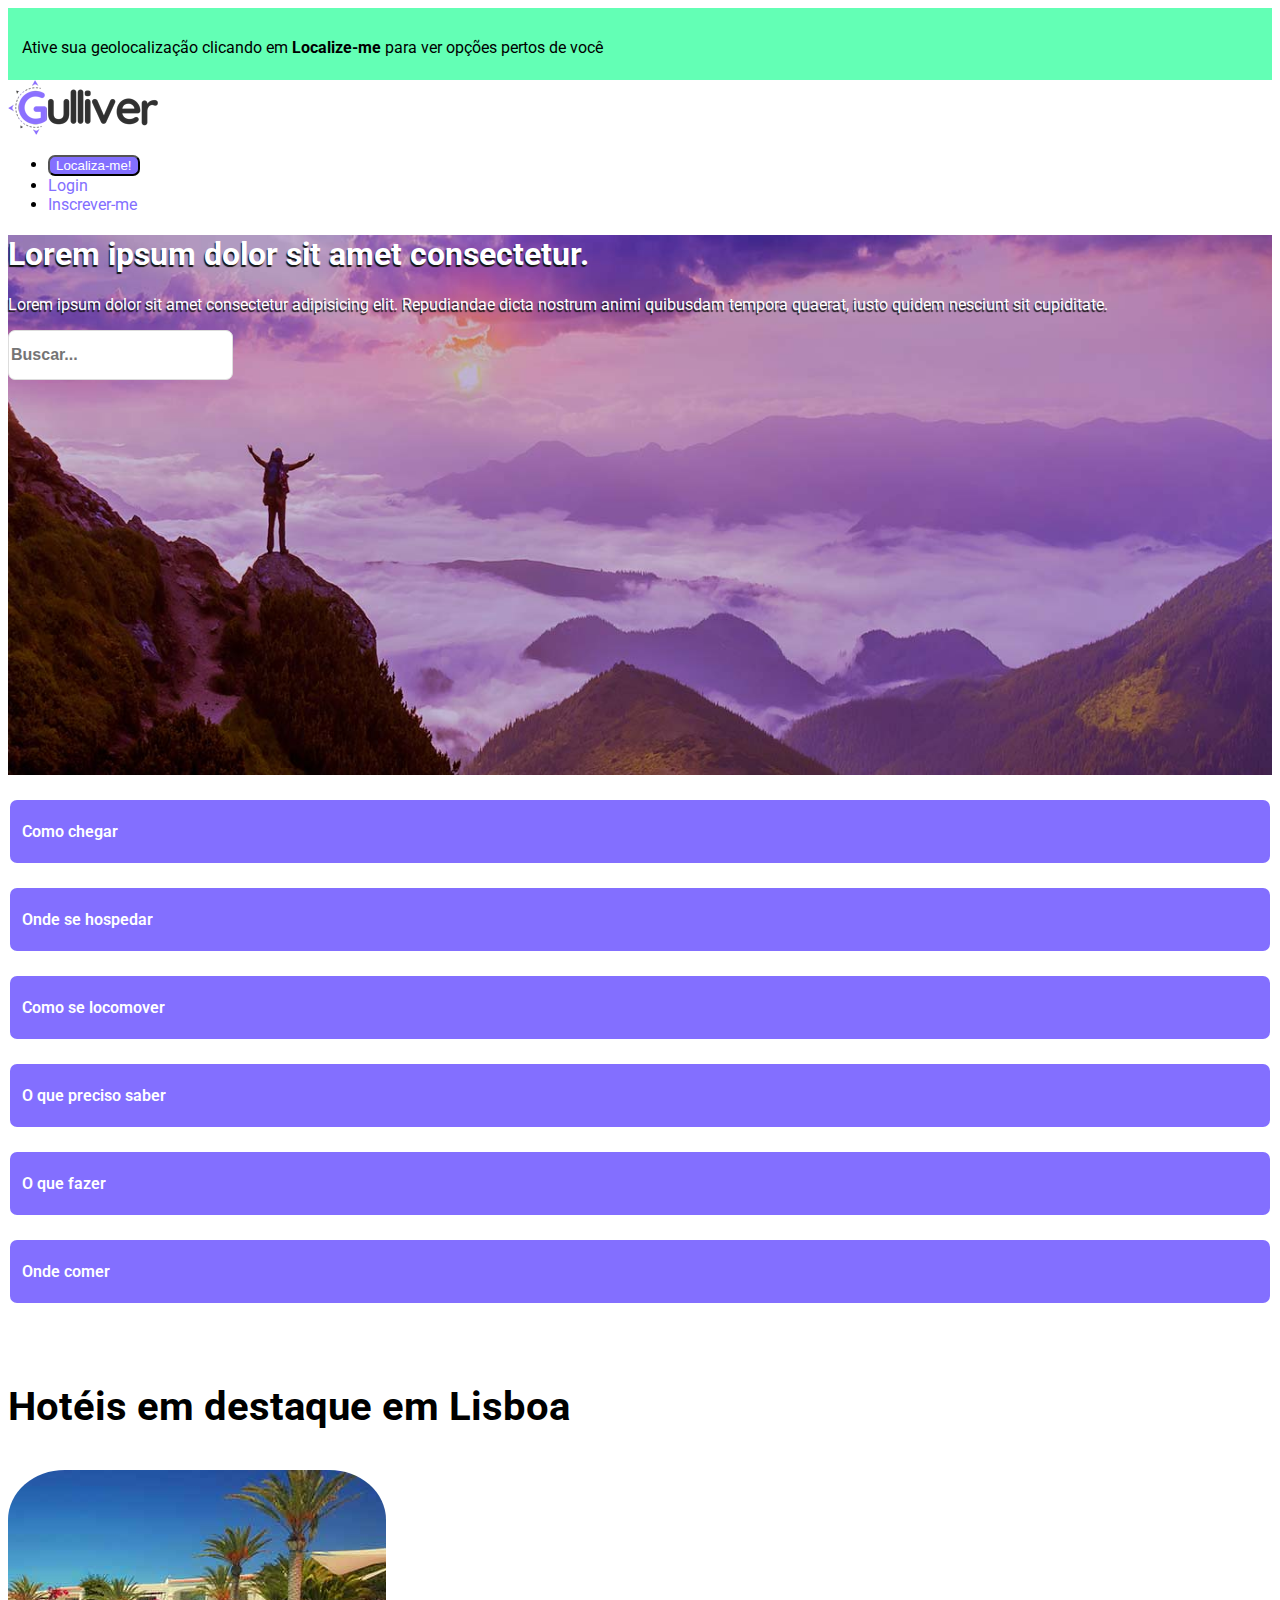
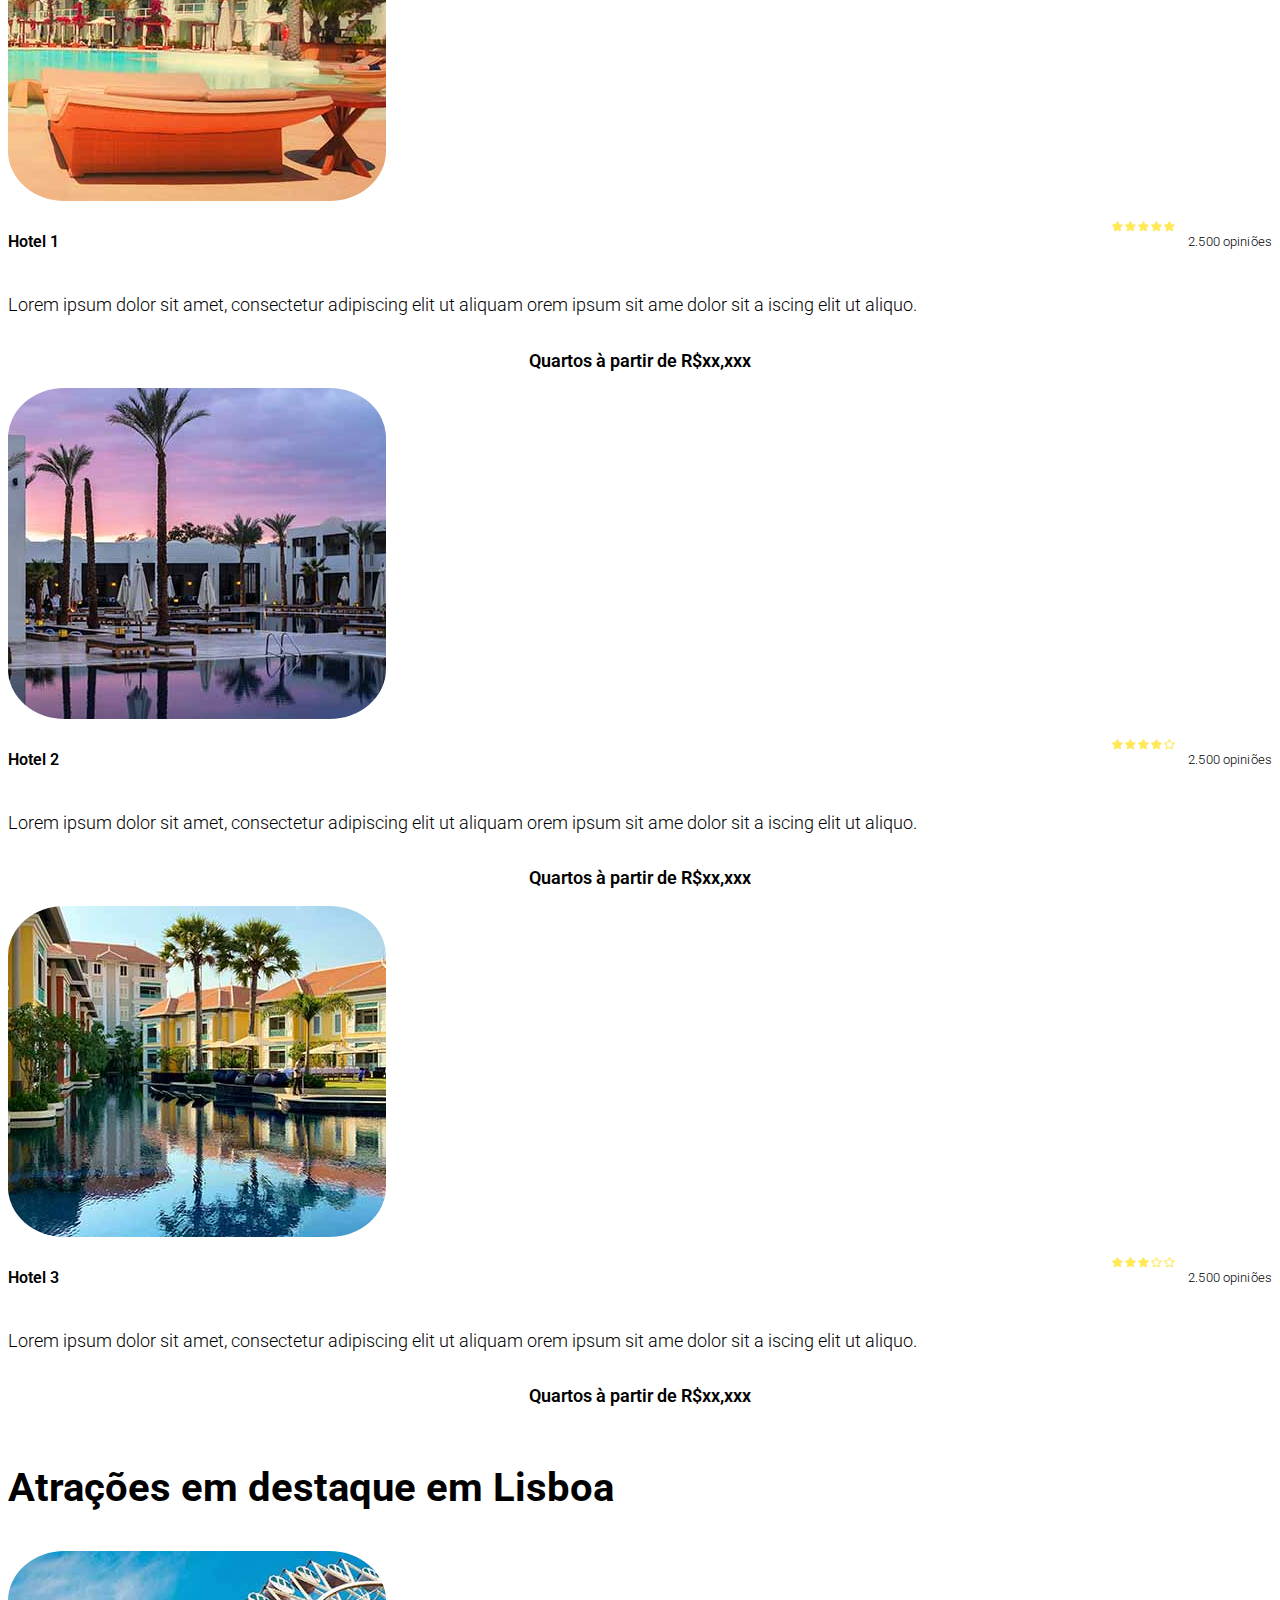
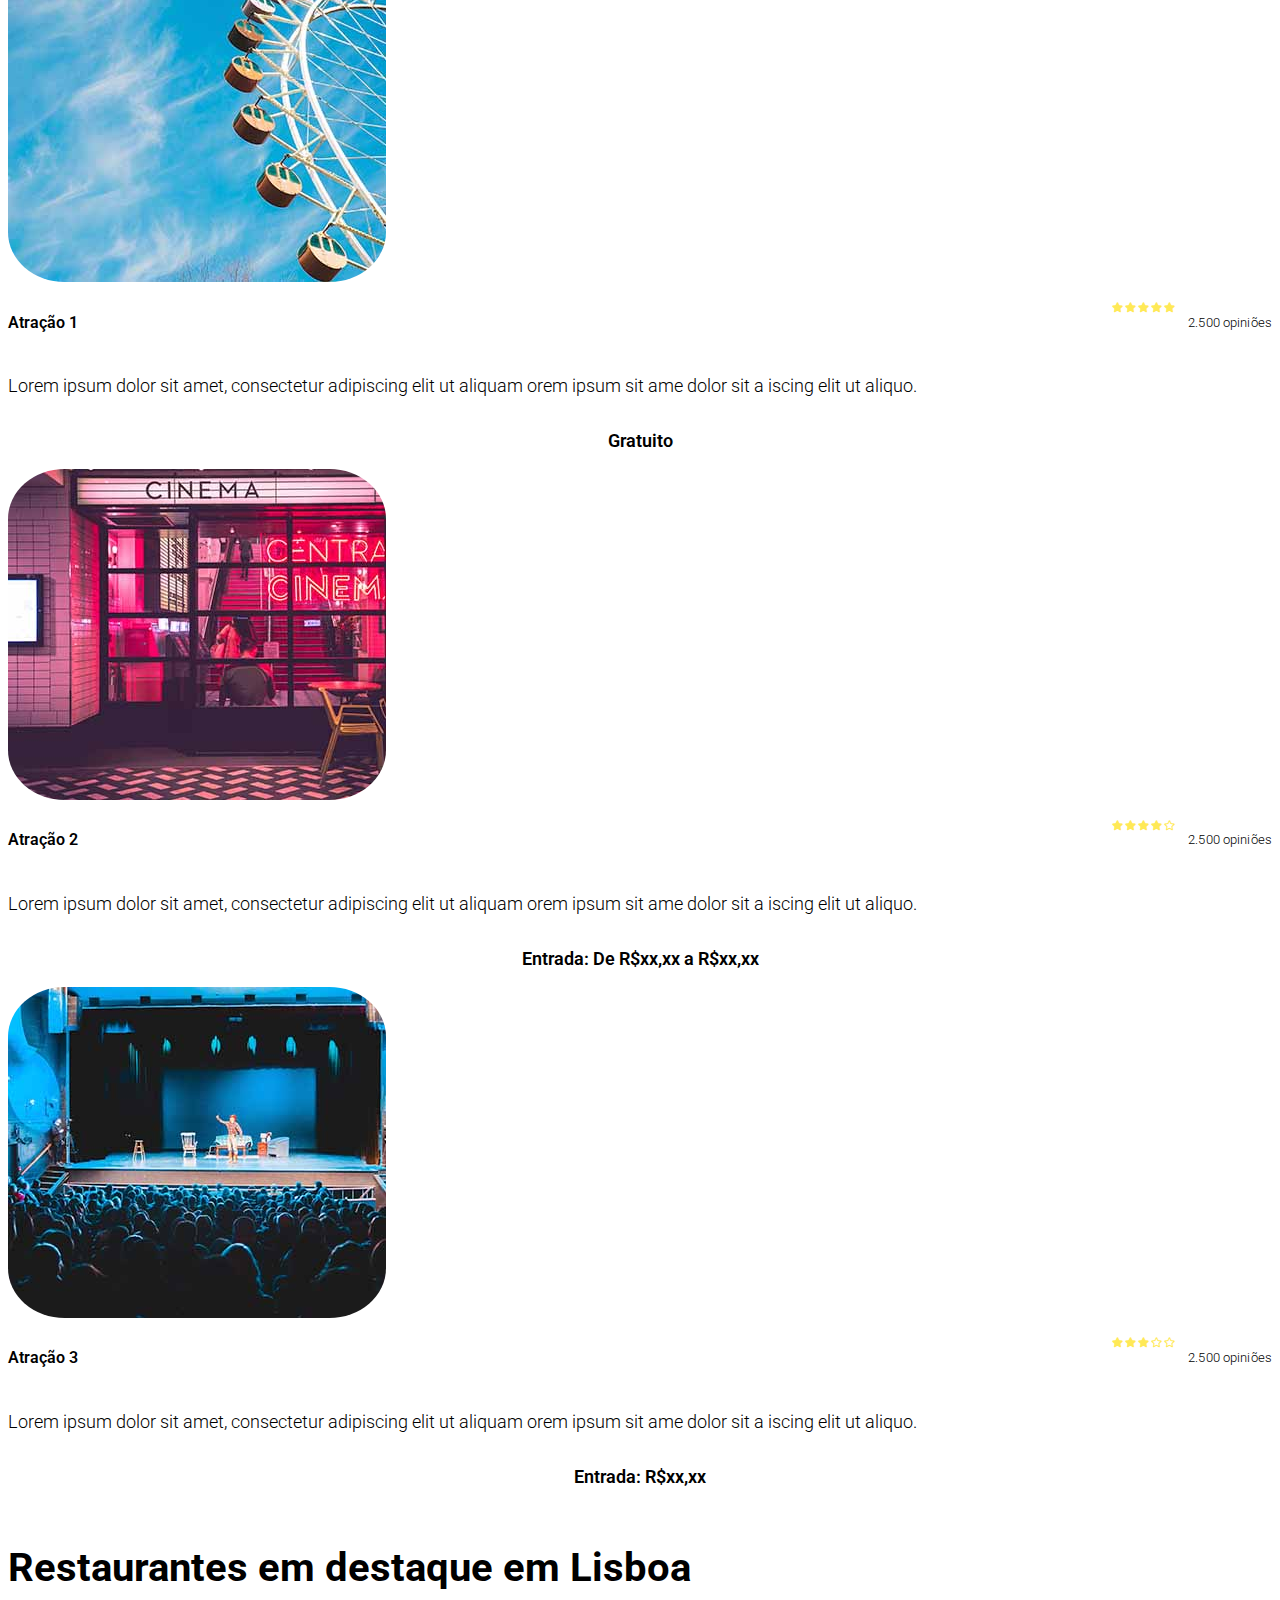
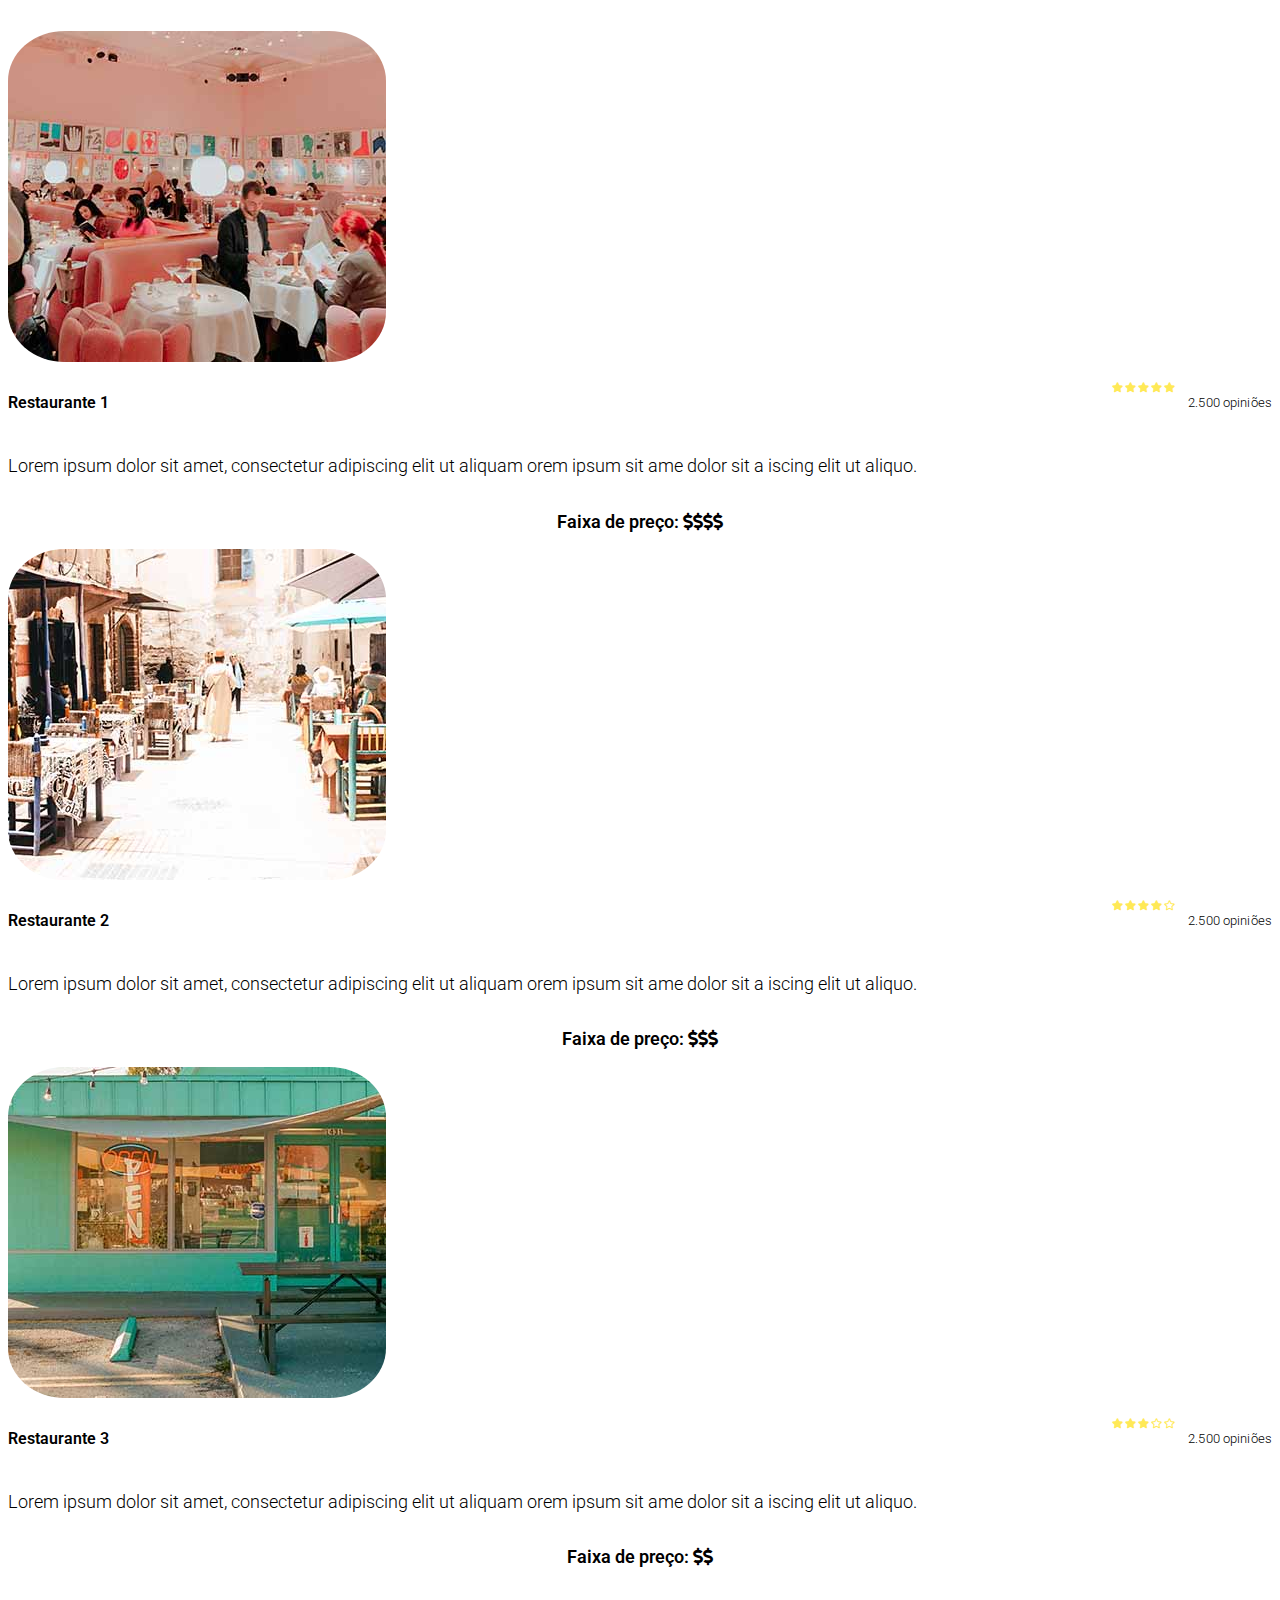
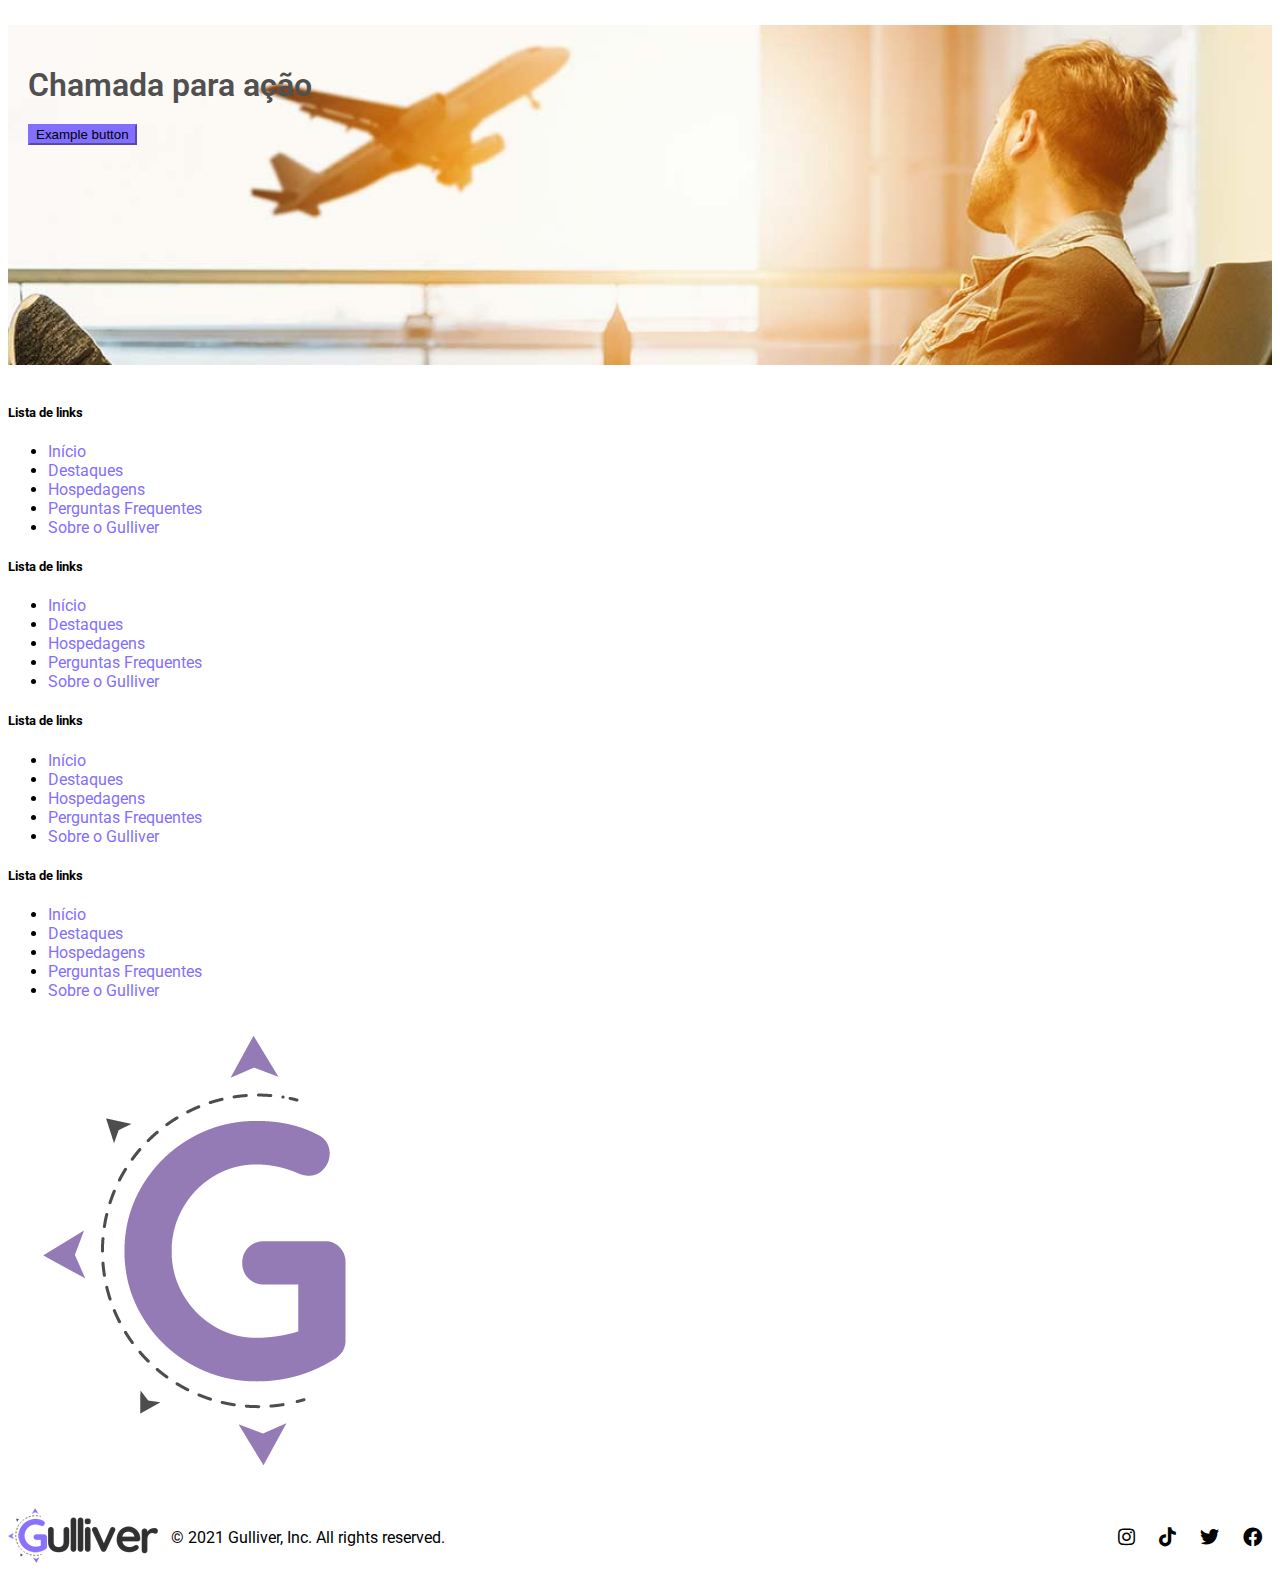
==== index.html @ 3ae35ff5 "Commit inicial" ====
<!DOCTYPE html>
<html lang="pt-BR">

<head>
  <!-- Chamadas do Bootstrap -->
  <link href="https://cdn.jsdelivr.net/npm/bootstrap@5.1.3/dist/css/bootstrap.min.css" rel="stylesheet"
    integrity="sha384-1BmE4kWBq78iYhFldvKuhfTAU6auU8tT94WrHftjDbrCEXSU1oBoqyl2QvZ6jIW3" crossorigin="anonymous">
  <link rel="stylesheet" href="https://cdnjs.cloudflare.com/ajax/libs/font-awesome/5.15.4/css/all.min.css"
    integrity="sha512-1ycn6IcaQQ40/MKBW2W4Rhis/DbILU74C1vSrLJxCq57o941Ym01SwNsOMqvEBFlcgUa6xLiPY/NS5R+E6ztJQ=="
    crossorigin="anonymous" referrerpolicy="no-referrer" />
  <script src="https://code.jquery.com/jquery-3.6.0.slim.min.js"
    integrity="sha256-u7e5khyithlIdTpu22PHhENmPcRdFiHRjhAuHcs05RI=" crossorigin="anonymous"></script>
    <script src="/js/app.js"></script>

  <!-- Chamada da stylesheet proprietária -->
  <link rel="stylesheet" href="/css/style.css">

  <meta charset="UTF-8">
  <meta http-equiv="X-UA-Compatible" content="IE=edge">
  <meta name="viewport" content="width=device-width, initial-scale=1.0">
  <title>Projeto Gulliver</title>
</head>

<body>


  <!-- Barra de topo com lembrete de geolocalização -->
  <div class="container-fluid  top-bar alert alert-primary text-center" role="alert">
    <p>Ative sua geolocalização clicando em <b>Localize-me</b> para ver opções pertos de você</p>
  </div>

  <!-- Header com o logo e menu de navegação -->
  <header class="container d-flex flex-wrap justify-content-center px-4 py-3 mb-4 border-bottom">
    <a href="/" class="d-flex align-items-center mb-3 mb-md-0 me-md-auto text-dark text-decoration-none">
      <span class="fs-4"><img src="/imagens/Logo-Gulliver.png" class="img-fluid" alt="Logo Projeto Gulliver"></span>
    </a>

    <ul class="nav nav-pills align-items-center">
      <li class="nav-item">
        <button id="location-button" class="nav-link active" aria-current="page">Localiza-me!</button></li>
      <div id="output"></div>
      <li class="nav-item"><a href="#" class="nav-link">Login</a></li>
      <li class="nav-item"><a href="#" class="nav-link">Inscrever-me</a></li>
    </ul>
  </header>

  <main>

    <!-- Hero com busca e cards de atividades -->
    <div class="container-fluid  d-grid align-items-center hero ">
      <div class="px-4 py-5 my-2 text-center">
        <h1 class="display-5 fw-bold">Lorem ipsum dolor sit amet consectetur.</h1>
        <div class="col-lg-6 mx-auto">
          <p class="lead mb-4">Lorem ipsum dolor sit amet consectetur adipisicing elit. Repudiandae dicta nostrum
            animi quibusdam tempora quaerat, iusto quidem nesciunt sit cupiditate.</p>
          <div class="d-grid gap-2 d-sm-flex justify-content-sm-center">
            <input type="search" class="busca-hero form-control" placeholder="Buscar..." aria-label="Search">
          </div>
        </div>
      </div>
    </div>
    <div class="container-fluid botoes">
      <div class="row row-cols-8 text-center botoes">
        <a class="col" href="#">
          <div class="card-hero">Como chegar</div>
        </a>
        <a class="col" href="#">
          <div class="card-hero">Onde se hospedar</div>
        </a>
        <a class="col" href="#">
          <div class="card-hero">Como se locomover</div>
        </a>
        <a class="col" href="#">
          <div class="card-hero botao-dica">O que preciso saber</div>
        </a>
        <a class="col" href="#">
          <div class="card-hero botao-atividade">O que fazer</div>
        </a>
        <a class="col" href="#">
          <div class="card-hero">Onde comer</div>
        </a>
      </div>
    </div>

    <!-- Seção em linha (3col) com Hotéis -->
    <div class="container-flex home-features">
      <h2 class="section-title mx-5">Hotéis em destaque em Lisboa</h2>
      <div class="block3col row row-cols-sm-3 text-center mx-5">

        <!-- Seção em linha (3col) com Hotéis -->

        <div class="card-padrao">
          <img src="imagens/Hotel 1.jpg" class="img-fluid fotos" alt="hotel A">
          <div class="card-body">
            <div class="container-flex card-first-info">
              <h5 class="card-title" id="hotel0">Hotel 1</h5>
              <div class="card-opinions">
                <div class="card-stars">
                  <i class="fas fa-star"></i>
                  <i class="fas fa-star"></i>
                  <i class="fas fa-star"></i>
                  <i class="fas fa-star"></i>
                  <i class="fas fa-star"></i>
                </div>
                <p>2.500 opiniões</p>
              </div>
            </div>
            <p class="card-text" id="Caption0">Lorem ipsum dolor sit amet, consectetur adipiscing elit ut aliquam orem ipsum sit ame
              dolor sit a iscing elit ut aliquo.</p>
            <p class="card-cta" id="preco1">Quartos à partir de R$xx,xxx</p>
          </div>
        </div>

        <div class="card-padrao">
          <img src="imagens/Hotel 2.jpg" class="img-fluid fotos" alt="hotel B">
          <div class="card-body">
            <div class="card-first-info">
              <h5 class="card-title" id="hotel1">Hotel 2</h5>
              <div class="card-opinions">
                <div class="card-stars">
                  <i class="fas fa-star"></i>
                  <i class="fas fa-star"></i>
                  <i class="fas fa-star"></i>
                  <i class="fas fa-star"></i>
                  <i class="far fa-star"></i>
                </div>
                <p>2.500 opiniões</p>
              </div>
            </div>
            <p class="card-text" id="Caption1">Lorem ipsum dolor sit amet, consectetur adipiscing elit ut aliquam orem ipsum sit ame
              dolor sit a iscing elit ut aliquo.</p>
            <p class="card-cta" id="preco2">Quartos à partir de R$xx,xxx</p>
          </div>
        </div>

        <div class="card-padrao">
          <img src="imagens/Hotel 3.jpg" class="img-fluid fotos" alt="hotel C">
          <div class="card-body">
            <div class="card-first-info">
              <h5 class="card-title" id="hotel2">Hotel 3</h5>
              <div class="card-opinions">
                <div class="card-stars">
                  <i class="fas fa-star"></i>
                  <i class="fas fa-star"></i>
                  <i class="fas fa-star"></i>
                  <i class="far fa-star"></i>
                  <i class="far fa-star"></i>
                </div>
                <p>2.500 opiniões</p>
              </div>
            </div>
            <p class="card-text" id="Caption2">Lorem ipsum dolor sit amet, consectetur adipiscing elit ut aliquam orem ipsum sit ame
              dolor sit a iscing elit ut aliquo.</p>
            <p class="card-cta" id="preco3">Quartos à partir de R$xx,xxx</p>
          </div>
        </div>

      </div>

      <h2 class="section-title mx-5">Atrações em destaque em Lisboa</h2>
      <div class="block3col row row-cols-sm-3 text-center mx-5">

        <!-- Seção em linha (3col) com Atrações -->

        <div class="card-padrao">
          <img src="imagens/Atração 1.jpg" class="img-fluid fotos" alt="Atração A">
          <div class="card-body">
            <div class="card-first-info">
              <h5 class="card-title">Atração 1</h5>
              <div class="card-opinions">
                <div class="card-stars">
                  <i class="fas fa-star"></i>
                  <i class="fas fa-star"></i>
                  <i class="fas fa-star"></i>
                  <i class="fas fa-star"></i>
                  <i class="fas fa-star"></i>
                </div>
                <p>2.500 opiniões</p>
              </div>
            </div>
            <p class="card-text">Lorem ipsum dolor sit amet, consectetur adipiscing elit ut aliquam orem ipsum sit ame
              dolor sit a iscing elit ut aliquo.</p>
            <p class="card-cta">Gratuito</p>
          </div>
        </div>

        <div class="card-padrao">
          <img src="imagens/Atração 2.jpg" class="img-fluid fotos" alt="Atração B">
          <div class="card-body">
            <div class="card-first-info">
              <h5 class="card-title">Atração 2</h5>
              <div class="card-opinions">
                <div class="card-stars">
                  <i class="fas fa-star"></i>
                  <i class="fas fa-star"></i>
                  <i class="fas fa-star"></i>
                  <i class="fas fa-star"></i>
                  <i class="far fa-star"></i>
                </div>
                <p>2.500 opiniões</p>
              </div>
            </div>
            <p class="card-text">Lorem ipsum dolor sit amet, consectetur adipiscing elit ut aliquam orem ipsum sit ame
              dolor sit a iscing elit ut aliquo.</p>
            <p class="card-cta">Entrada: De R$xx,xx a R$xx,xx</p>
          </div>
        </div>

        <div class="card-padrao">
          <img src="imagens/Atração 3.jpg" class="img-fluid fotos" alt="Atração C">
          <div class="card-body">
            <div class="card-first-info">
              <h5 class="card-title">Atração 3</h5>
              <div class="card-opinions">
                <div class="card-stars">
                  <i class="fas fa-star"></i>
                  <i class="fas fa-star"></i>
                  <i class="fas fa-star"></i>
                  <i class="far fa-star"></i>
                  <i class="far fa-star"></i>
                </div>
                <p>2.500 opiniões</p>
              </div>
            </div>
            <p class="card-text">Lorem ipsum dolor sit amet, consectetur adipiscing elit ut aliquam orem ipsum sit ame
              dolor sit a iscing elit ut aliquo.</p>
            <p class="card-cta">Entrada: R$xx,xx</p>
          </div>
        </div>

      </div>

      <h2 class="section-title mx-5">Restaurantes em destaque em Lisboa</h2>
      <div class="block3col row row-cols-sm-3 text-center mx-5">

        <!-- Seção em linha (3col) com Restaurantes -->
        <div class="card-padrao">
          <img src="imagens/restaurante 1.jpg" class="img-fluid fotos" alt="Restaurante A">
          <div class="card-body">
            <div class="card-first-info">
              <h5 class="card-title">Restaurante 1</h5>
              <div class="card-opinions">
                <div class="card-stars">
                  <i class="fas fa-star"></i>
                  <i class="fas fa-star"></i>
                  <i class="fas fa-star"></i>
                  <i class="fas fa-star"></i>
                  <i class="fas fa-star"></i>
                </div>
                <p>2.500 opiniões</p>
              </div>
            </div>
            <p class="card-text">Lorem ipsum dolor sit amet, consectetur adipiscing elit ut aliquam orem ipsum sit ame
              dolor sit a iscing elit ut aliquo.</p>
            <p class="card-cta">Faixa de preço: <i class="fas fa-dollar-sign"></i><i class="fas fa-dollar-sign"></i><i
                class="fas fa-dollar-sign"></i><i class="fas fa-dollar-sign"></i></p>
          </div>
        </div>

        <div class="card-padrao">
          <img src="imagens/restaurante 2.jpg" class="img-fluid fotos" alt="Restaurante B">
          <div class="card-body">
            <div class="card-first-info">
              <h5 class="card-title">Restaurante 2</h5>
              <div class="card-opinions">
                <div class="card-stars">
                  <i class="fas fa-star"></i>
                  <i class="fas fa-star"></i>
                  <i class="fas fa-star"></i>
                  <i class="fas fa-star"></i>
                  <i class="far fa-star"></i>
                </div>
                <p>2.500 opiniões</p>
              </div>
            </div>
            <p class="card-text">Lorem ipsum dolor sit amet, consectetur adipiscing elit ut aliquam orem ipsum sit ame
              dolor sit a iscing elit ut aliquo.</p>
            <p class="card-cta">Faixa de preço: <i class="fas fa-dollar-sign"></i><i class="fas fa-dollar-sign"></i><i
                class="fas fa-dollar-sign"></i></p>
          </div>
        </div>

        <div class="card-padrao">
          <img src="imagens/restaurante  3.jpg" class="img-fluid fotos" alt="Restaurante C">
          <div class="card-body">
            <div class="card-first-info">
              <h5 class="card-title">Restaurante 3</h5>
              <div class="card-opinions">
                <div class="card-stars">
                  <i class="fas fa-star"></i>
                  <i class="fas fa-star"></i>
                  <i class="fas fa-star"></i>
                  <i class="far fa-star"></i>
                  <i class="far fa-star"></i>
                </div>
                <p>2.500 opiniões</p>
              </div>
            </div>
            <p class="card-text">Lorem ipsum dolor sit amet, consectetur adipiscing elit ut aliquam orem ipsum sit ame
              dolor sit a iscing elit ut aliquo.</p>
            <p class="card-cta">Faixa de preço: <i class="fas fa-dollar-sign"></i><i class="fas fa-dollar-sign"></i>
            </p>
          </div>
        </div>

      </div>



      <div class="container-flex jumbo text-center">
        <div class="px-4 py-5 my-5 text-center">
          <h1 class="display-5 cta-title fw-bold">Chamada para ação</h1>
          <button class="btn btn-primary btn-lg" type="button">Example button</button>
        </div>
      </div>

  </main>

  <!-- Footer -->
  <div class="container">
    <footer class="py-3">
      <div class="row d-flex align-items-center justify-content-around">
        <div class="col-2 d-none d-lg-block">
          <h5>Lista de links</h5>
          <ul class="nav flex-column">
            <li class="nav-item mb-2"><a href="#" class="nav-link p-0 text-muted">Início</a></li>
            <li class="nav-item mb-2"><a href="#" class="nav-link p-0 text-muted">Destaques</a></li>
            <li class="nav-item mb-2"><a href="#" class="nav-link p-0 text-muted">Hospedagens</a></li>
            <li class="nav-item mb-2"><a href="#" class="nav-link p-0 text-muted">Perguntas Frequentes</a></li>
            <li class="nav-item mb-2"><a href="#" class="nav-link p-0 text-muted">Sobre o Gulliver</a></li>
          </ul>
        </div>

        <div class="col-2 d-none d-lg-block">
          <h5>Lista de links</h5>
          <ul class="nav flex-column">
            <li class="nav-item mb-2"><a href="#" class="nav-link p-0 text-muted">Início</a></li>
            <li class="nav-item mb-2"><a href="#" class="nav-link p-0 text-muted">Destaques</a></li>
            <li class="nav-item mb-2"><a href="#" class="nav-link p-0 text-muted">Hospedagens</a></li>
            <li class="nav-item mb-2"><a href="#" class="nav-link p-0 text-muted">Perguntas Frequentes</a></li>
            <li class="nav-item mb-2"><a href="#" class="nav-link p-0 text-muted">Sobre o Gulliver</a></li>
          </ul>
        </div>

        <div class="col-2 d-none d-lg-block">
          <h5>Lista de links</h5>
          <ul class="nav flex-column">
            <li class="nav-item mb-2"><a href="#" class="nav-link p-0 text-muted">Início</a></li>
            <li class="nav-item mb-2"><a href="#" class="nav-link p-0 text-muted">Destaques</a></li>
            <li class="nav-item mb-2"><a href="#" class="nav-link p-0 text-muted">Hospedagens</a></li>
            <li class="nav-item mb-2"><a href="#" class="nav-link p-0 text-muted">Perguntas Frequentes</a></li>
            <li class="nav-item mb-2"><a href="#" class="nav-link p-0 text-muted">Sobre o Gulliver</a></li>
          </ul>
        </div>

        <div class="col-2 d-none d-lg-block">
          <h5>Lista de links</h5>
          <ul class="nav flex-column">
            <li class="nav-item mb-2"><a href="#" class="nav-link p-0 text-muted">Início</a></li>
            <li class="nav-item mb-2"><a href="#" class="nav-link p-0 text-muted">Destaques</a></li>
            <li class="nav-item mb-2"><a href="#" class="nav-link p-0 text-muted">Hospedagens</a></li>
            <li class="nav-item mb-2"><a href="#" class="nav-link p-0 text-muted">Perguntas Frequentes</a></li>
            <li class="nav-item mb-2"><a href="#" class="nav-link p-0 text-muted">Sobre o Gulliver</a></li>
          </ul>
        </div>

        <div class="col-2 big-logo d-none d-lg-block">
          <img src="imagens/Logo-Gulliver_G.png" class="img-fluid" alt="Logo gulliver">
        </div>

        <div class="container p-4 my-4 border-top bottom-footer">
          <div class="direitos">
            <h3><img src="/imagens/Logo-Gulliver.png" alt=""></h3>
            <p>© 2021 Gulliver, Inc. All rights reserved.</p>
          </div>
          <div class="redes">
            <i class="fab fa-instagram"></i>
            <i class="fab fa-tiktok"></i>
            <i class="fab fa-twitter"></i>
            <i class="fab fa-facebook"></i>
          </div>
        </div>
    </footer>
  </div>

</body>

<script>
  $('#location-button').click(function () {

    if (navigator.geolocation) {
      navigator.geolocation.getCurrentPosition(function (position) {
        console.log(position);
        $.get("http://maps.googleapis.com/maps/api/geocode/json?latlng=" + position.coords.latitude + "," +
          position.coords.longitude + "&sensor=false",
          function (data) {
            console.log(data);
          })
        var img = new Image();
        img.src = "https://maps.googleapis.com/maps/api/staticmap?center=" + position.coords.latitude + "," +
          position.coords.longitude + "&zoom=13&size=800x400&sensor=false";
        $('#output').html(img);
      });

    }
  });
</script>

</html>
---- css/style.css ----
/* Fonte do tema - ROBOTO*/

@import url('https://fonts.googleapis.com/css2?family=Roboto:ital,wght@0,100;0,300;0,400;0,500;0,700;0,900;1,100;1,300;1,400;1,500;1,700;1,900&display=swap');

body {
    font-family: 'Roboto', sans-serif;
}



/* Reseta links bootstrap */
.nav a {
    margin: 0;
    text-decoration: none;
    color: #836FFF;
}

a:hover {
    color: #000 !important;
}

a {
    text-decoration: none;
    color: #000
}

/* Universo para botões */

.btn {
    background-color: #836FFF;
    border-color: #836FFF;
}

.btn:hover {
    background-color: #836FFF;
    opacity: 0.8;
    border-color: #836FFF;

}

/* Barra de busca */
.form-control:focus {
    border-color: #836FFF;
    box-shadow: inset 0 1px 1px rgba(0, 0, 0, 0.075), 0 0 8px rgba(255, 255, 255, 0.6);
}

.form-control {
    height: 50px;
}


/* Estilo do top bar */

.top-bar {
    height: 45px;
    padding: 1.5vh;
    background-color: #63FFB5;
    border: none;
    font-size: 1em;
    color: #000;
}

/* Estilo do menu */

.nav-link {
    color: #836FFF
}

.nav-pills .nav-link.active,
.nav-pills .show>.nav-link {
    color: #fff;
    background-color: #836FFF;
    border-radius: 7px;

}

/* Estilo da seção Hero */
.hero {
    height: 60vh;
    background-image: url(/imagens/hero_background.jpg);
    background-size: cover;
    background-repeat: repeat;
    color: #FFF;
    text-shadow: -1.5px 1.5px 1px rgb(20, 20, 20);
}

.card-hero {
    color: #FFF;
    background-color: #836FFF;
    border-radius: 4px;
    border: 2px solid #836FFF;
    margin: 25px 2px 0;
    padding: 20px 10px;
    border-radius: 7px;
    font-size: 16px;
    font-weight: 600;
}

.card-hero:hover {
    background-color: #FFF;
    color: #836FFF;
}

.busca-hero {
    border: 1.4px solid #ddd;
    border-radius: 7px;
    font-size: 16px;
    font-weight: 600;
    color: whitesmoke;
}

.section-title {
    font-size: 2.5em;
    font-weight: 700;
}

.card-body {
    text-align: left;
    display: flex;
    justify-content: center;
    flex-direction: column;
}

.fotos {
    border-radius: 15%;
}

.card-first-info {
    display: flex;
    justify-content: space-between;
    align-items: center;
}

.card-title {
    font-size: 1em;
    font-weight: 600;
}

.card-opinions {
    display: flex;
    justify-content: center;
}

.card-opinions p {
    margin-left: 1vw;
    font-size: 0.8em;
    font-weight: 300;
    display: flex;
    align-items: center;
    letter-spacing: 0.01em;
}

.card-stars {
    font-size: 10px;
    color: #FFE957;
}

.card-text {
    font-size: 1.1em;
    font-weight: 300;
    text-align: justify;
}

.card-cta {
    font-size: 1.1em;
    font-weight: 600;
    text-align: center;
}



.jumbo {
    background-image: url(/imagens/call-to-action.jpg);
    background-position: center;
    background-repeat: no-repeat;
    background-size: cover;
    color: rgb(80, 80, 80);
    padding: 20px;
    height: 300px;
    margin-top: 40px;
    margin-bottom: 40px;
}

.cta-title {
    font-weight: 600;
    margin-bottom: 20px;
}

.home-features {
    margin-top: 80px;
    margin-bottom: 30px;
}

.block3col {
    margin-top: 40px;
    margin-bottom: 40px;
}

.bottom-footer{
    display: flex;
    justify-content: space-between;
    align-items: center;
}

.direitos{
    display: flex;
}

.direitos p{
    margin: auto 1vw;
}

.redes i{
    font-size: 1.2em;
    margin: auto 10px;
}


/* Responsividade do bloco de alerta*/

@media (max-width: 900px) {

    .top-bar {
        height: 60px;
    }

    .section-title {
        font-size: 2.2em;
        font-weight: 700;
    }

    .card-hero{
        height: 92px;
    }

    .botao-dica{
        display: flex;
        align-items: center;
    }

    .botao-atividade{
        padding: 18% 10%;
    }

    .card-title {
        font-size: 1.2em;
        font-weight: 600;
    }

    .card-opinions {
        text-align: right;
        flex-direction: column;
    }

    .card-opinions p {
        margin-left: 1vw;
        font-size: 0.6em;
        font-weight: 300;
        letter-spacing: 0.2em;
        text-align: right;
    }

    .card-stars {
        font-size: 0.6em;
        color: #FFE957;
    }

    .card-text {
        font-size: 0.9em;
        font-weight: 300;
    }

    .direitos{
        display: flex;
        flex-direction: column;
    }

    .direitos p{
        font-size: 0.8em;
    }

    .direitos img{
        width: 13vw;
    }

}

@media (max-width: 600px) {

    .top-bar {
        height: 75px;
    }

    .section-title {
        text-align: center;
    }

    .botao-atividade{
        padding: 18% 20%;
    }

    .card-title {
        font-size: 1.5em;
        font-weight: 600;
    }

    .jumbo {
        background-position: -300px;
        background-repeat: no-repeat;
        background-size: 56em;
    }
    

    .bottom-footer{
        display: flex;
        justify-content: center;
        flex-direction: column;
    }

    .redes{
        margin-top: 2vh;
    }

    .direitos{
        display: flex;
        flex-direction: column;
        text-align: center;
    }

    .direitos img{
        width: 25vw;
    }

}
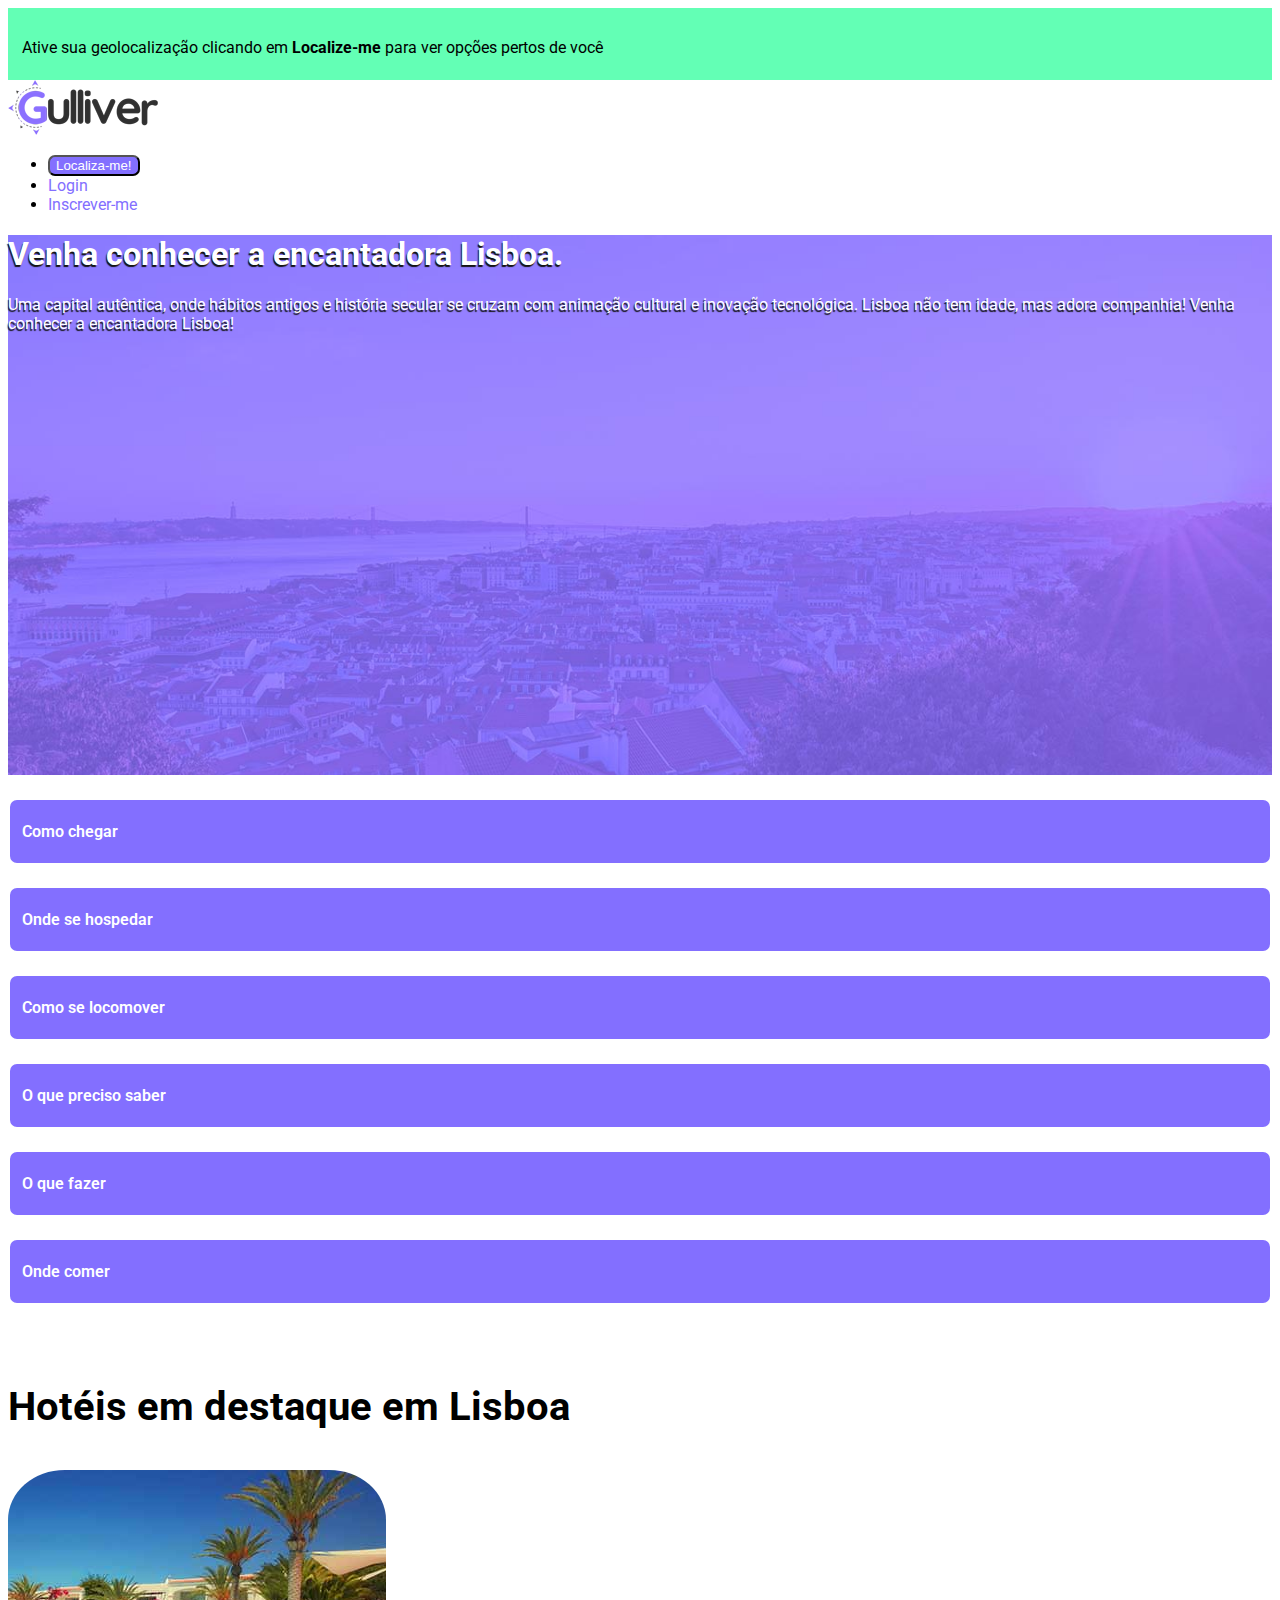
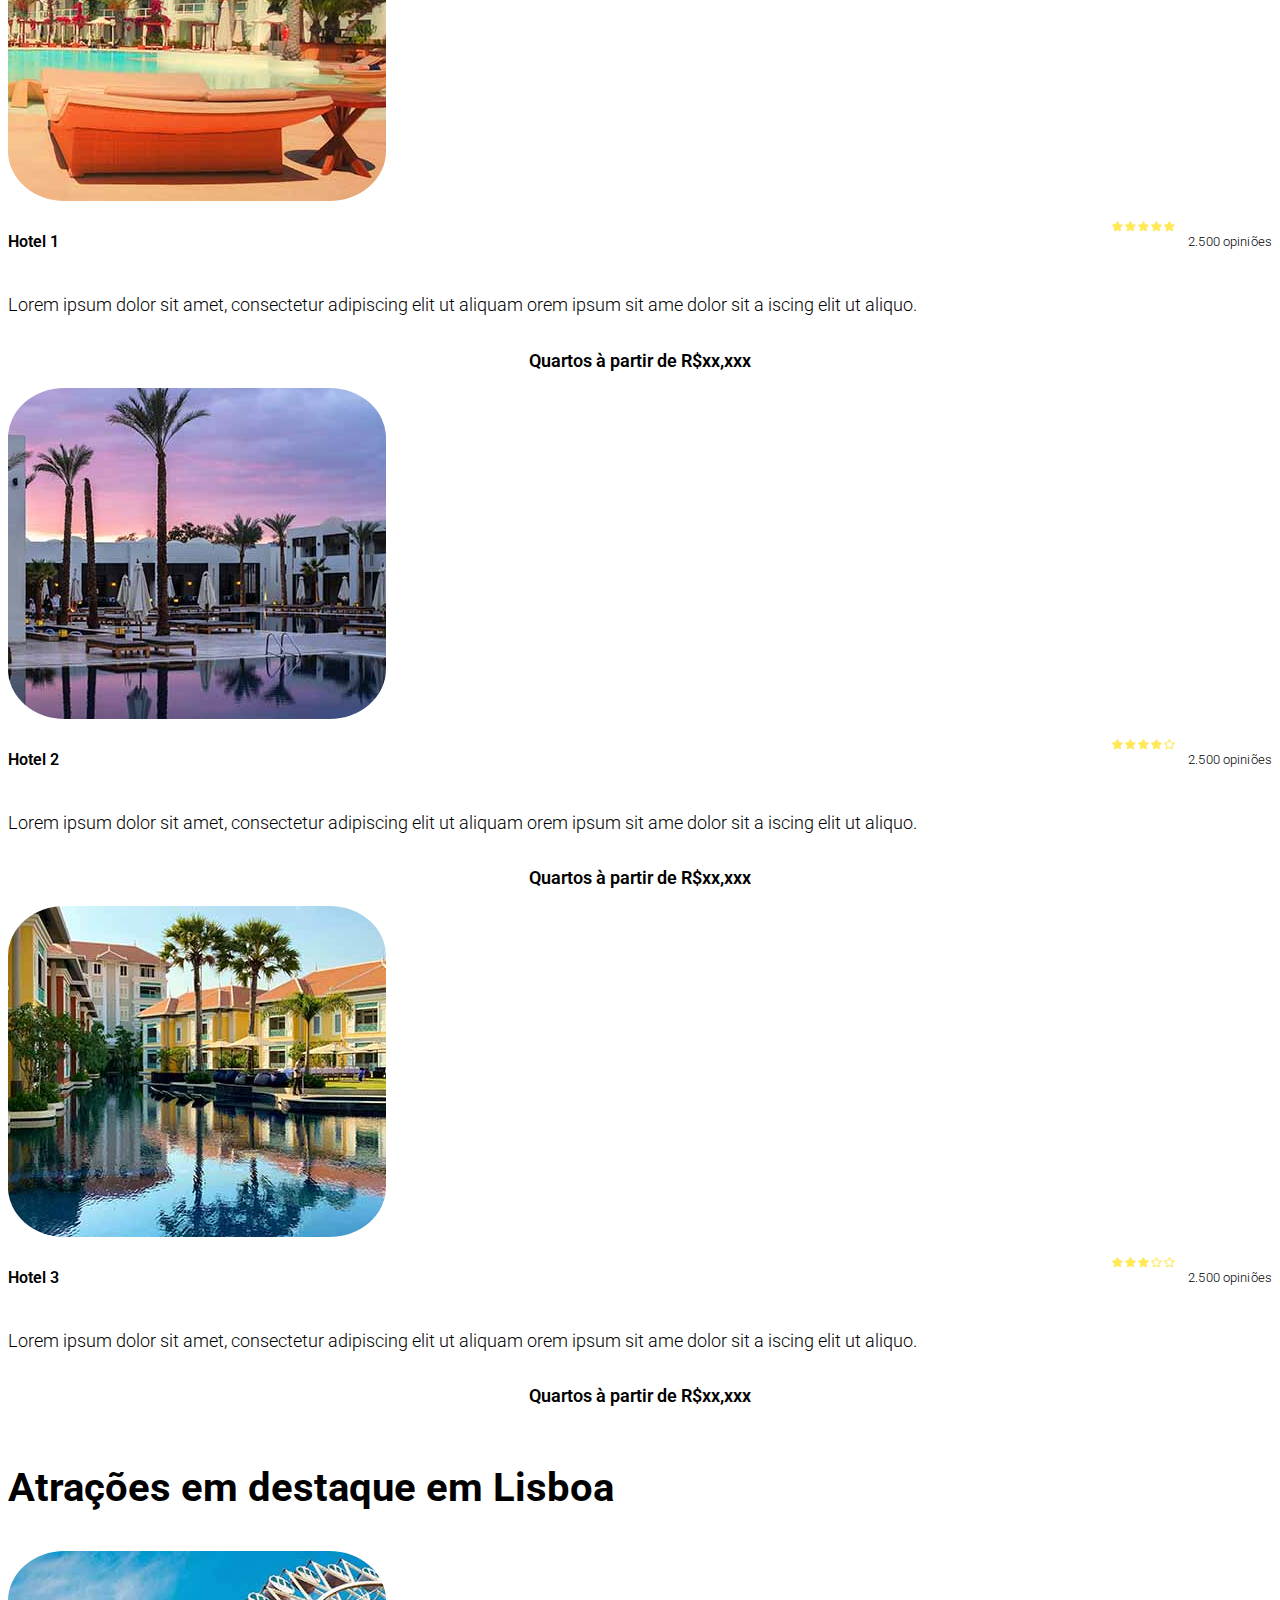
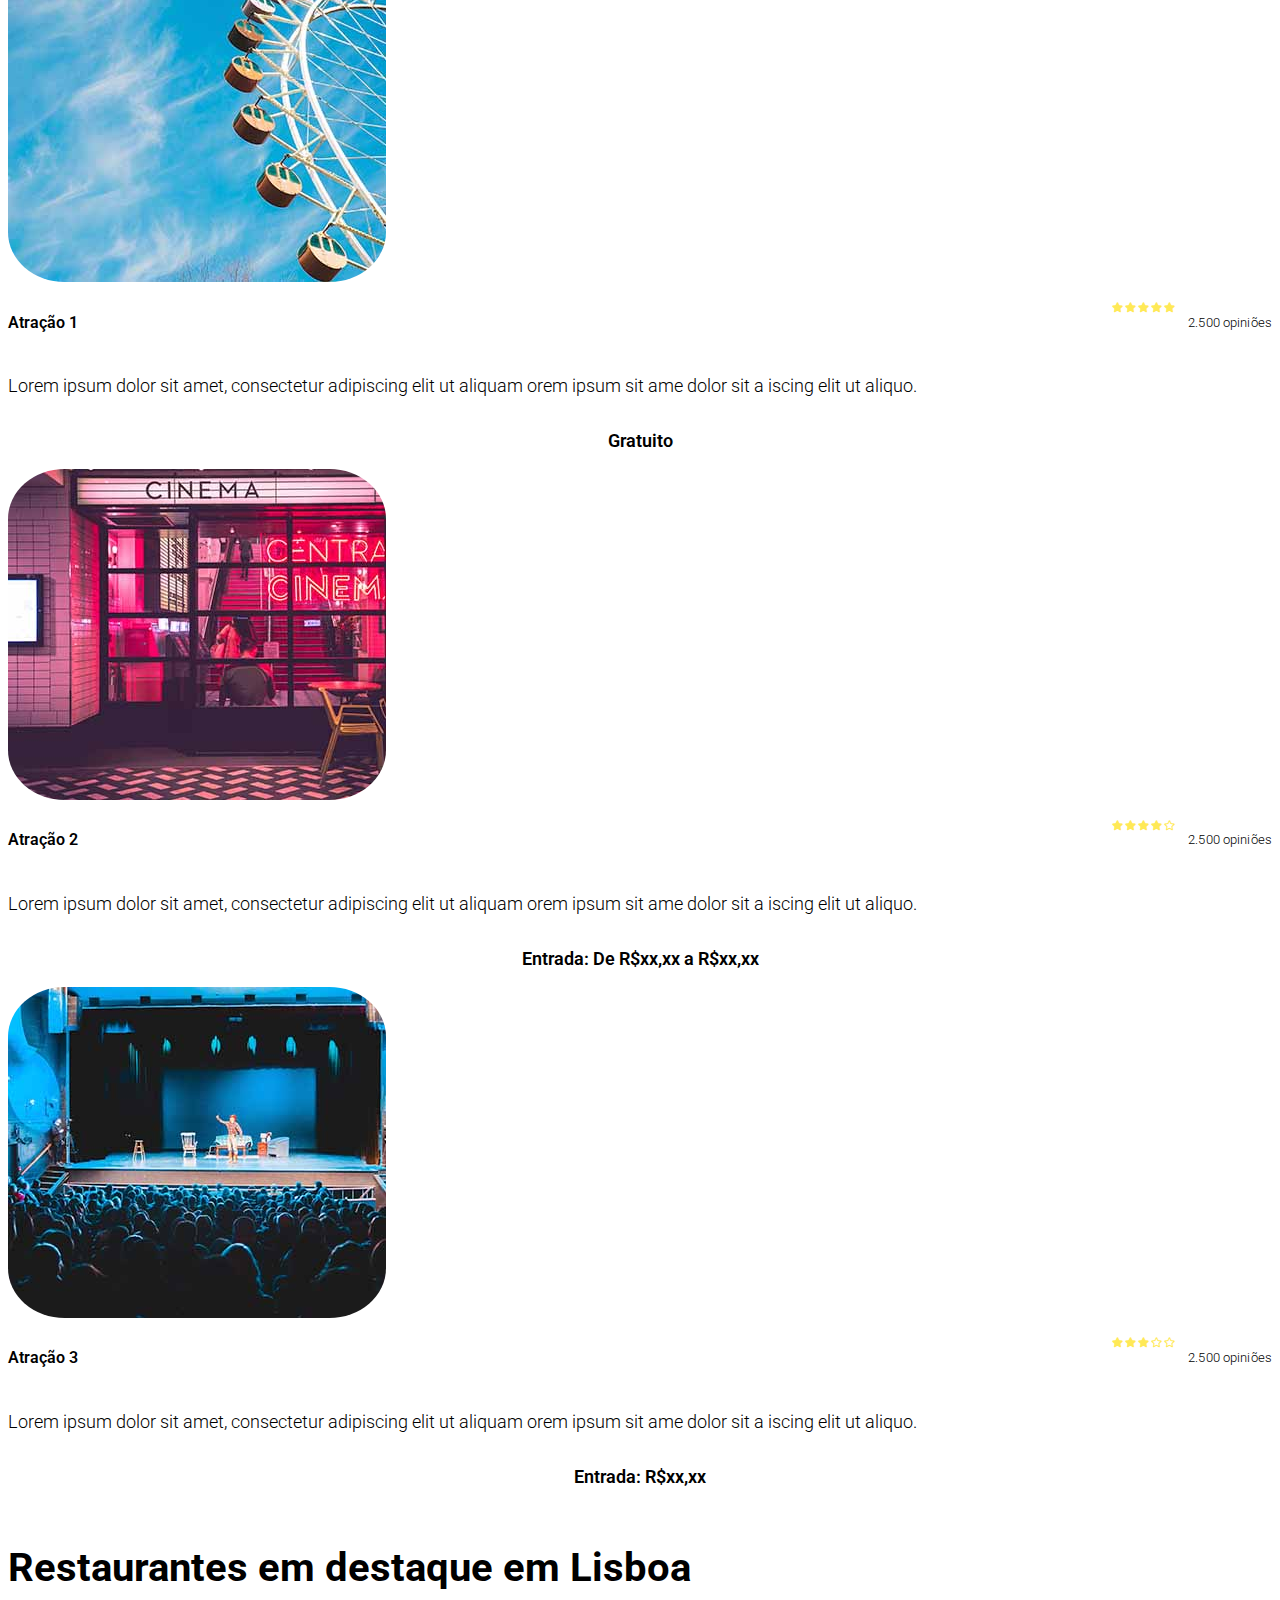
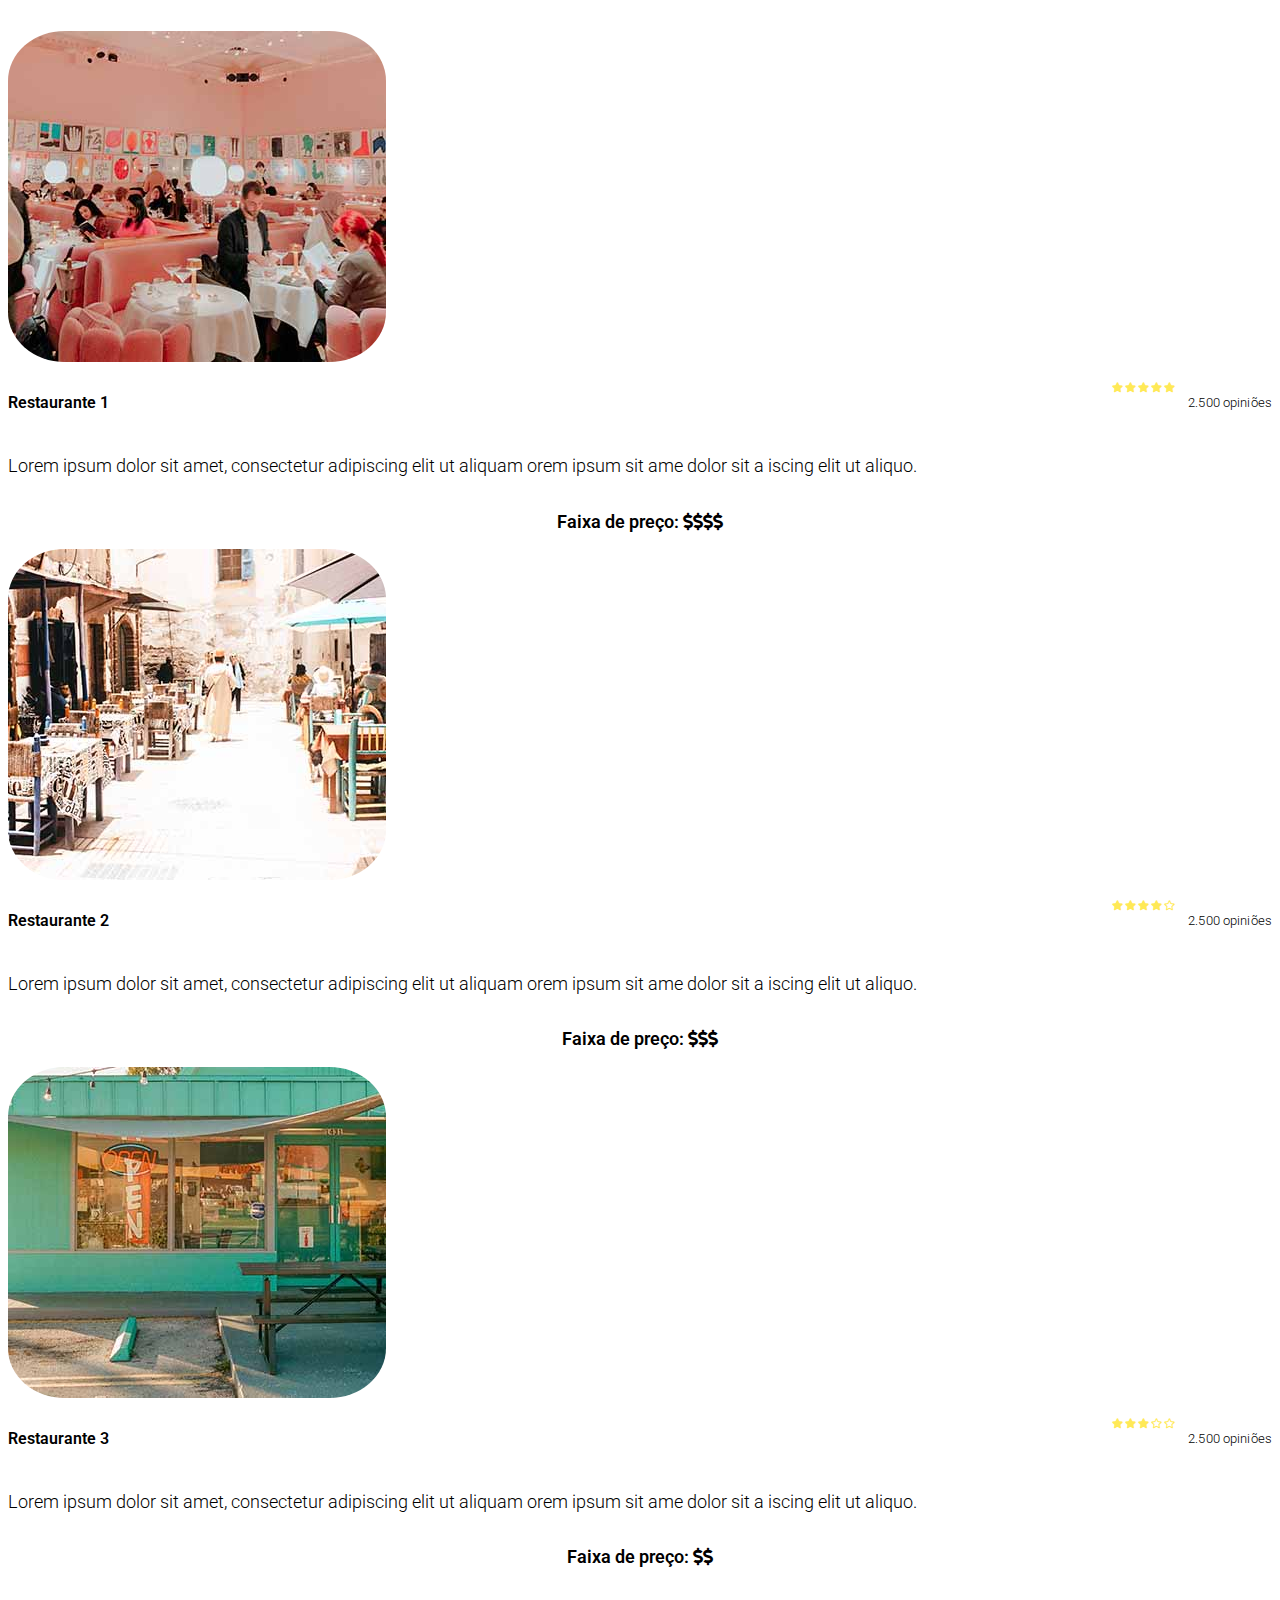
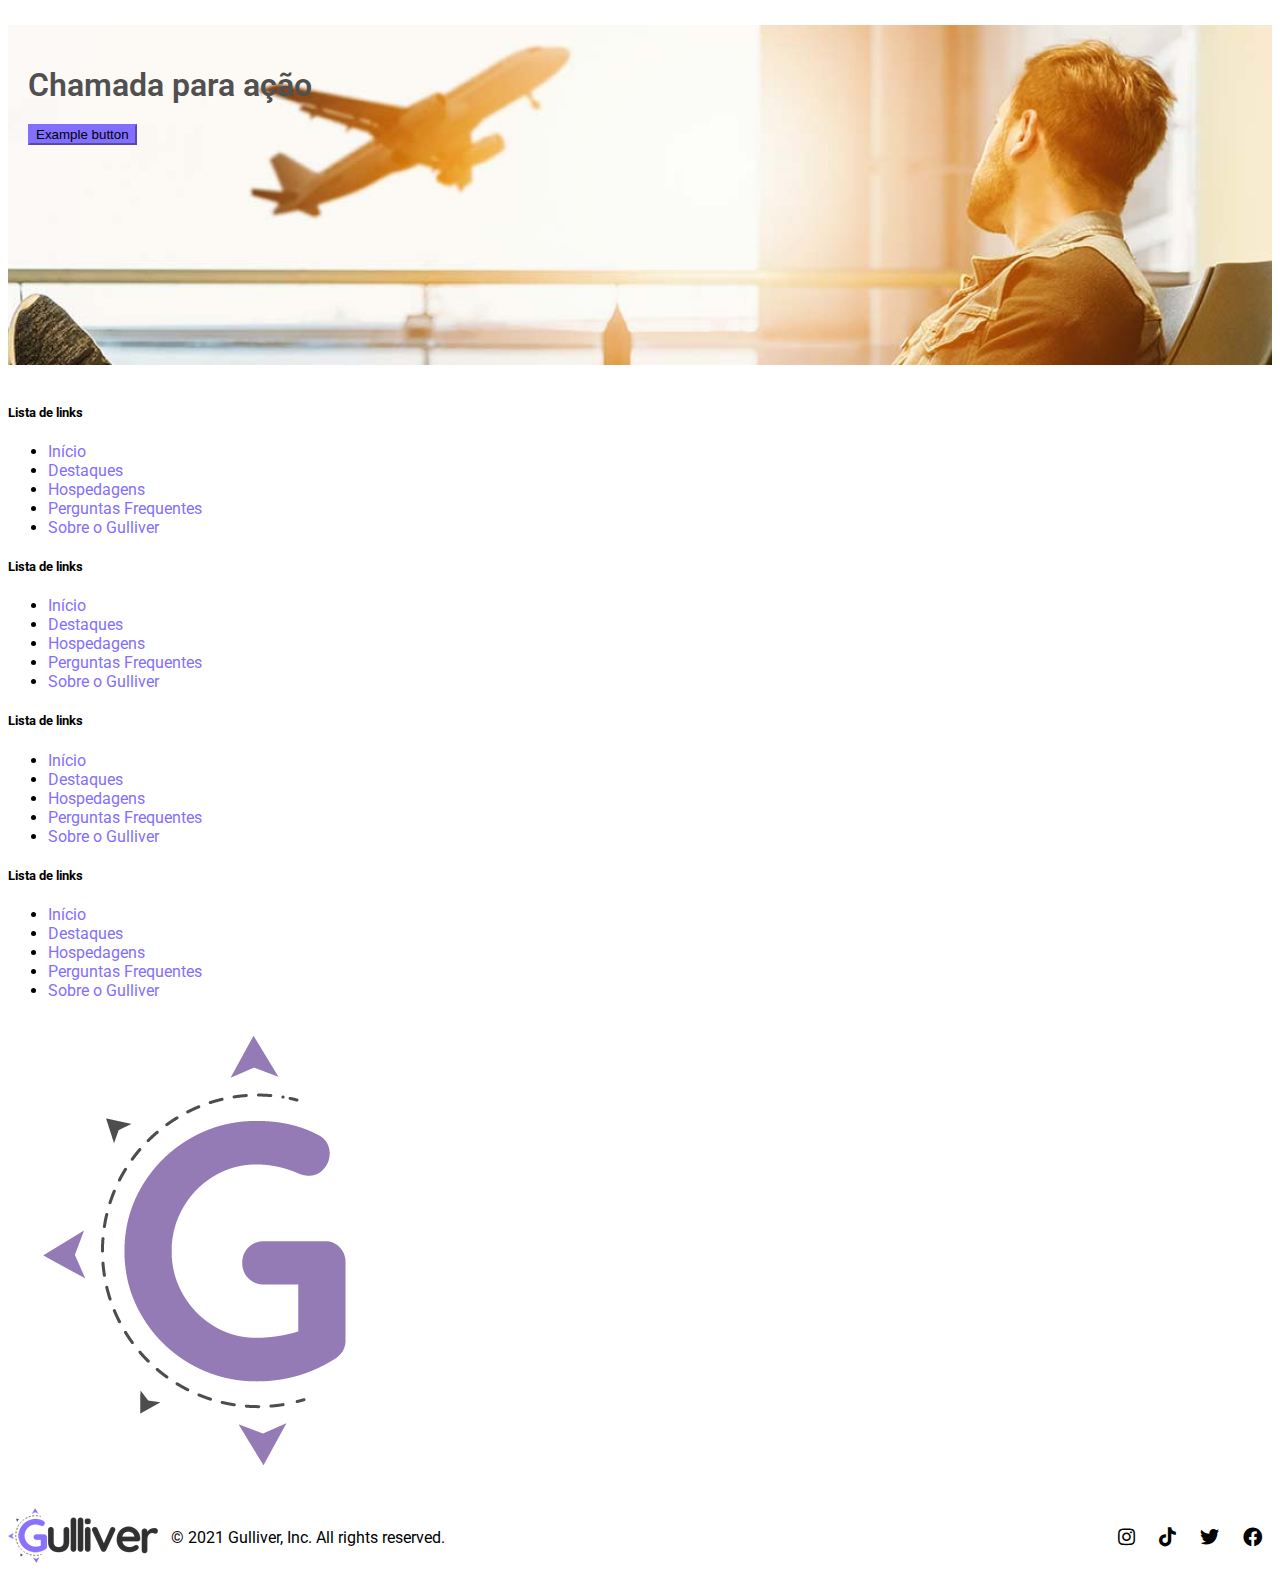
==== commit 98a0983e: "Modificações na Home e no arquivo Style.css" ====
--- a/index.html
+++ b/index.html
@@ -49,13 +49,12 @@
     <!-- Hero com busca e cards de atividades -->
     <div class="container-fluid  d-grid align-items-center hero ">
       <div class="px-4 py-5 my-2 text-center">
-        <h1 class="display-5 fw-bold">Lorem ipsum dolor sit amet consectetur.</h1>
+        <h1 class="display-5 fw-bold">Venha conhecer a encantadora Lisboa.</h1>
         <div class="col-lg-6 mx-auto">
-          <p class="lead mb-4">Lorem ipsum dolor sit amet consectetur adipisicing elit. Repudiandae dicta nostrum
-            animi quibusdam tempora quaerat, iusto quidem nesciunt sit cupiditate.</p>
-          <div class="d-grid gap-2 d-sm-flex justify-content-sm-center">
+          <p class="lead mb-4">Uma capital autêntica, onde hábitos antigos e história secular se cruzam com animação cultural e inovação tecnológica. Lisboa não tem idade, mas adora companhia! Venha conhecer a encantadora Lisboa!</p>
+          <!-- <div class="d-grid gap-2 d-sm-flex justify-content-sm-center">
             <input type="search" class="busca-hero form-control" placeholder="Buscar..." aria-label="Search">
-          </div>
+          </div> -->
         </div>
       </div>
     </div>
--- a/css/style.css
+++ b/css/style.css
@@ -80,6 +80,7 @@
     background-image: url(/imagens/hero_background.jpg);
     background-size: cover;
     background-repeat: repeat;
+    background-position: center;
     color: #FFF;
     text-shadow: -1.5px 1.5px 1px rgb(20, 20, 20);
 }
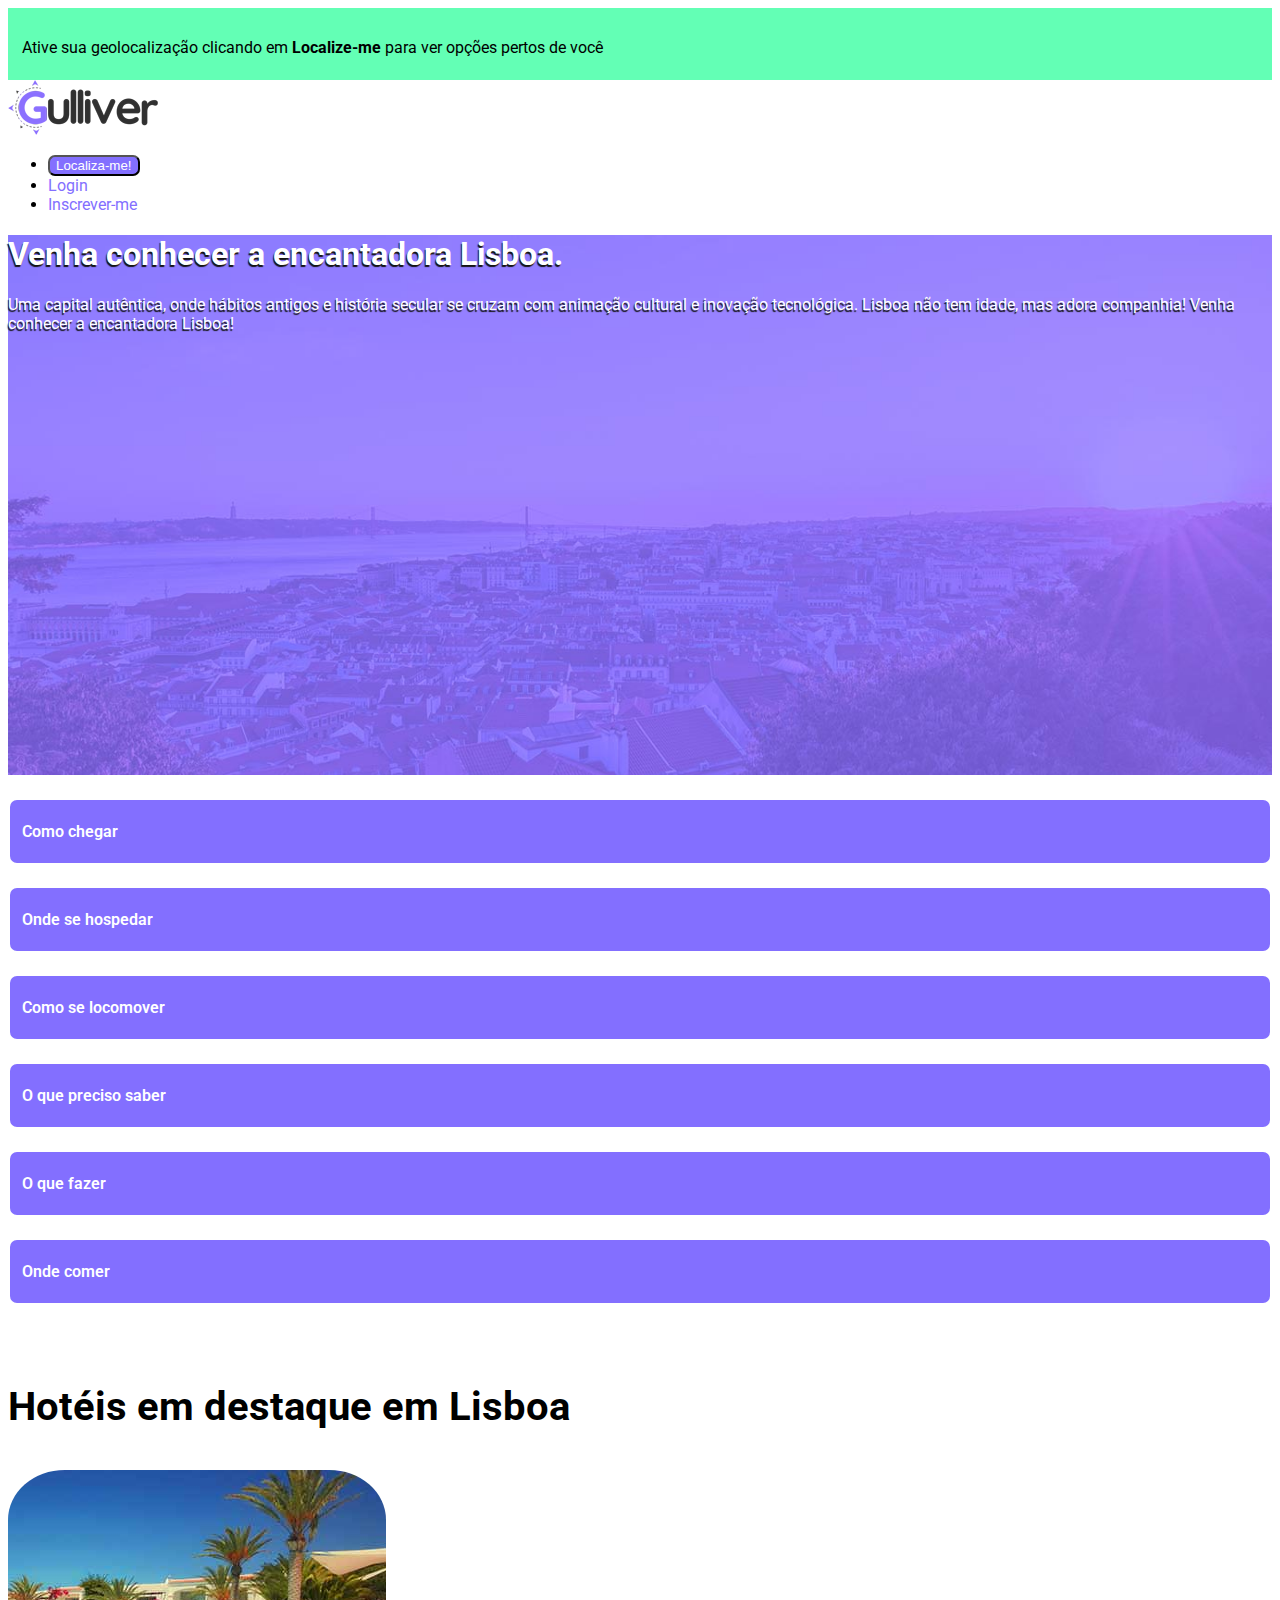
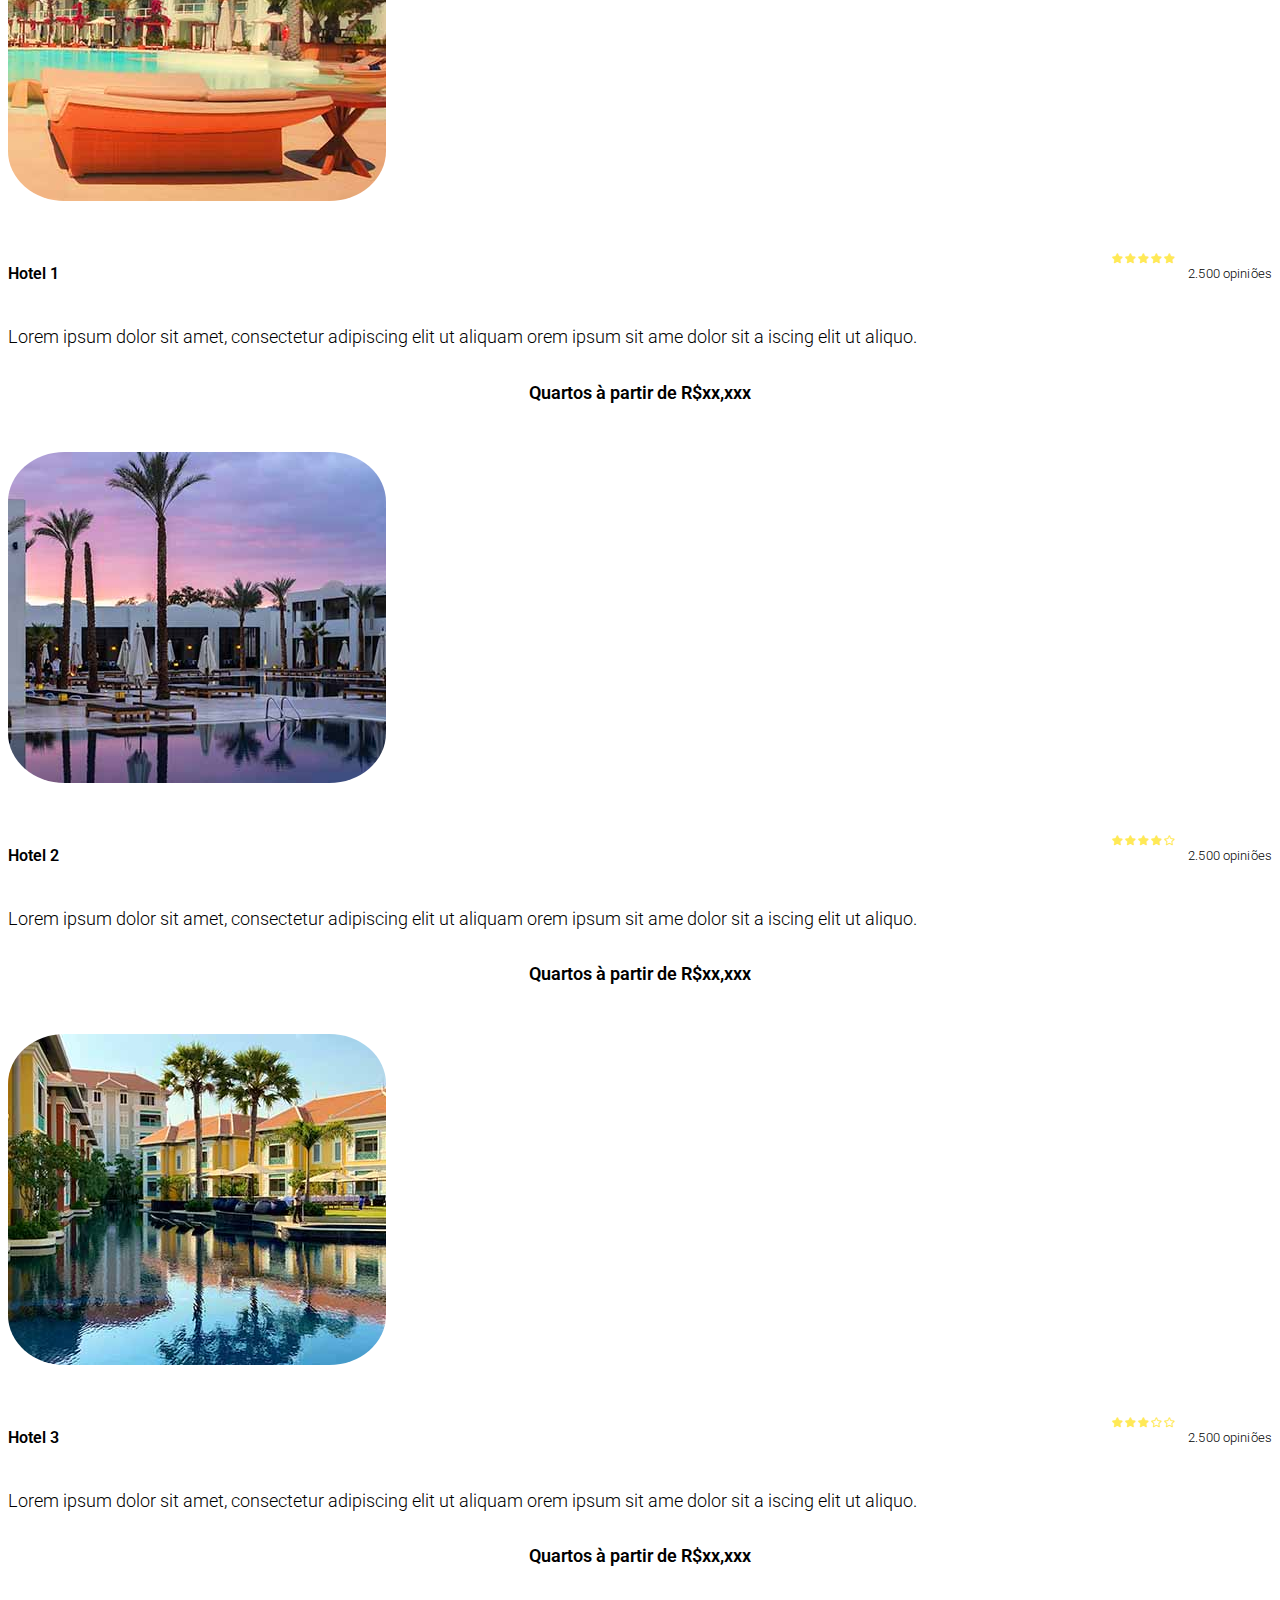
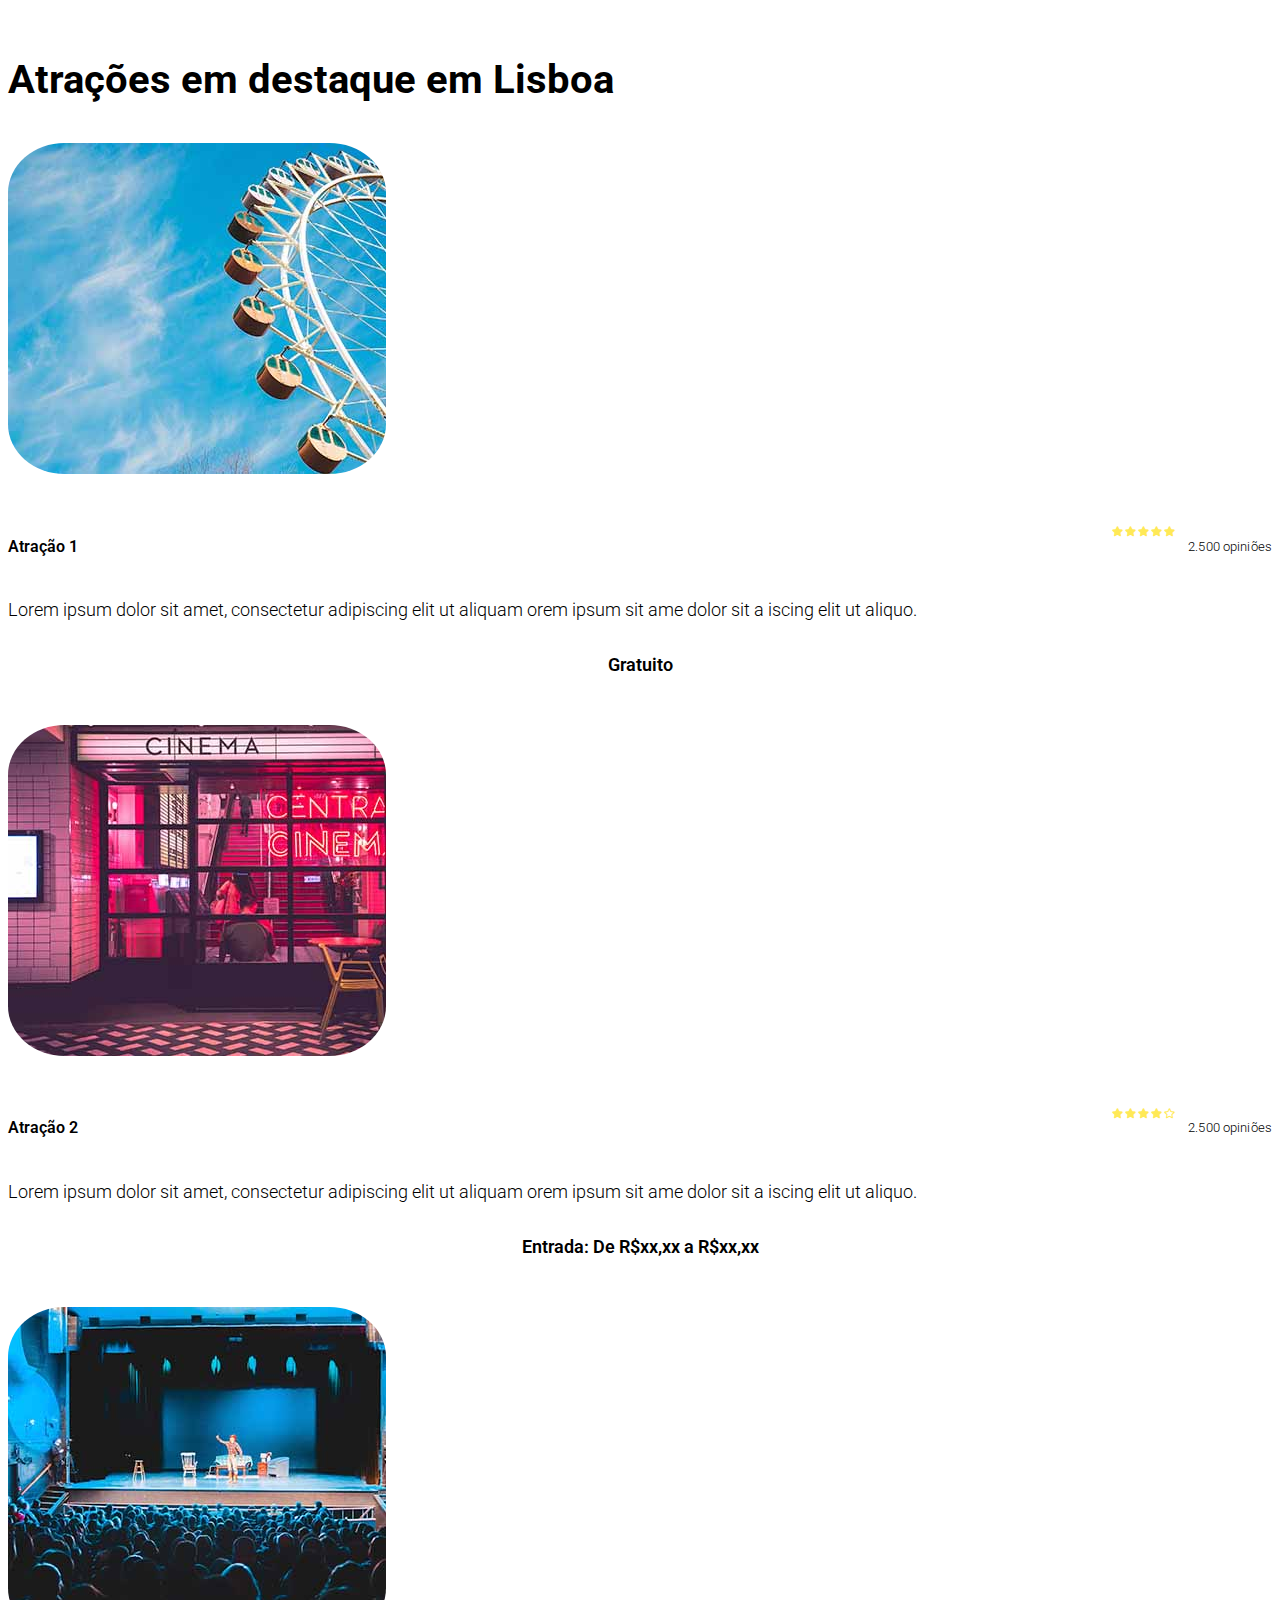
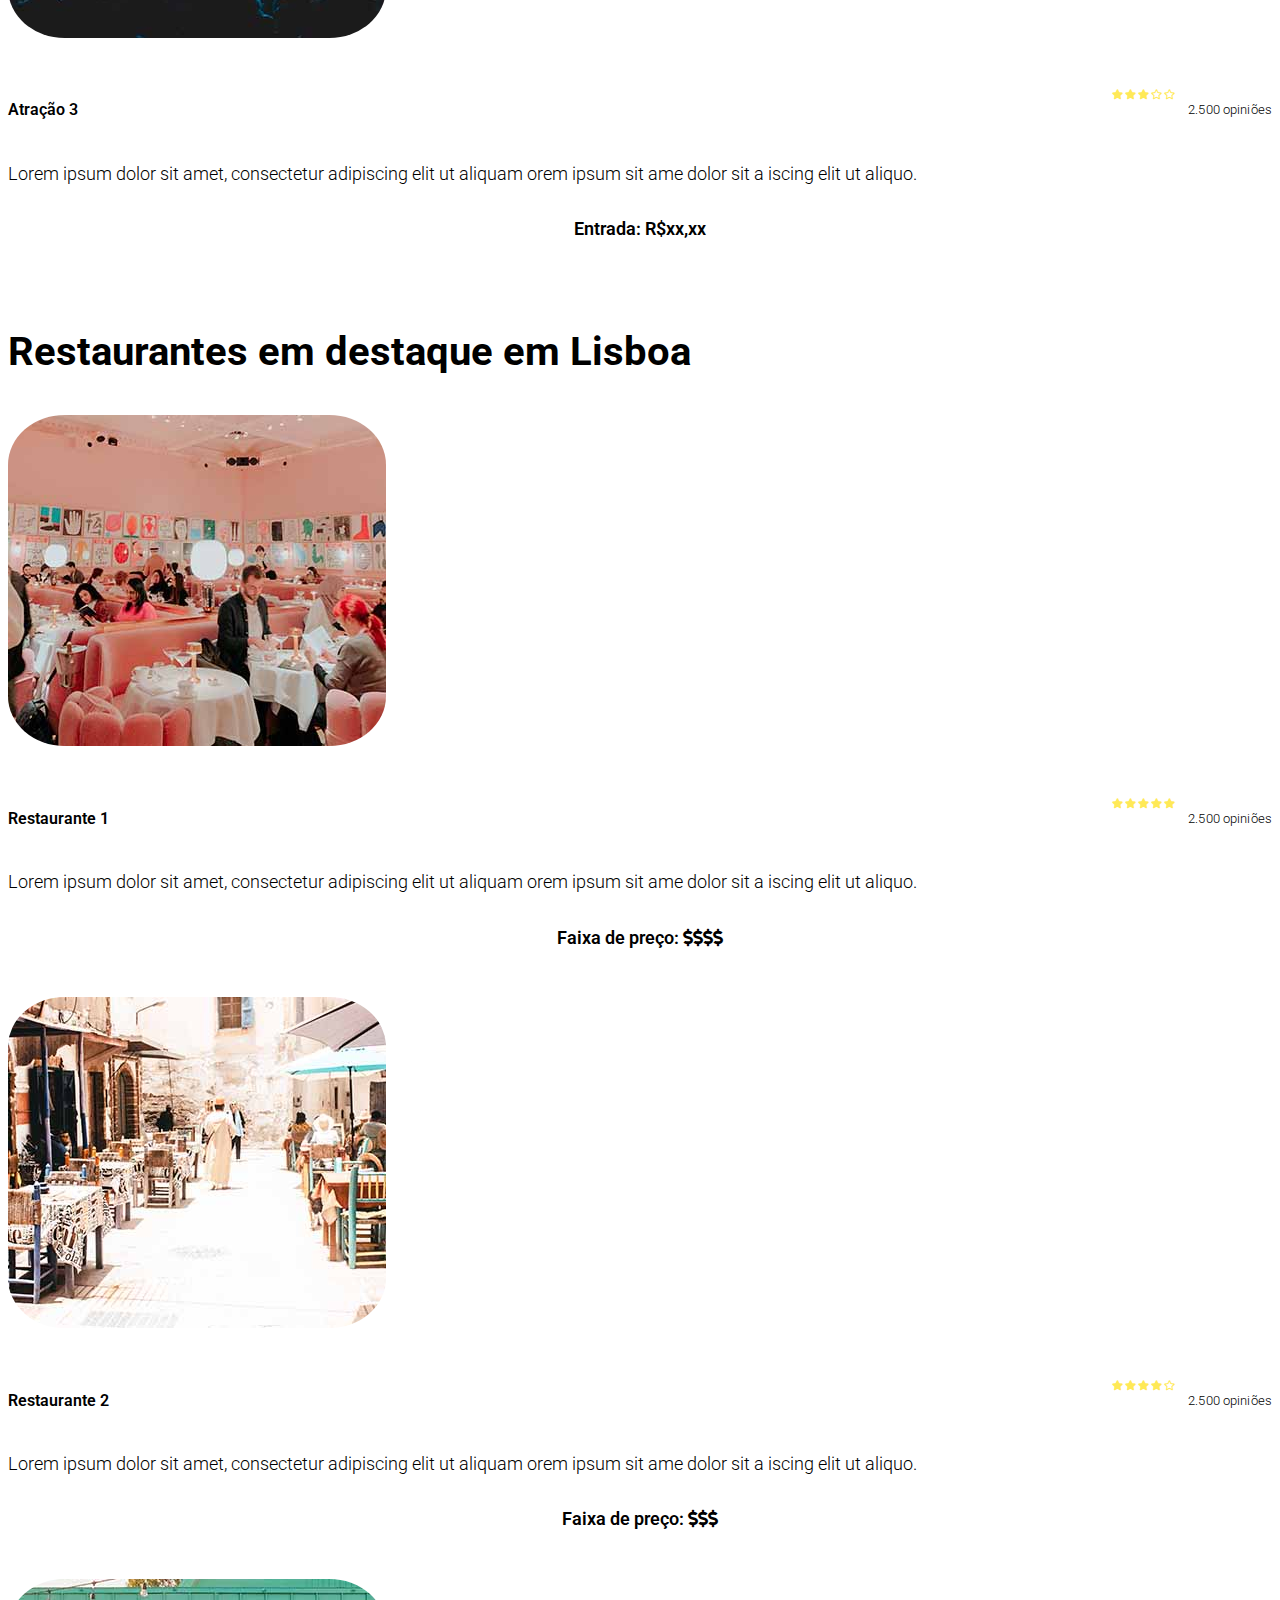
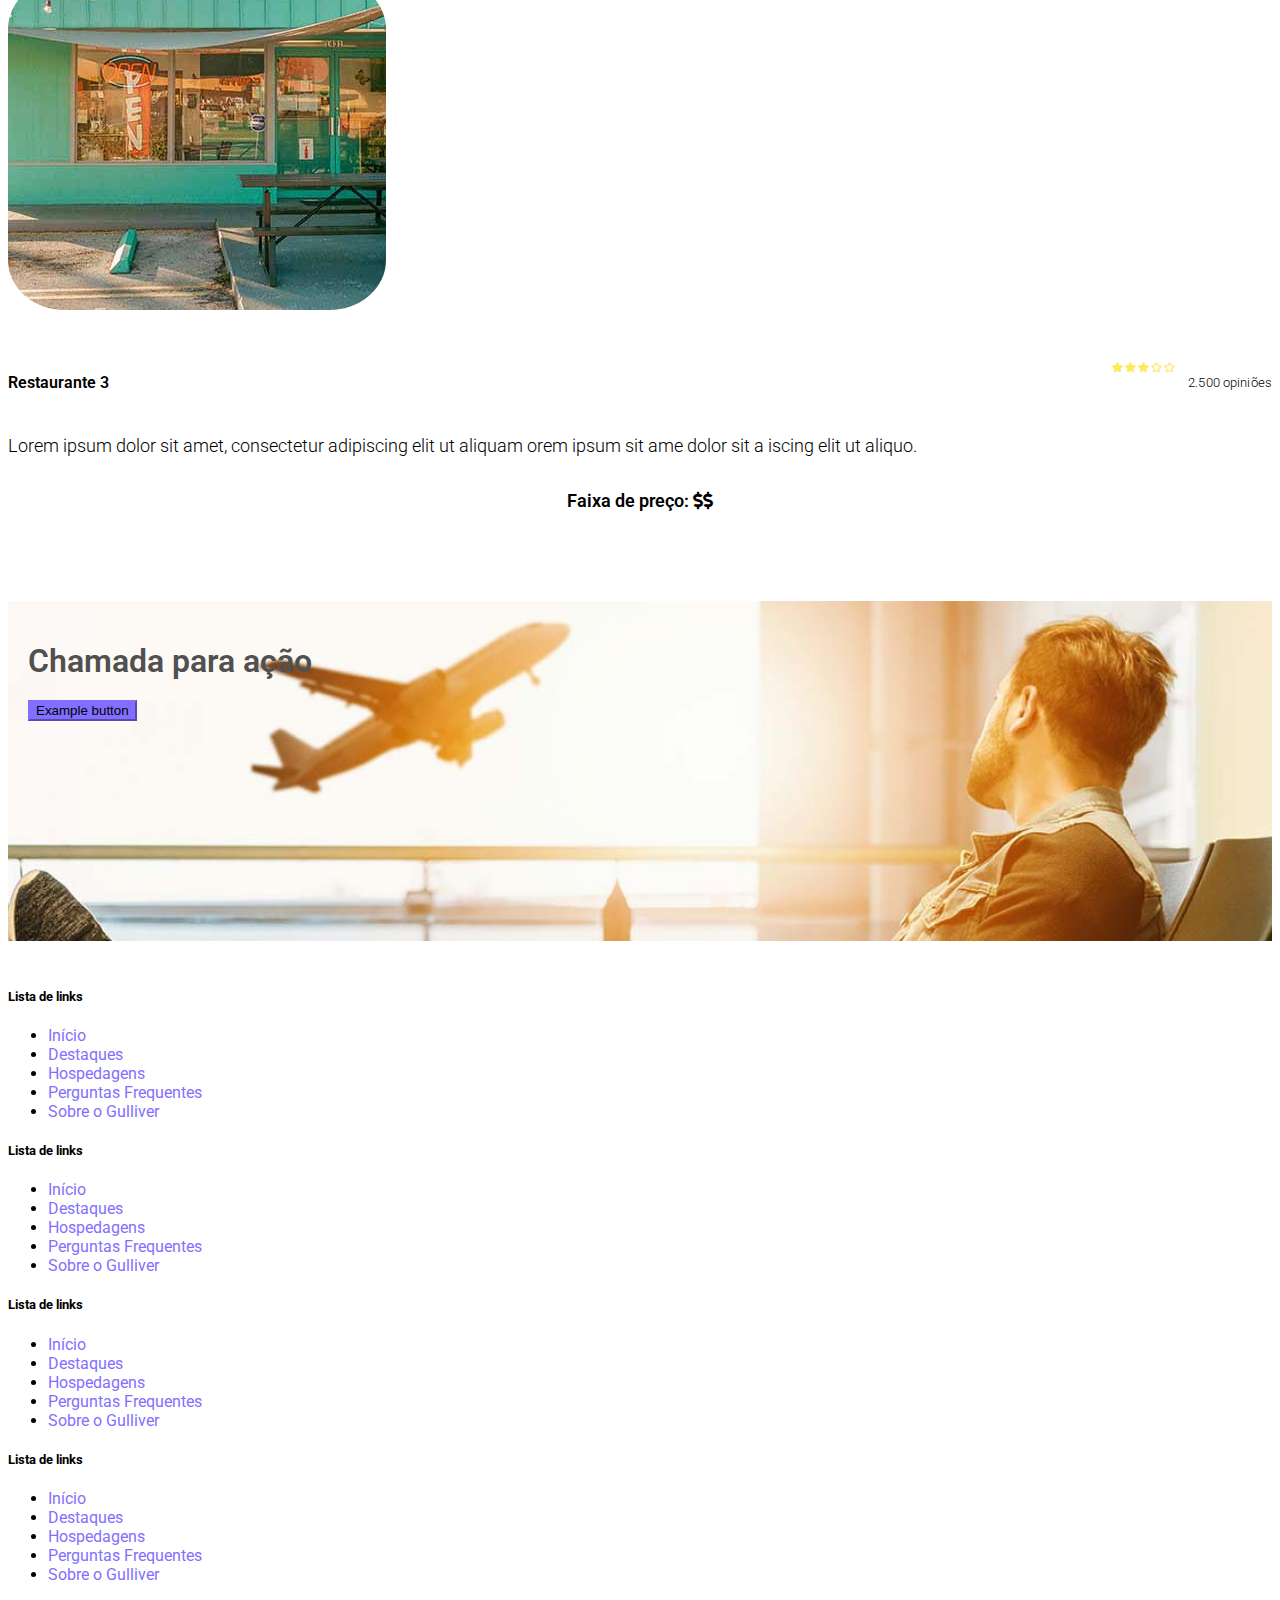
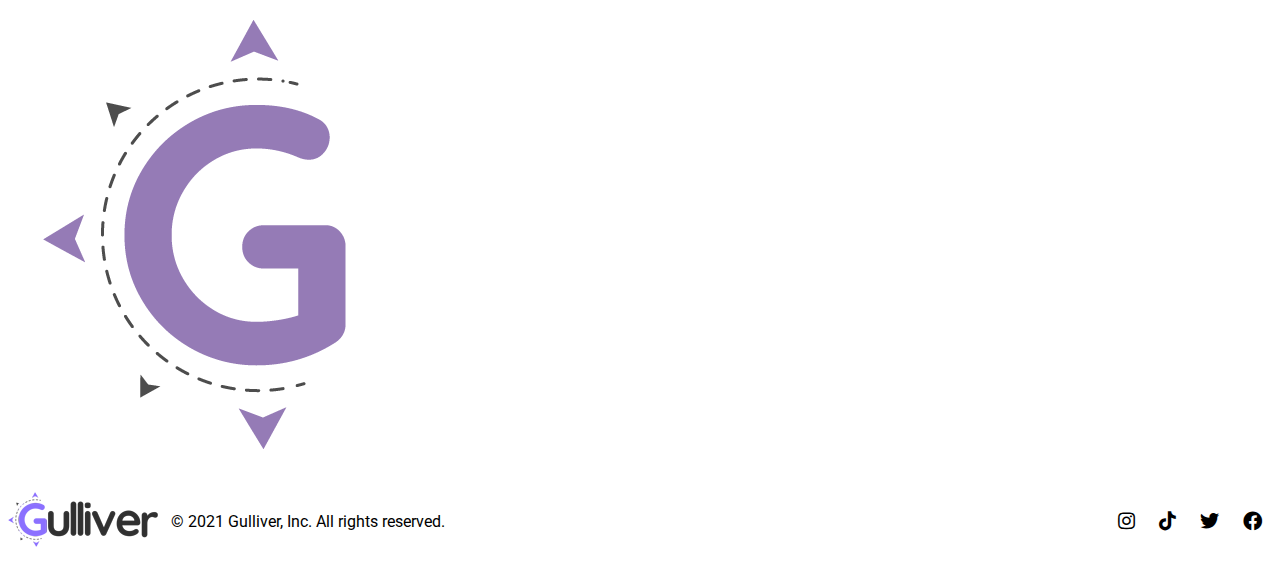
==== commit d15c1ff3: "adicionei +5 páginas e apliquei nova formatação" ====
--- a/index.html
+++ b/index.html
@@ -10,7 +10,7 @@
     crossorigin="anonymous" referrerpolicy="no-referrer" />
   <script src="https://code.jquery.com/jquery-3.6.0.slim.min.js"
     integrity="sha256-u7e5khyithlIdTpu22PHhENmPcRdFiHRjhAuHcs05RI=" crossorigin="anonymous"></script>
-    <script src="/js/app.js"></script>
+  <script src="/js/app.js"></script>
 
   <!-- Chamada da stylesheet proprietária -->
   <link rel="stylesheet" href="/css/style.css">
@@ -43,15 +43,15 @@
       <li class="nav-item"><a href="#" class="nav-link">Inscrever-me</a></li>
     </ul>
   </header>
-
   <main>
-
     <!-- Hero com busca e cards de atividades -->
-    <div class="container-fluid  d-grid align-items-center hero ">
+    <div class="container-fluid  d-grid align-items-center hero" style="background-image: url('/imagens/hero_background.jpg')">
       <div class="px-4 py-5 my-2 text-center">
         <h1 class="display-5 fw-bold">Venha conhecer a encantadora Lisboa.</h1>
         <div class="col-lg-6 mx-auto">
-          <p class="lead mb-4">Uma capital autêntica, onde hábitos antigos e história secular se cruzam com animação cultural e inovação tecnológica. Lisboa não tem idade, mas adora companhia! Venha conhecer a encantadora Lisboa!</p>
+          <p class="lead mb-4">Uma capital autêntica, onde hábitos antigos e história secular se cruzam com animação
+            cultural e inovação tecnológica. Lisboa não tem idade, mas adora companhia! Venha conhecer a encantadora
+            Lisboa!</p>
           <!-- <div class="d-grid gap-2 d-sm-flex justify-content-sm-center">
             <input type="search" class="busca-hero form-control" placeholder="Buscar..." aria-label="Search">
           </div> -->
@@ -59,260 +59,263 @@
       </div>
     </div>
     <div class="container-fluid botoes">
-      <div class="row row-cols-8 text-center botoes">
-        <a class="col" href="#">
-          <div class="card-hero">Como chegar</div>
-        </a>
-        <a class="col" href="#">
-          <div class="card-hero">Onde se hospedar</div>
-        </a>
-        <a class="col" href="#">
-          <div class="card-hero">Como se locomover</div>
-        </a>
-        <a class="col" href="#">
-          <div class="card-hero botao-dica">O que preciso saber</div>
-        </a>
-        <a class="col" href="#">
-          <div class="card-hero botao-atividade">O que fazer</div>
-        </a>
-        <a class="col" href="#">
-          <div class="card-hero">Onde comer</div>
-        </a>
+      <div class="container-fluid botoes">
+        <div class="row row-cols-8 text-center botoes">
+          <a class="col" href="/como-chegar.html">
+            <div class="card-hero">Como chegar</div>
+          </a>
+          <a class="col" href="/hospedagem.html">
+            <div class="card-hero">Onde se hospedar</div>
+          </a>
+          <a class="col" href="/locomocao.html">
+            <div class="card-hero">Como se locomover</div>
+          </a>
+          <a class="col" href="/dicas-uteis">
+            <div class="card-hero botao-dica">O que preciso saber</div>
+          </a>
+          <a class="col" href="/entretenimento.html">
+            <div class="card-hero botao-atividade">O que fazer</div>
+          </a>
+          <a class="col" href="/restaurantes.html">
+            <div class="card-hero">Onde comer</div>
+          </a>
+        </div>
       </div>
-    </div>
-
-    <!-- Seção em linha (3col) com Hotéis -->
-    <div class="container-flex home-features">
-      <h2 class="section-title mx-5">Hotéis em destaque em Lisboa</h2>
-      <div class="block3col row row-cols-sm-3 text-center mx-5">
-
-        <!-- Seção em linha (3col) com Hotéis -->
-
-        <div class="card-padrao">
-          <img src="imagens/Hotel 1.jpg" class="img-fluid fotos" alt="hotel A">
-          <div class="card-body">
-            <div class="container-flex card-first-info">
-              <h5 class="card-title" id="hotel0">Hotel 1</h5>
-              <div class="card-opinions">
-                <div class="card-stars">
-                  <i class="fas fa-star"></i>
-                  <i class="fas fa-star"></i>
-                  <i class="fas fa-star"></i>
-                  <i class="fas fa-star"></i>
-                  <i class="fas fa-star"></i>
-                </div>
-                <p>2.500 opiniões</p>
-              </div>
-            </div>
-            <p class="card-text" id="Caption0">Lorem ipsum dolor sit amet, consectetur adipiscing elit ut aliquam orem ipsum sit ame
-              dolor sit a iscing elit ut aliquo.</p>
-            <p class="card-cta" id="preco1">Quartos à partir de R$xx,xxx</p>
-          </div>
-        </div>
-
-        <div class="card-padrao">
-          <img src="imagens/Hotel 2.jpg" class="img-fluid fotos" alt="hotel B">
-          <div class="card-body">
-            <div class="card-first-info">
-              <h5 class="card-title" id="hotel1">Hotel 2</h5>
-              <div class="card-opinions">
-                <div class="card-stars">
-                  <i class="fas fa-star"></i>
-                  <i class="fas fa-star"></i>
-                  <i class="fas fa-star"></i>
-                  <i class="fas fa-star"></i>
-                  <i class="far fa-star"></i>
-                </div>
-                <p>2.500 opiniões</p>
-              </div>
-            </div>
-            <p class="card-text" id="Caption1">Lorem ipsum dolor sit amet, consectetur adipiscing elit ut aliquam orem ipsum sit ame
-              dolor sit a iscing elit ut aliquo.</p>
-            <p class="card-cta" id="preco2">Quartos à partir de R$xx,xxx</p>
-          </div>
-        </div>
-
-        <div class="card-padrao">
-          <img src="imagens/Hotel 3.jpg" class="img-fluid fotos" alt="hotel C">
-          <div class="card-body">
-            <div class="card-first-info">
-              <h5 class="card-title" id="hotel2">Hotel 3</h5>
-              <div class="card-opinions">
-                <div class="card-stars">
-                  <i class="fas fa-star"></i>
-                  <i class="fas fa-star"></i>
-                  <i class="fas fa-star"></i>
-                  <i class="far fa-star"></i>
-                  <i class="far fa-star"></i>
-                </div>
-                <p>2.500 opiniões</p>
-              </div>
-            </div>
-            <p class="card-text" id="Caption2">Lorem ipsum dolor sit amet, consectetur adipiscing elit ut aliquam orem ipsum sit ame
-              dolor sit a iscing elit ut aliquo.</p>
-            <p class="card-cta" id="preco3">Quartos à partir de R$xx,xxx</p>
-          </div>
-        </div>
-
-      </div>
-
-      <h2 class="section-title mx-5">Atrações em destaque em Lisboa</h2>
-      <div class="block3col row row-cols-sm-3 text-center mx-5">
-
-        <!-- Seção em linha (3col) com Atrações -->
-
-        <div class="card-padrao">
-          <img src="imagens/Atração 1.jpg" class="img-fluid fotos" alt="Atração A">
-          <div class="card-body">
-            <div class="card-first-info">
-              <h5 class="card-title">Atração 1</h5>
-              <div class="card-opinions">
-                <div class="card-stars">
-                  <i class="fas fa-star"></i>
-                  <i class="fas fa-star"></i>
-                  <i class="fas fa-star"></i>
-                  <i class="fas fa-star"></i>
-                  <i class="fas fa-star"></i>
-                </div>
-                <p>2.500 opiniões</p>
-              </div>
-            </div>
-            <p class="card-text">Lorem ipsum dolor sit amet, consectetur adipiscing elit ut aliquam orem ipsum sit ame
-              dolor sit a iscing elit ut aliquo.</p>
-            <p class="card-cta">Gratuito</p>
-          </div>
-        </div>
-
-        <div class="card-padrao">
-          <img src="imagens/Atração 2.jpg" class="img-fluid fotos" alt="Atração B">
-          <div class="card-body">
-            <div class="card-first-info">
-              <h5 class="card-title">Atração 2</h5>
-              <div class="card-opinions">
-                <div class="card-stars">
-                  <i class="fas fa-star"></i>
-                  <i class="fas fa-star"></i>
-                  <i class="fas fa-star"></i>
-                  <i class="fas fa-star"></i>
-                  <i class="far fa-star"></i>
-                </div>
-                <p>2.500 opiniões</p>
-              </div>
-            </div>
-            <p class="card-text">Lorem ipsum dolor sit amet, consectetur adipiscing elit ut aliquam orem ipsum sit ame
-              dolor sit a iscing elit ut aliquo.</p>
-            <p class="card-cta">Entrada: De R$xx,xx a R$xx,xx</p>
-          </div>
-        </div>
-
-        <div class="card-padrao">
-          <img src="imagens/Atração 3.jpg" class="img-fluid fotos" alt="Atração C">
-          <div class="card-body">
-            <div class="card-first-info">
-              <h5 class="card-title">Atração 3</h5>
-              <div class="card-opinions">
-                <div class="card-stars">
-                  <i class="fas fa-star"></i>
-                  <i class="fas fa-star"></i>
-                  <i class="fas fa-star"></i>
-                  <i class="far fa-star"></i>
-                  <i class="far fa-star"></i>
-                </div>
-                <p>2.500 opiniões</p>
-              </div>
-            </div>
-            <p class="card-text">Lorem ipsum dolor sit amet, consectetur adipiscing elit ut aliquam orem ipsum sit ame
-              dolor sit a iscing elit ut aliquo.</p>
-            <p class="card-cta">Entrada: R$xx,xx</p>
-          </div>
-        </div>
-
-      </div>
-
-      <h2 class="section-title mx-5">Restaurantes em destaque em Lisboa</h2>
-      <div class="block3col row row-cols-sm-3 text-center mx-5">
-
-        <!-- Seção em linha (3col) com Restaurantes -->
-        <div class="card-padrao">
-          <img src="imagens/restaurante 1.jpg" class="img-fluid fotos" alt="Restaurante A">
-          <div class="card-body">
-            <div class="card-first-info">
-              <h5 class="card-title">Restaurante 1</h5>
-              <div class="card-opinions">
-                <div class="card-stars">
-                  <i class="fas fa-star"></i>
-                  <i class="fas fa-star"></i>
-                  <i class="fas fa-star"></i>
-                  <i class="fas fa-star"></i>
-                  <i class="fas fa-star"></i>
-                </div>
-                <p>2.500 opiniões</p>
-              </div>
-            </div>
-            <p class="card-text">Lorem ipsum dolor sit amet, consectetur adipiscing elit ut aliquam orem ipsum sit ame
-              dolor sit a iscing elit ut aliquo.</p>
-            <p class="card-cta">Faixa de preço: <i class="fas fa-dollar-sign"></i><i class="fas fa-dollar-sign"></i><i
-                class="fas fa-dollar-sign"></i><i class="fas fa-dollar-sign"></i></p>
-          </div>
-        </div>
-
-        <div class="card-padrao">
-          <img src="imagens/restaurante 2.jpg" class="img-fluid fotos" alt="Restaurante B">
-          <div class="card-body">
-            <div class="card-first-info">
-              <h5 class="card-title">Restaurante 2</h5>
-              <div class="card-opinions">
-                <div class="card-stars">
-                  <i class="fas fa-star"></i>
-                  <i class="fas fa-star"></i>
-                  <i class="fas fa-star"></i>
-                  <i class="fas fa-star"></i>
-                  <i class="far fa-star"></i>
-                </div>
-                <p>2.500 opiniões</p>
-              </div>
-            </div>
-            <p class="card-text">Lorem ipsum dolor sit amet, consectetur adipiscing elit ut aliquam orem ipsum sit ame
-              dolor sit a iscing elit ut aliquo.</p>
-            <p class="card-cta">Faixa de preço: <i class="fas fa-dollar-sign"></i><i class="fas fa-dollar-sign"></i><i
-                class="fas fa-dollar-sign"></i></p>
-          </div>
-        </div>
-
-        <div class="card-padrao">
-          <img src="imagens/restaurante  3.jpg" class="img-fluid fotos" alt="Restaurante C">
-          <div class="card-body">
-            <div class="card-first-info">
-              <h5 class="card-title">Restaurante 3</h5>
-              <div class="card-opinions">
-                <div class="card-stars">
-                  <i class="fas fa-star"></i>
-                  <i class="fas fa-star"></i>
-                  <i class="fas fa-star"></i>
-                  <i class="far fa-star"></i>
-                  <i class="far fa-star"></i>
-                </div>
-                <p>2.500 opiniões</p>
-              </div>
-            </div>
-            <p class="card-text">Lorem ipsum dolor sit amet, consectetur adipiscing elit ut aliquam orem ipsum sit ame
-              dolor sit a iscing elit ut aliquo.</p>
-            <p class="card-cta">Faixa de preço: <i class="fas fa-dollar-sign"></i><i class="fas fa-dollar-sign"></i>
-            </p>
-          </div>
-        </div>
-
-      </div>
-
-
-
-      <div class="container-flex jumbo text-center">
-        <div class="px-4 py-5 my-5 text-center">
-          <h1 class="display-5 cta-title fw-bold">Chamada para ação</h1>
-          <button class="btn btn-primary btn-lg" type="button">Example button</button>
-        </div>
-      </div>
-
+
+      <!-- Seção em linha (3col) com Hotéis -->
+      <section id="container" class="container-flex home-features">
+        <h2 class="section-title mx-5">Hotéis em destaque em Lisboa</h2>
+        <div class="block3col row row-cols-sm-3 text-center mx-5">
+
+          <!-- Seção em linha (3col) com Hotéis -->
+          <div class="card-padrao">
+            <img src="imagens/Hotel 1.jpg" class="img-fluid fotos" alt="hotel A">
+            <div class="card-body">
+              <div class="container-flex card-first-info">
+                <h5 class="card-title" id="hotel0">Hotel 1</h5>
+                <div class="card-opinions">
+                  <div class="card-stars">
+                    <i class="fas fa-star"></i>
+                    <i class="fas fa-star"></i>
+                    <i class="fas fa-star"></i>
+                    <i class="fas fa-star"></i>
+                    <i class="fas fa-star"></i>
+                  </div>
+                  <p>2.500 opiniões</p>
+                </div>
+              </div>
+              <p class="card-text" id="Caption0">Lorem ipsum dolor sit amet, consectetur adipiscing elit ut aliquam orem
+                ipsum sit ame
+                dolor sit a iscing elit ut aliquo.</p>
+              <p class="card-cta" id="preco1">Quartos à partir de R$xx,xxx</p>
+            </div>
+          </div>
+
+          <div class="card-padrao">
+            <img src="imagens/Hotel 2.jpg" class="img-fluid fotos" alt="hotel B">
+            <div class="card-body">
+              <div class="card-first-info">
+                <h5 class="card-title" id="hotel1">Hotel 2</h5>
+                <div class="card-opinions">
+                  <div class="card-stars">
+                    <i class="fas fa-star"></i>
+                    <i class="fas fa-star"></i>
+                    <i class="fas fa-star"></i>
+                    <i class="fas fa-star"></i>
+                    <i class="far fa-star"></i>
+                  </div>
+                  <p>2.500 opiniões</p>
+                </div>
+              </div>
+              <p class="card-text" id="Caption1">Lorem ipsum dolor sit amet, consectetur adipiscing elit ut aliquam orem
+                ipsum sit ame
+                dolor sit a iscing elit ut aliquo.</p>
+              <p class="card-cta" id="preco2">Quartos à partir de R$xx,xxx</p>
+            </div>
+          </div>
+
+          <div class="card-padrao">
+            <img src="imagens/Hotel 3.jpg" class="img-fluid fotos" alt="hotel C">
+            <div class="card-body">
+              <div class="card-first-info">
+                <h5 class="card-title" id="hotel2">Hotel 3</h5>
+                <div class="card-opinions">
+                  <div class="card-stars">
+                    <i class="fas fa-star"></i>
+                    <i class="fas fa-star"></i>
+                    <i class="fas fa-star"></i>
+                    <i class="far fa-star"></i>
+                    <i class="far fa-star"></i>
+                  </div>
+                  <p>2.500 opiniões</p>
+                </div>
+              </div>
+              <p class="card-text" id="Caption2">Lorem ipsum dolor sit amet, consectetur adipiscing elit ut aliquam orem
+                ipsum sit ame
+                dolor sit a iscing elit ut aliquo.</p>
+              <p class="card-cta" id="preco3">Quartos à partir de R$xx,xxx</p>
+            </div>
+          </div>
+
+        </div>
+
+        <h2 class="section-title mx-5">Atrações em destaque em Lisboa</h2>
+        <div class="block3col row row-cols-sm-3 text-center mx-5">
+
+          <!-- Seção em linha (3col) com Atrações -->
+
+          <div class="card-padrao">
+            <img src="imagens/Atração 1.jpg" class="img-fluid fotos" alt="Atração A">
+            <div class="card-body">
+              <div class="card-first-info">
+                <h5 class="card-title">Atração 1</h5>
+                <div class="card-opinions">
+                  <div class="card-stars">
+                    <i class="fas fa-star"></i>
+                    <i class="fas fa-star"></i>
+                    <i class="fas fa-star"></i>
+                    <i class="fas fa-star"></i>
+                    <i class="fas fa-star"></i>
+                  </div>
+                  <p>2.500 opiniões</p>
+                </div>
+              </div>
+              <p class="card-text">Lorem ipsum dolor sit amet, consectetur adipiscing elit ut aliquam orem ipsum sit ame
+                dolor sit a iscing elit ut aliquo.</p>
+              <p class="card-cta">Gratuito</p>
+            </div>
+          </div>
+
+          <div class="card-padrao">
+            <img src="imagens/Atração 2.jpg" class="img-fluid fotos" alt="Atração B">
+            <div class="card-body">
+              <div class="card-first-info">
+                <h5 class="card-title">Atração 2</h5>
+                <div class="card-opinions">
+                  <div class="card-stars">
+                    <i class="fas fa-star"></i>
+                    <i class="fas fa-star"></i>
+                    <i class="fas fa-star"></i>
+                    <i class="fas fa-star"></i>
+                    <i class="far fa-star"></i>
+                  </div>
+                  <p>2.500 opiniões</p>
+                </div>
+              </div>
+              <p class="card-text">Lorem ipsum dolor sit amet, consectetur adipiscing elit ut aliquam orem ipsum sit ame
+                dolor sit a iscing elit ut aliquo.</p>
+              <p class="card-cta">Entrada: De R$xx,xx a R$xx,xx</p>
+            </div>
+          </div>
+
+          <div class="card-padrao">
+            <img src="imagens/Atração 3.jpg" class="img-fluid fotos" alt="Atração C">
+            <div class="card-body">
+              <div class="card-first-info">
+                <h5 class="card-title">Atração 3</h5>
+                <div class="card-opinions">
+                  <div class="card-stars">
+                    <i class="fas fa-star"></i>
+                    <i class="fas fa-star"></i>
+                    <i class="fas fa-star"></i>
+                    <i class="far fa-star"></i>
+                    <i class="far fa-star"></i>
+                  </div>
+                  <p>2.500 opiniões</p>
+                </div>
+              </div>
+              <p class="card-text">Lorem ipsum dolor sit amet, consectetur adipiscing elit ut aliquam orem ipsum sit ame
+                dolor sit a iscing elit ut aliquo.</p>
+              <p class="card-cta">Entrada: R$xx,xx</p>
+            </div>
+          </div>
+
+        </div>
+
+        <h2 class="section-title mx-5">Restaurantes em destaque em Lisboa</h2>
+        <div class="block3col row row-cols-sm-3 text-center mx-5">
+
+          <!-- Seção em linha (3col) com Restaurantes -->
+          <div class="card-padrao">
+            <img src="imagens/restaurante 1.jpg" class="img-fluid fotos" alt="Restaurante A">
+            <div class="card-body">
+              <div class="card-first-info">
+                <h5 class="card-title">Restaurante 1</h5>
+                <div class="card-opinions">
+                  <div class="card-stars">
+                    <i class="fas fa-star"></i>
+                    <i class="fas fa-star"></i>
+                    <i class="fas fa-star"></i>
+                    <i class="fas fa-star"></i>
+                    <i class="fas fa-star"></i>
+                  </div>
+                  <p>2.500 opiniões</p>
+                </div>
+              </div>
+              <p class="card-text">Lorem ipsum dolor sit amet, consectetur adipiscing elit ut aliquam orem ipsum sit ame
+                dolor sit a iscing elit ut aliquo.</p>
+              <p class="card-cta">Faixa de preço: <i class="fas fa-dollar-sign"></i><i class="fas fa-dollar-sign"></i><i
+                  class="fas fa-dollar-sign"></i><i class="fas fa-dollar-sign"></i></p>
+            </div>
+          </div>
+
+          <div class="card-padrao">
+            <img src="imagens/restaurante 2.jpg" class="img-fluid fotos" alt="Restaurante B">
+            <div class="card-body">
+              <div class="card-first-info">
+                <h5 class="card-title">Restaurante 2</h5>
+                <div class="card-opinions">
+                  <div class="card-stars">
+                    <i class="fas fa-star"></i>
+                    <i class="fas fa-star"></i>
+                    <i class="fas fa-star"></i>
+                    <i class="fas fa-star"></i>
+                    <i class="far fa-star"></i>
+                  </div>
+                  <p>2.500 opiniões</p>
+                </div>
+              </div>
+              <p class="card-text">Lorem ipsum dolor sit amet, consectetur adipiscing elit ut aliquam orem ipsum sit ame
+                dolor sit a iscing elit ut aliquo.</p>
+              <p class="card-cta">Faixa de preço: <i class="fas fa-dollar-sign"></i><i class="fas fa-dollar-sign"></i><i
+                  class="fas fa-dollar-sign"></i></p>
+            </div>
+          </div>
+
+          <div class="card-padrao">
+            <img src="imagens/restaurante  3.jpg" class="img-fluid fotos" alt="Restaurante C">
+            <div class="card-body">
+              <div class="card-first-info">
+                <h5 class="card-title">Restaurante 3</h5>
+                <div class="card-opinions">
+                  <div class="card-stars">
+                    <i class="fas fa-star"></i>
+                    <i class="fas fa-star"></i>
+                    <i class="fas fa-star"></i>
+                    <i class="far fa-star"></i>
+                    <i class="far fa-star"></i>
+                  </div>
+                  <p>2.500 opiniões</p>
+                </div>
+              </div>
+              <p class="card-text">Lorem ipsum dolor sit amet, consectetur adipiscing elit ut aliquam orem ipsum sit ame
+                dolor sit a iscing elit ut aliquo.</p>
+              <p class="card-cta">Faixa de preço: <i class="fas fa-dollar-sign"></i><i class="fas fa-dollar-sign"></i>
+              </p>
+            </div>
+          </div>
+
+        </div>
+
+
+
+        <div class="container-flex jumbo text-center">
+          <div class="px-4 py-5 my-5 text-center">
+            <h1 class="display-5 cta-title fw-bold">Chamada para ação</h1>
+            <button class="btn btn-primary btn-lg" type="button">Example button</button>
+          </div>
+        </div>
+      </section>
   </main>
 
   <!-- Footer -->
--- a/css/style.css
+++ b/css/style.css
@@ -77,12 +77,24 @@
 /* Estilo da seção Hero */
 .hero {
     height: 60vh;
-    background-image: url(/imagens/hero_background.jpg);
     background-size: cover;
     background-repeat: repeat;
     background-position: center;
     color: #FFF;
     text-shadow: -1.5px 1.5px 1px rgb(20, 20, 20);
+}
+
+.overlay {
+    background-color: rgba(0, 0, 0, 0.5);
+    position: absolute;
+    top: 0;
+    left: 0;
+    width: 100%;
+    height: 100%;
+}
+
+.card {
+    border: none;
 }
 
 .card-hero {
@@ -120,6 +132,28 @@
     display: flex;
     justify-content: center;
     flex-direction: column;
+    padding: 2rem 0;
+}
+
+.card-img-top {
+    border-radius: 18px;
+}
+
+.two-sided {
+    display: flex;
+    justify-content: space-evenly;
+    flex-direction: row;
+
+}
+
+.left {
+    float: left;
+    width: 55%;
+}
+.right {
+    float: right;
+    width: 35%;
+    margin: 0 4rem;
 }
 
 .fotos {
@@ -168,6 +202,39 @@
     text-align: center;
 }
 
+.trajetos img{
+    margin-top: 3rem;
+    display: block;
+    max-width: 500px;
+}
+
+.foruns {
+    margin-top: 3rem;
+    display: flex;
+    align-items: center;
+}
+
+.content {
+    display: flex;
+    justify-content: center;
+    align-items: center;
+    flex-direction: column;
+    max-width: 50%;
+    margin: 0 auto;
+    text-align: center;
+}
+
+.botoes {
+    margin-bottom: 3rem;
+}
+
+.wrap {
+    display: flex;
+    flex-direction: row;
+    flex-wrap: wrap;
+    align-items: center;
+    justify-content: center;
+}
 
 
 .jumbo {
@@ -331,5 +398,20 @@
     .direitos img{
         width: 25vw;
     }
+    .content {
+        display: flex;
+        justify-content: center;
+        align-items: center;
+        flex-direction: column;
+        max-width: 100%;
+        margin: 0 auto;
+        text-align: center;
+    }
+
+    .foruns {
+        flex-wrap: wrap;
+        align-items: center;
+        justify-content: center;
+    }
 
 }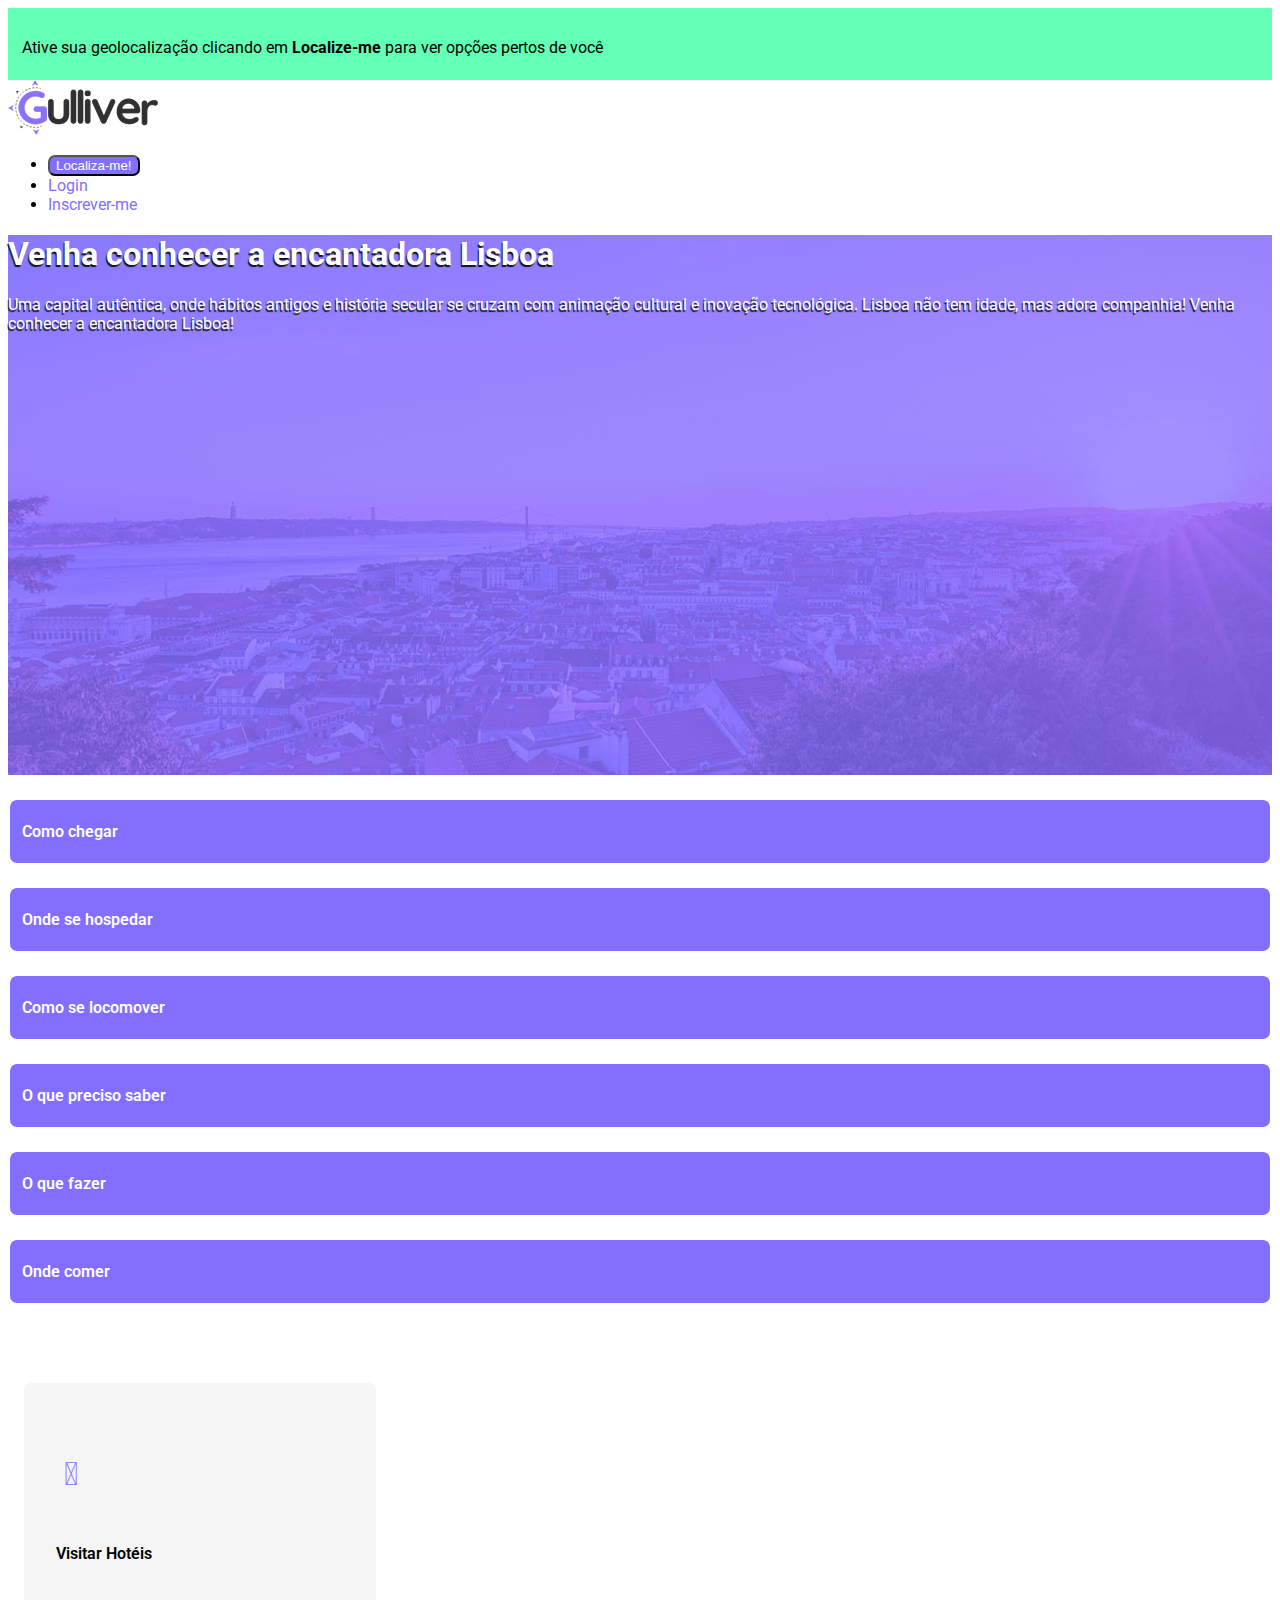
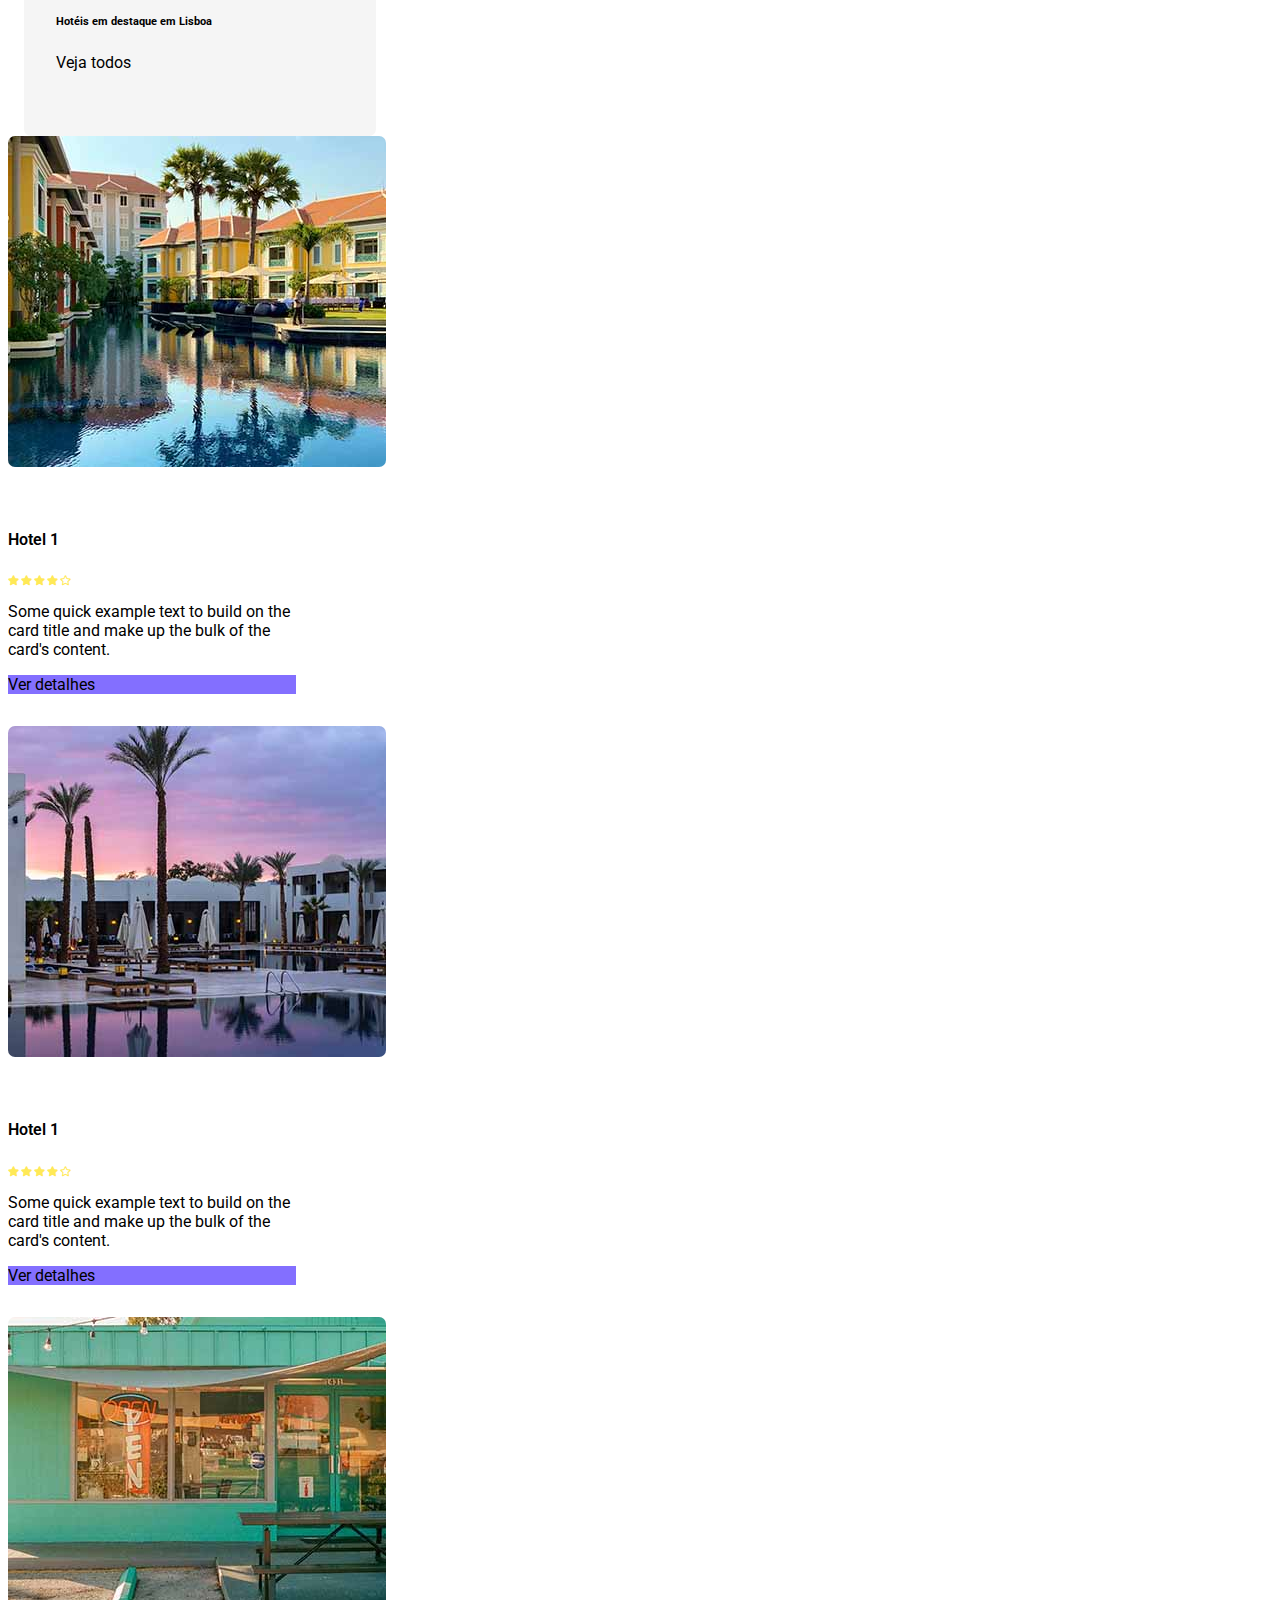
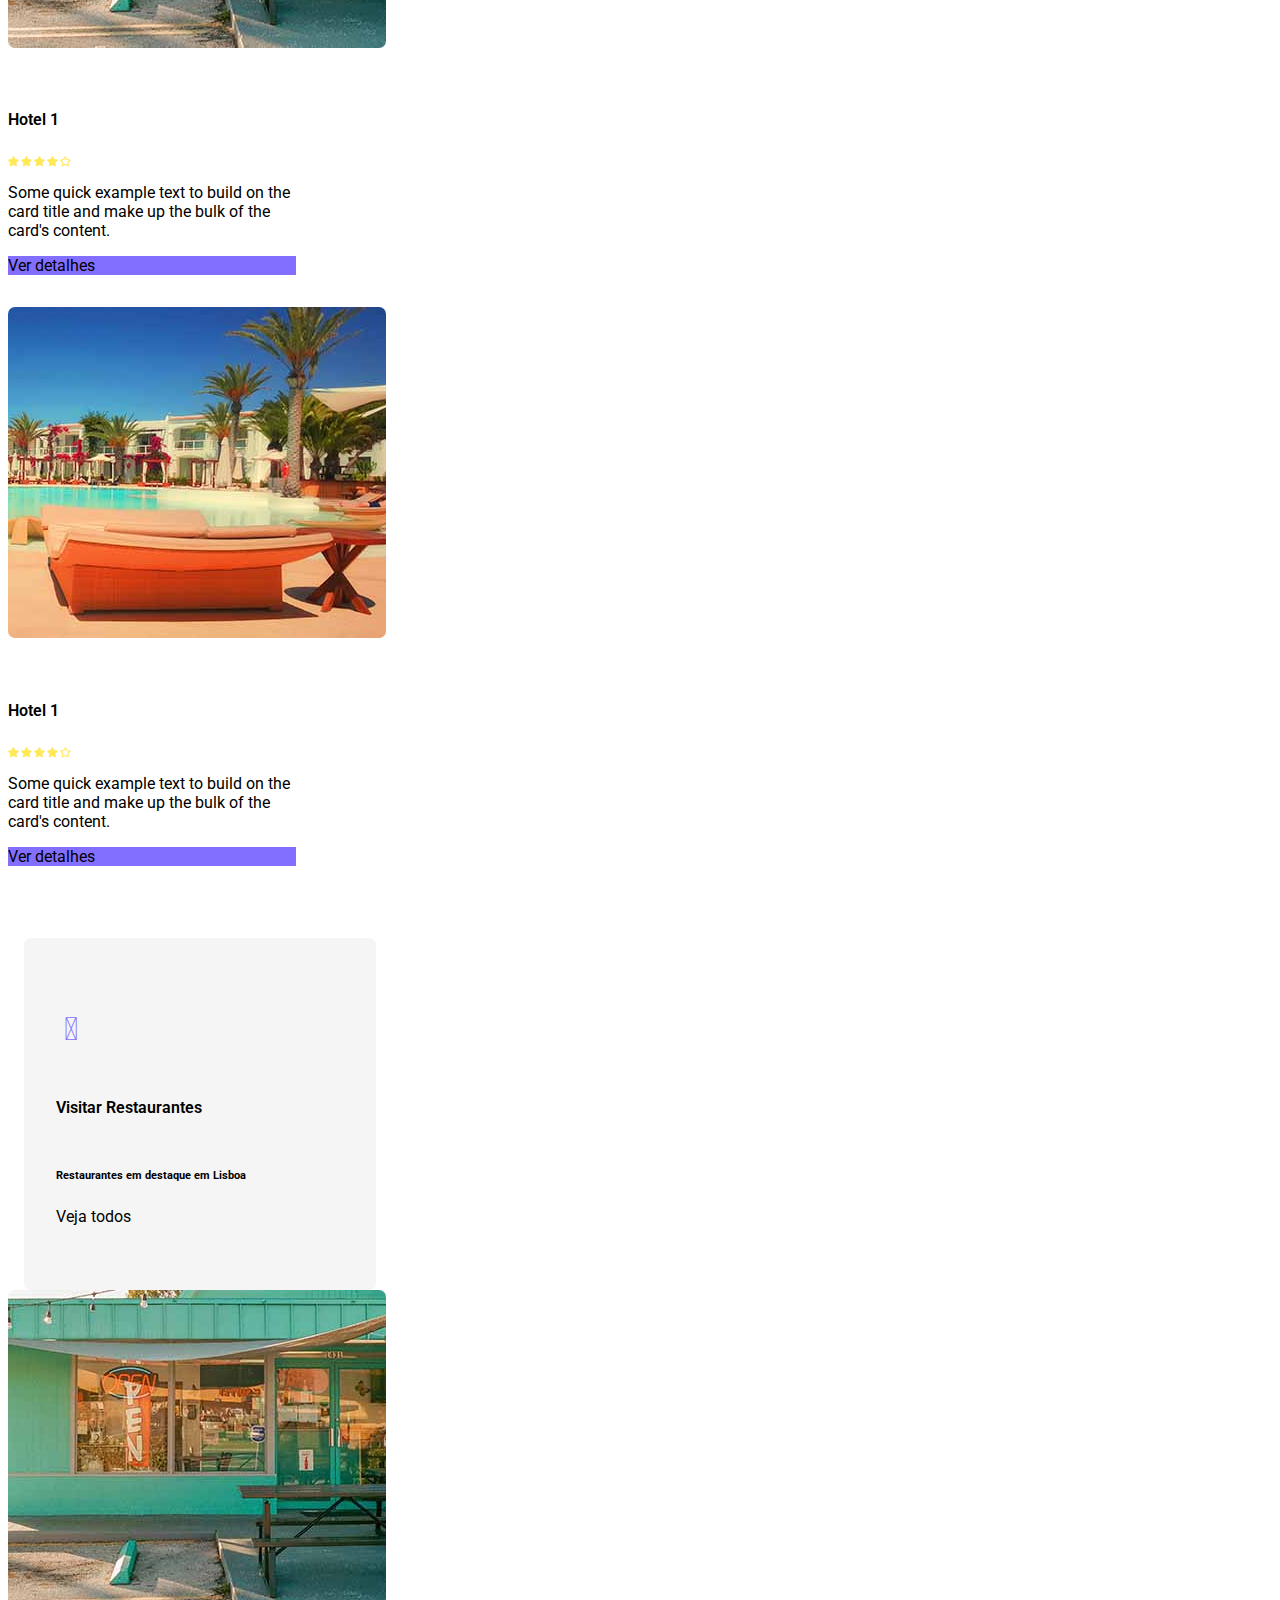
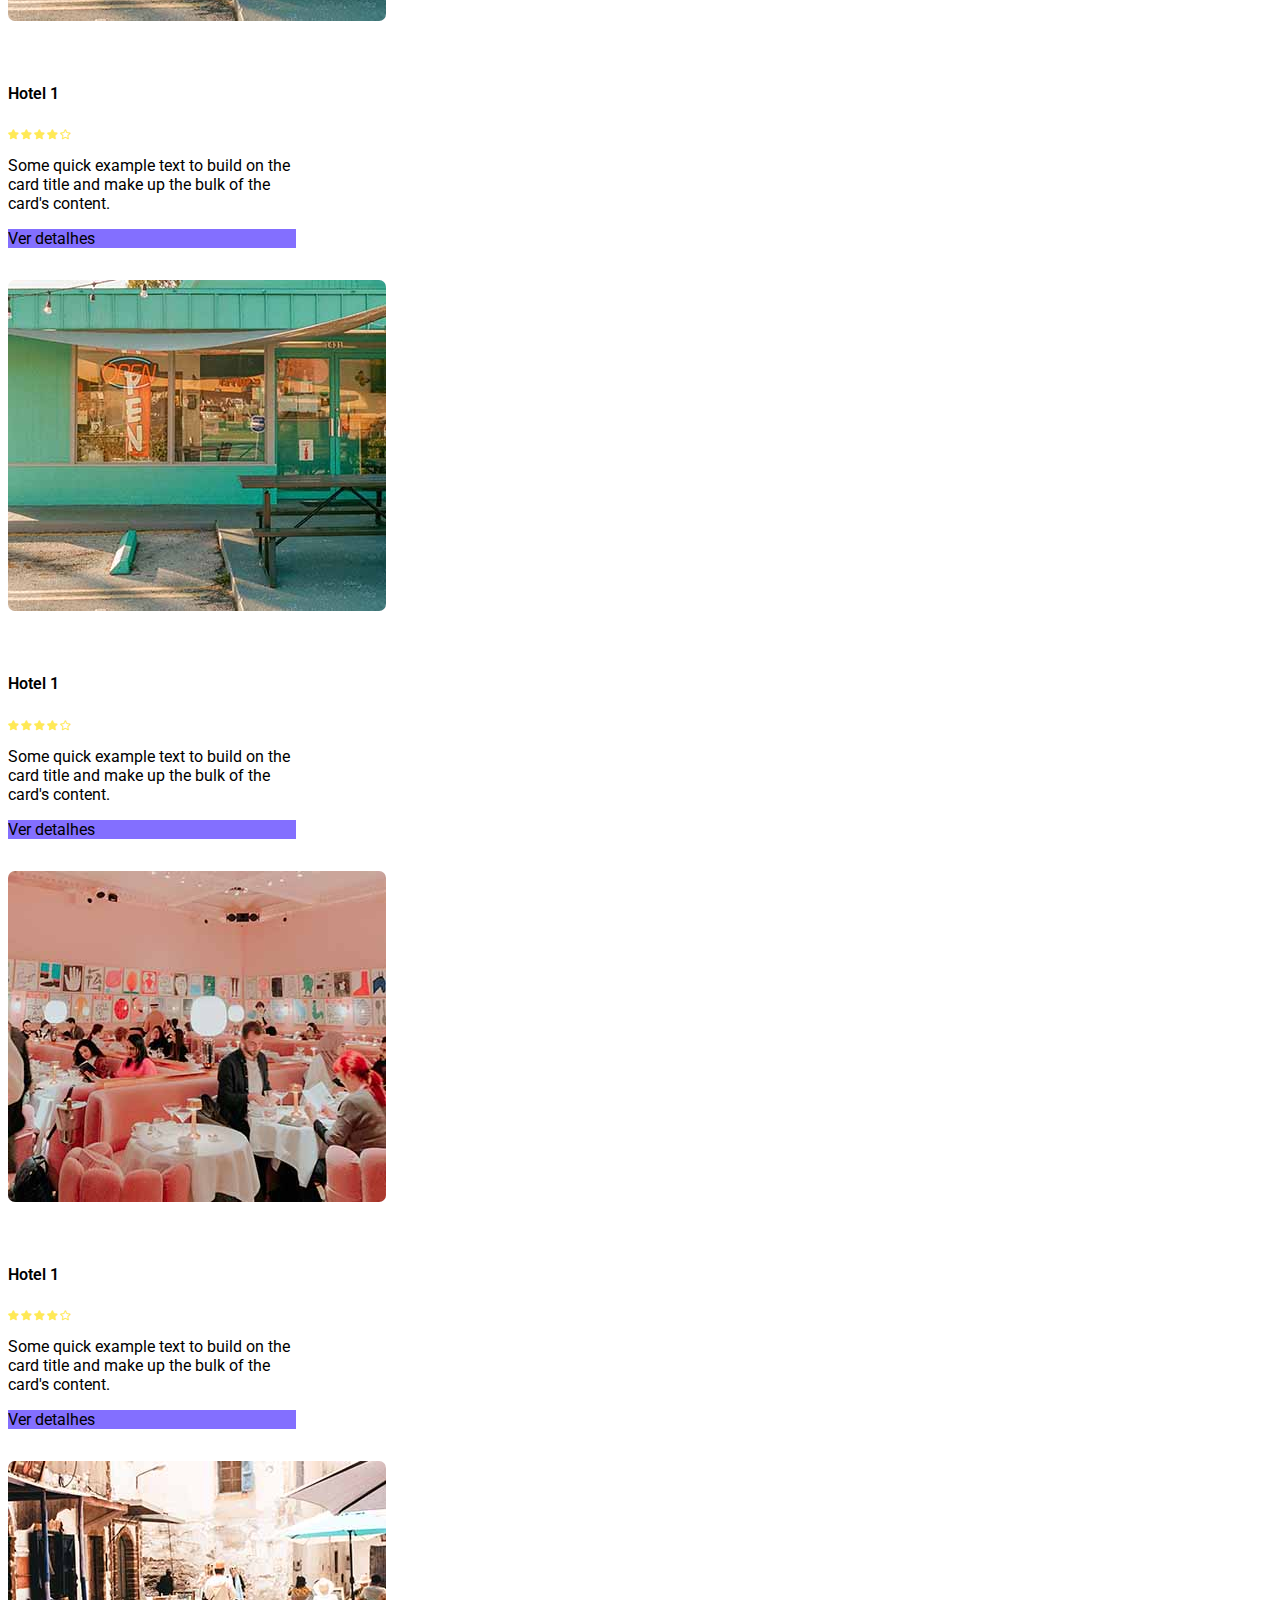
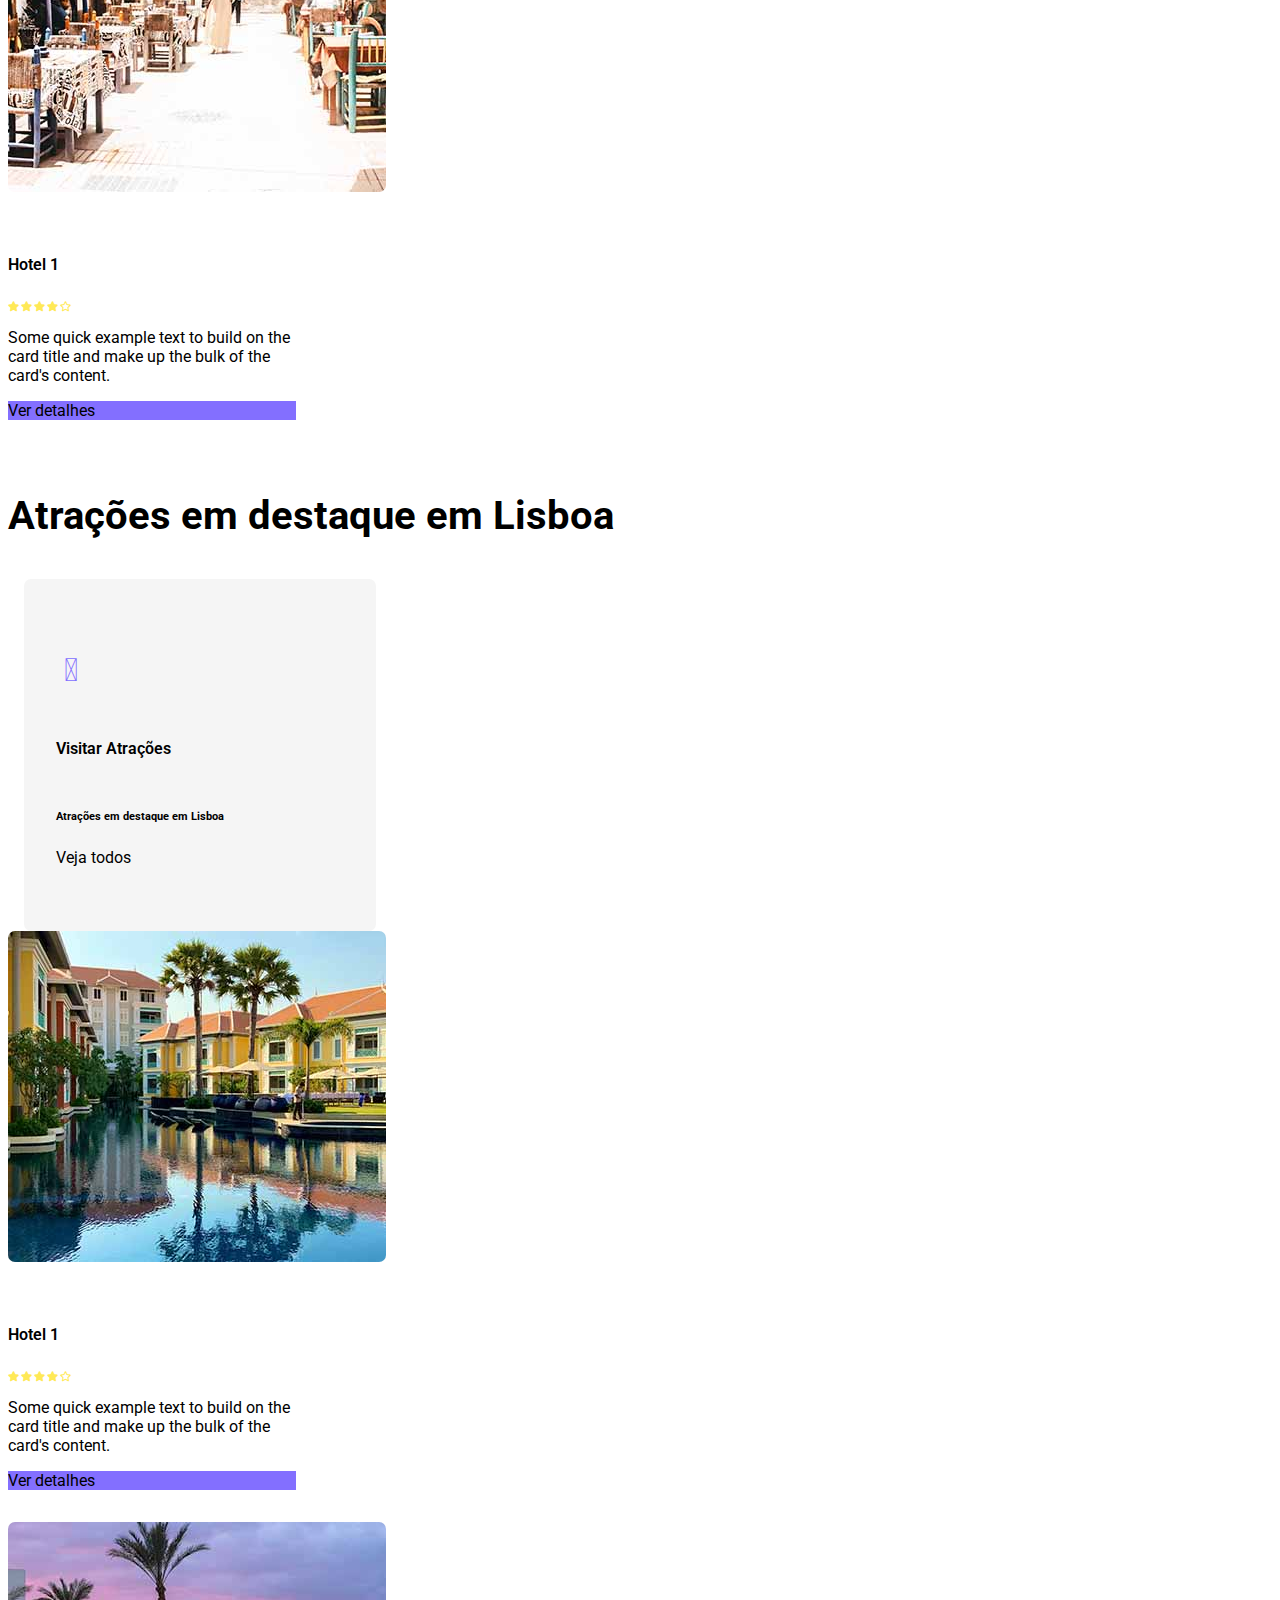
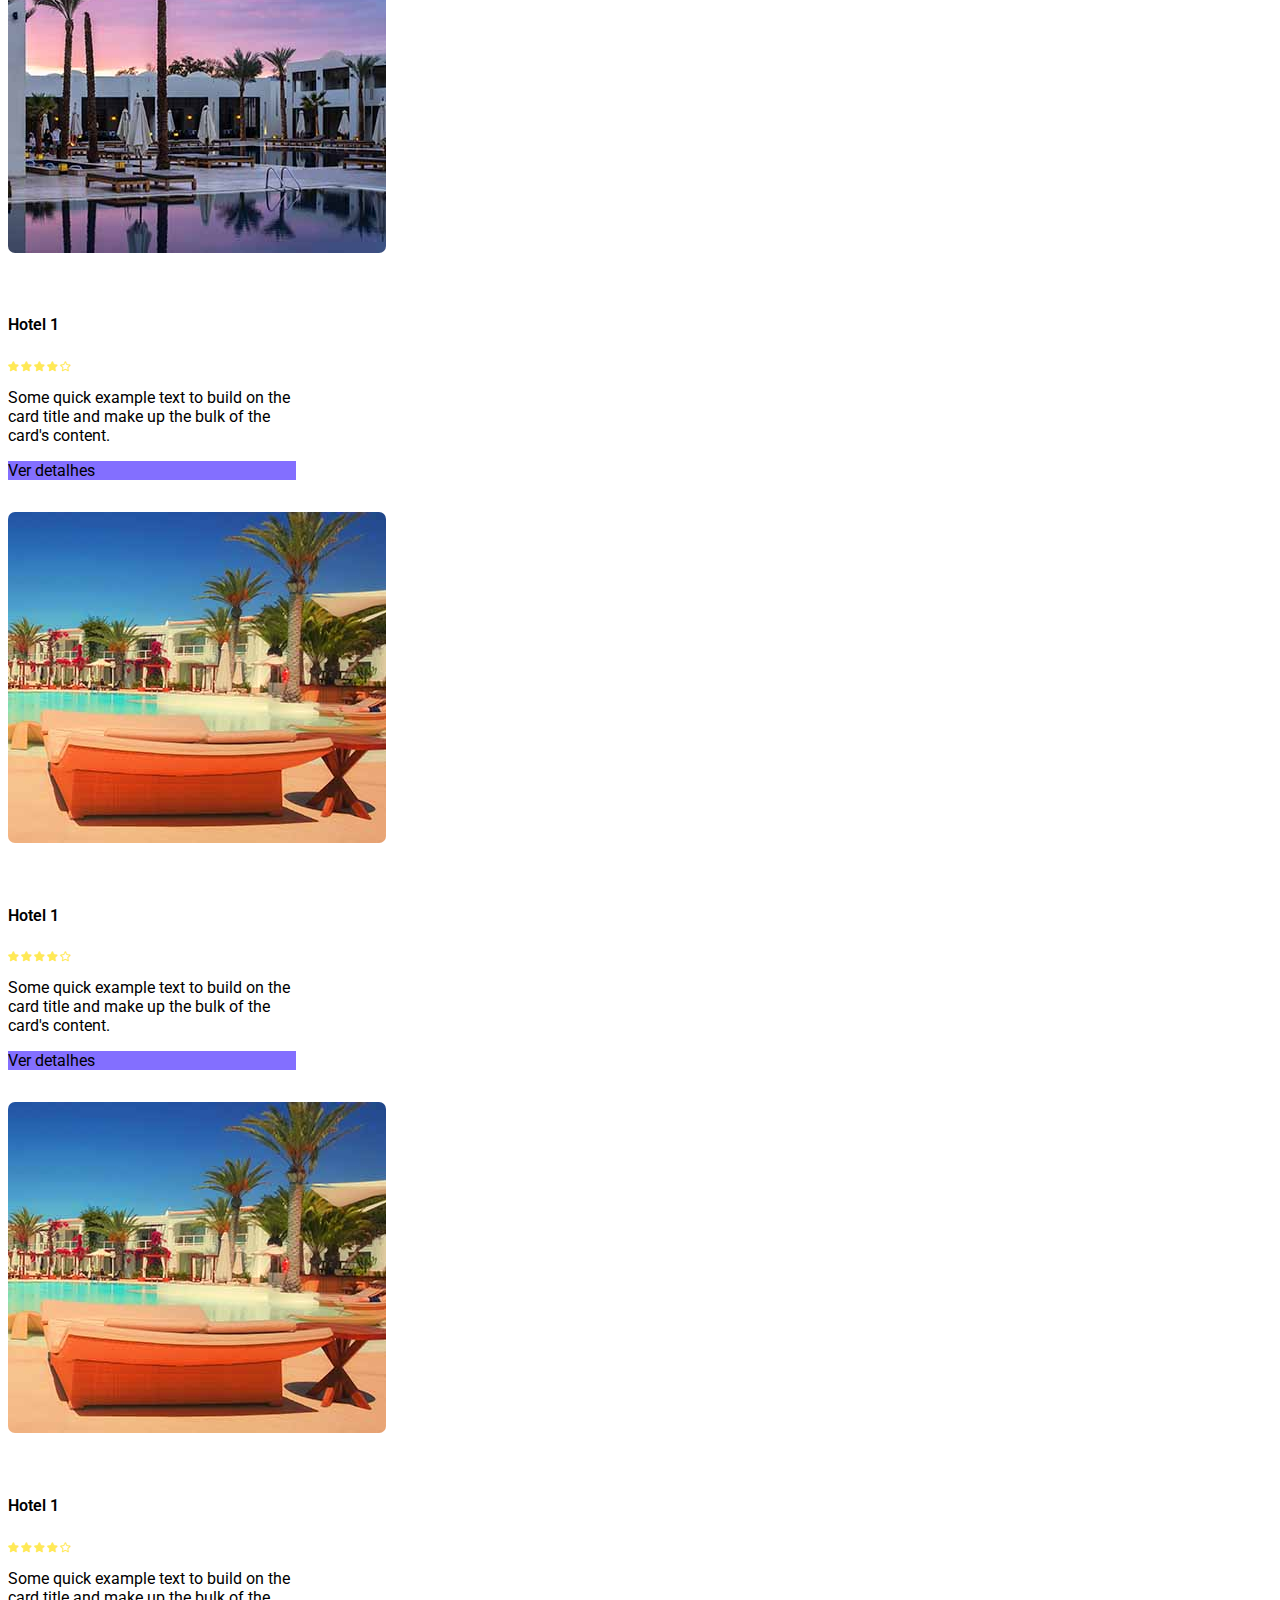
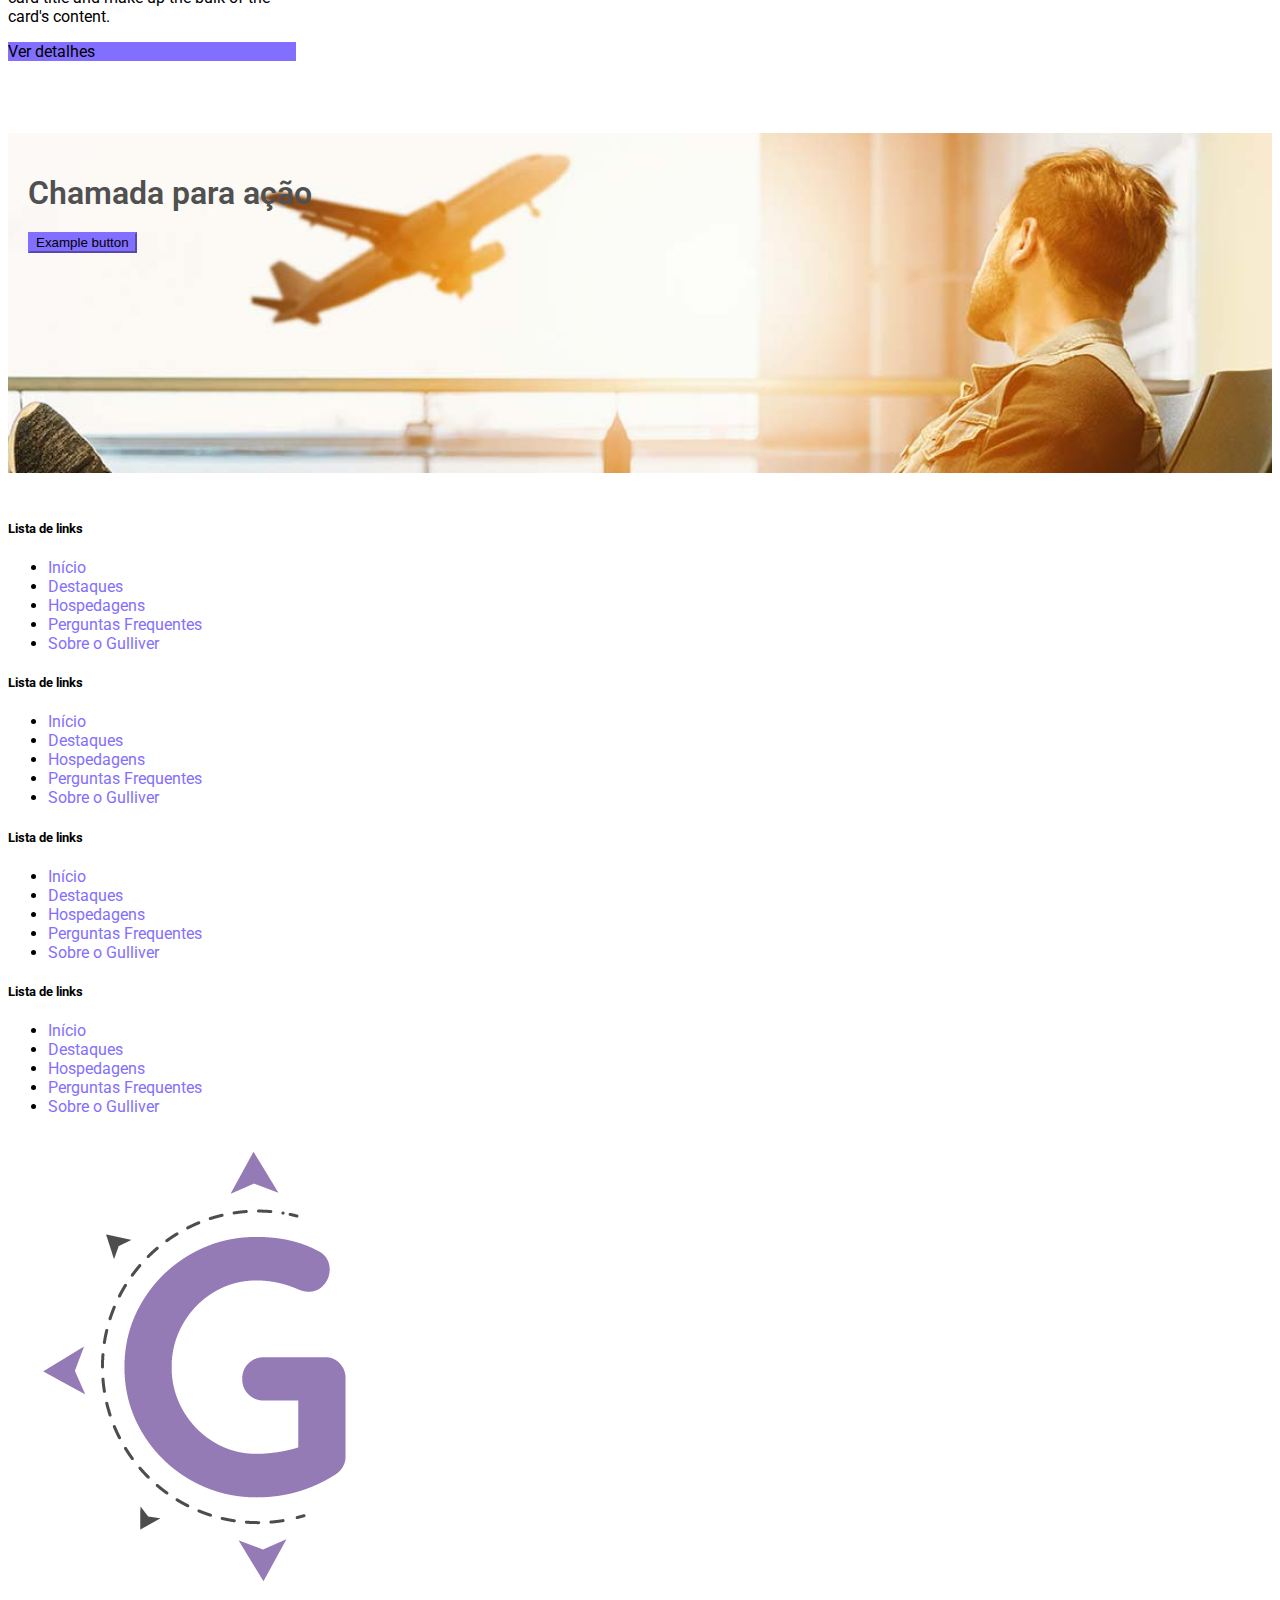
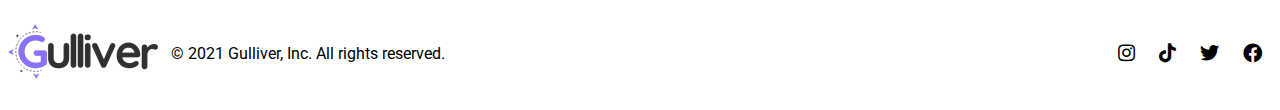
==== commit 172ea549: "adicionei transitions e css" ====
--- a/index.html
+++ b/index.html
@@ -8,6 +8,7 @@
   <link rel="stylesheet" href="https://cdnjs.cloudflare.com/ajax/libs/font-awesome/5.15.4/css/all.min.css"
     integrity="sha512-1ycn6IcaQQ40/MKBW2W4Rhis/DbILU74C1vSrLJxCq57o941Ym01SwNsOMqvEBFlcgUa6xLiPY/NS5R+E6ztJQ=="
     crossorigin="anonymous" referrerpolicy="no-referrer" />
+    <link rel="stylesheet" href="https://cdnjs.cloudflare.com/ajax/libs/font-awesome/6.1.1/css/all.min.css" integrity="sha512-KfkfwYDsLkIlwQp6LFnl8zNdLGxu9YAA1QvwINks4PhcElQSvqcyVLLD9aMhXd13uQjoXtEKNosOWaZqXgel0g==" crossorigin="anonymous" referrerpolicy="no-referrer" />
   <script src="https://code.jquery.com/jquery-3.6.0.slim.min.js"
     integrity="sha256-u7e5khyithlIdTpu22PHhENmPcRdFiHRjhAuHcs05RI=" crossorigin="anonymous"></script>
   <script src="/js/app.js"></script>
@@ -47,7 +48,7 @@
     <!-- Hero com busca e cards de atividades -->
     <div class="container-fluid  d-grid align-items-center hero" style="background-image: url('/imagens/hero_background.jpg')">
       <div class="px-4 py-5 my-2 text-center">
-        <h1 class="display-5 fw-bold">Venha conhecer a encantadora Lisboa.</h1>
+        <h1 class="display-5 fw-bold">Venha conhecer a encantadora Lisboa</h1>
         <div class="col-lg-6 mx-auto">
           <p class="lead mb-4">Uma capital autêntica, onde hábitos antigos e história secular se cruzam com animação
             cultural e inovação tecnológica. Lisboa não tem idade, mas adora companhia! Venha conhecer a encantadora
@@ -84,231 +85,224 @@
 
       <!-- Seção em linha (3col) com Hotéis -->
       <section id="container" class="container-flex home-features">
-        <h2 class="section-title mx-5">Hotéis em destaque em Lisboa</h2>
         <div class="block3col row row-cols-sm-3 text-center mx-5">
-
+  
           <!-- Seção em linha (3col) com Hotéis -->
-          <div class="card-padrao">
-            <img src="imagens/Hotel 1.jpg" class="img-fluid fotos" alt="hotel A">
-            <div class="card-body">
-              <div class="container-flex card-first-info">
-                <h5 class="card-title" id="hotel0">Hotel 1</h5>
-                <div class="card-opinions">
-                  <div class="card-stars">
-                    <i class="fas fa-star"></i>
-                    <i class="fas fa-star"></i>
-                    <i class="fas fa-star"></i>
-                    <i class="fas fa-star"></i>
-                    <i class="fas fa-star"></i>
-                  </div>
-                  <p>2.500 opiniões</p>
-                </div>
-              </div>
-              <p class="card-text" id="Caption0">Lorem ipsum dolor sit amet, consectetur adipiscing elit ut aliquam orem
-                ipsum sit ame
-                dolor sit a iscing elit ut aliquo.</p>
-              <p class="card-cta" id="preco1">Quartos à partir de R$xx,xxx</p>
-            </div>
-          </div>
-
-          <div class="card-padrao">
-            <img src="imagens/Hotel 2.jpg" class="img-fluid fotos" alt="hotel B">
-            <div class="card-body">
-              <div class="card-first-info">
-                <h5 class="card-title" id="hotel1">Hotel 2</h5>
-                <div class="card-opinions">
-                  <div class="card-stars">
-                    <i class="fas fa-star"></i>
-                    <i class="fas fa-star"></i>
-                    <i class="fas fa-star"></i>
-                    <i class="fas fa-star"></i>
-                    <i class="far fa-star"></i>
-                  </div>
-                  <p>2.500 opiniões</p>
-                </div>
-              </div>
-              <p class="card-text" id="Caption1">Lorem ipsum dolor sit amet, consectetur adipiscing elit ut aliquam orem
-                ipsum sit ame
-                dolor sit a iscing elit ut aliquo.</p>
-              <p class="card-cta" id="preco2">Quartos à partir de R$xx,xxx</p>
-            </div>
-          </div>
-
-          <div class="card-padrao">
-            <img src="imagens/Hotel 3.jpg" class="img-fluid fotos" alt="hotel C">
-            <div class="card-body">
-              <div class="card-first-info">
-                <h5 class="card-title" id="hotel2">Hotel 3</h5>
-                <div class="card-opinions">
-                  <div class="card-stars">
-                    <i class="fas fa-star"></i>
-                    <i class="fas fa-star"></i>
-                    <i class="fas fa-star"></i>
-                    <i class="far fa-star"></i>
-                    <i class="far fa-star"></i>
-                  </div>
-                  <p>2.500 opiniões</p>
-                </div>
-              </div>
-              <p class="card-text" id="Caption2">Lorem ipsum dolor sit amet, consectetur adipiscing elit ut aliquam orem
-                ipsum sit ame
-                dolor sit a iscing elit ut aliquo.</p>
-              <p class="card-cta" id="preco3">Quartos à partir de R$xx,xxx</p>
-            </div>
-          </div>
-
-        </div>
-
+          <div class="card block" style="width: 18rem;">
+            <div class="card-body">
+              <i class="fa-solid fa-bed"></i>
+              <h5 class="card-title">Visitar Hotéis</h5>
+              <h6 class="card-subtitle mb-2 text-muted">Hotéis em destaque em Lisboa</h6>
+              <a href="/hospedagem.html" class="card-link">Veja todos</a>
+            </div>
+          </div>
+          <div class="card" style="width: 18rem;">
+            <img src="imagens/Hotel 3.jpg" class="card-img-top" alt="...">
+            <div class="card-body">
+              <h5 class="card-title">Hotel 1</h5>
+              <div class="card-stars">
+                <i class="fas fa-star"></i>
+                <i class="fas fa-star"></i>
+                <i class="fas fa-star"></i>
+                <i class="fas fa-star"></i>
+                <i class="far fa-star"></i>
+              </div>
+              <p class="">Some quick example text to build on the card title and make up the bulk of the card's content.</p>
+              <a href="#" class="btn btn-primary">Ver detalhes</a>
+            </div>
+          </div>
+          <div class="card" style="width: 18rem;">
+            <img src="imagens/Hotel 2.jpg" class="card-img-top" alt="...">
+            <div class="card-body">
+              <h5 class="card-title">Hotel 1</h5>
+              <div class="card-stars">
+                <i class="fas fa-star"></i>
+                <i class="fas fa-star"></i>
+                <i class="fas fa-star"></i>
+                <i class="fas fa-star"></i>
+                <i class="far fa-star"></i>
+              </div>
+              <p class="">Some quick example text to build on the card title and make up the bulk of the card's content.</p>
+              <a href="#" class="btn btn-primary">Ver detalhes</a>
+            </div>
+          </div>
+          <div class="card" style="width: 18rem;">
+            <img src="imagens/restaurante  3.jpg" class="card-img-top" alt="...">
+            <div class="card-body">
+              <h5 class="card-title">Hotel 1</h5>
+              <div class="card-stars">
+                <i class="fas fa-star"></i>
+                <i class="fas fa-star"></i>
+                <i class="fas fa-star"></i>
+                <i class="fas fa-star"></i>
+                <i class="far fa-star"></i>
+              </div>
+              <p class="">Some quick example text to build on the card title and make up the bulk of the card's content.</p>
+              <a href="#" class="btn btn-primary">Ver detalhes</a>
+            </div>
+          </div>
+          <div class="card" style="width: 18rem;">
+            <img src="imagens/Hotel 1.jpg" class="card-img-top" alt="...">
+            <div class="card-body">
+              <h5 class="card-title">Hotel 1</h5>
+              <div class="card-stars">
+                <i class="fas fa-star"></i>
+                <i class="fas fa-star"></i>
+                <i class="fas fa-star"></i>
+                <i class="fas fa-star"></i>
+                <i class="far fa-star"></i>
+              </div>
+              <p class="">Some quick example text to build on the card title and make up the bulk of the card's content.</p>
+              <a href="#" class="btn btn-primary">Ver detalhes</a>
+            </div>
+          </div>
+        </div>
+        <div class="block3col row row-cols-sm-3 text-center mx-5">
+  
+          <!-- Seção em linha (3col) com Hotéis -->
+          <div class="card block" style="width: 18rem;">
+            <div class="card-body">
+              <i class="fa-solid fa-utensils"></i>         
+              <h5 class="card-title">Visitar Restaurantes</h5>
+              <h6 class="card-subtitle mb-2 text-muted">Restaurantes em destaque em Lisboa</h6>
+              <a href="/restaurantes.html" class="card-link">Veja todos</a>
+            </div>
+          </div><div class="card" style="width: 18rem;">
+            <img src="imagens/restaurante  3.jpg" class="card-img-top" alt="...">
+            <div class="card-body">
+              <h5 class="card-title">Hotel 1</h5>
+              <div class="card-stars">
+                <i class="fas fa-star"></i>
+                <i class="fas fa-star"></i>
+                <i class="fas fa-star"></i>
+                <i class="fas fa-star"></i>
+                <i class="far fa-star"></i>
+              </div>
+              <p class="">Some quick example text to build on the card title and make up the bulk of the card's content.</p>
+              <a href="#" class="btn btn-primary">Ver detalhes</a>
+            </div>
+          </div>
+          <div class="card" style="width: 18rem;">
+            <img src="imagens/restaurante  3.jpg" class="card-img-top" alt="...">
+            <div class="card-body">
+              <h5 class="card-title">Hotel 1</h5>
+              <div class="card-stars">
+                <i class="fas fa-star"></i>
+                <i class="fas fa-star"></i>
+                <i class="fas fa-star"></i>
+                <i class="fas fa-star"></i>
+                <i class="far fa-star"></i>
+              </div>
+              <p class="">Some quick example text to build on the card title and make up the bulk of the card's content.</p>
+              <a href="#" class="btn btn-primary">Ver detalhes</a>
+            </div>
+          </div>
+          <div class="card" style="width: 18rem;">
+            <img src="imagens/restaurante 1.jpg" class="card-img-top" alt="...">
+            <div class="card-body">
+              <h5 class="card-title">Hotel 1</h5>
+              <div class="card-stars">
+                <i class="fas fa-star"></i>
+                <i class="fas fa-star"></i>
+                <i class="fas fa-star"></i>
+                <i class="fas fa-star"></i>
+                <i class="far fa-star"></i>
+              </div>
+              <p class="">Some quick example text to build on the card title and make up the bulk of the card's content.</p>
+              <a href="#" class="btn btn-primary">Ver detalhes</a>
+            </div>
+          </div>
+          <div class="card" style="width: 18rem;">
+            <img src="imagens/restaurante 2.jpg" class="card-img-top" alt="...">
+            <div class="card-body">
+              <h5 class="card-title">Hotel 1</h5>
+              <div class="card-stars">
+                <i class="fas fa-star"></i>
+                <i class="fas fa-star"></i>
+                <i class="fas fa-star"></i>
+                <i class="fas fa-star"></i>
+                <i class="far fa-star"></i>
+              </div>
+              <p class="">Some quick example text to build on the card title and make up the bulk of the card's content.</p>
+              <a href="#" class="btn btn-primary">Ver detalhes</a>
+            </div>
+          </div>
+        </div>
+  
         <h2 class="section-title mx-5">Atrações em destaque em Lisboa</h2>
         <div class="block3col row row-cols-sm-3 text-center mx-5">
-
-          <!-- Seção em linha (3col) com Atrações -->
-
-          <div class="card-padrao">
-            <img src="imagens/Atração 1.jpg" class="img-fluid fotos" alt="Atração A">
-            <div class="card-body">
-              <div class="card-first-info">
-                <h5 class="card-title">Atração 1</h5>
-                <div class="card-opinions">
-                  <div class="card-stars">
-                    <i class="fas fa-star"></i>
-                    <i class="fas fa-star"></i>
-                    <i class="fas fa-star"></i>
-                    <i class="fas fa-star"></i>
-                    <i class="fas fa-star"></i>
-                  </div>
-                  <p>2.500 opiniões</p>
-                </div>
-              </div>
-              <p class="card-text">Lorem ipsum dolor sit amet, consectetur adipiscing elit ut aliquam orem ipsum sit ame
-                dolor sit a iscing elit ut aliquo.</p>
-              <p class="card-cta">Gratuito</p>
-            </div>
-          </div>
-
-          <div class="card-padrao">
-            <img src="imagens/Atração 2.jpg" class="img-fluid fotos" alt="Atração B">
-            <div class="card-body">
-              <div class="card-first-info">
-                <h5 class="card-title">Atração 2</h5>
-                <div class="card-opinions">
-                  <div class="card-stars">
-                    <i class="fas fa-star"></i>
-                    <i class="fas fa-star"></i>
-                    <i class="fas fa-star"></i>
-                    <i class="fas fa-star"></i>
-                    <i class="far fa-star"></i>
-                  </div>
-                  <p>2.500 opiniões</p>
-                </div>
-              </div>
-              <p class="card-text">Lorem ipsum dolor sit amet, consectetur adipiscing elit ut aliquam orem ipsum sit ame
-                dolor sit a iscing elit ut aliquo.</p>
-              <p class="card-cta">Entrada: De R$xx,xx a R$xx,xx</p>
-            </div>
-          </div>
-
-          <div class="card-padrao">
-            <img src="imagens/Atração 3.jpg" class="img-fluid fotos" alt="Atração C">
-            <div class="card-body">
-              <div class="card-first-info">
-                <h5 class="card-title">Atração 3</h5>
-                <div class="card-opinions">
-                  <div class="card-stars">
-                    <i class="fas fa-star"></i>
-                    <i class="fas fa-star"></i>
-                    <i class="fas fa-star"></i>
-                    <i class="far fa-star"></i>
-                    <i class="far fa-star"></i>
-                  </div>
-                  <p>2.500 opiniões</p>
-                </div>
-              </div>
-              <p class="card-text">Lorem ipsum dolor sit amet, consectetur adipiscing elit ut aliquam orem ipsum sit ame
-                dolor sit a iscing elit ut aliquo.</p>
-              <p class="card-cta">Entrada: R$xx,xx</p>
-            </div>
-          </div>
-
-        </div>
-
-        <h2 class="section-title mx-5">Restaurantes em destaque em Lisboa</h2>
-        <div class="block3col row row-cols-sm-3 text-center mx-5">
-
-          <!-- Seção em linha (3col) com Restaurantes -->
-          <div class="card-padrao">
-            <img src="imagens/restaurante 1.jpg" class="img-fluid fotos" alt="Restaurante A">
-            <div class="card-body">
-              <div class="card-first-info">
-                <h5 class="card-title">Restaurante 1</h5>
-                <div class="card-opinions">
-                  <div class="card-stars">
-                    <i class="fas fa-star"></i>
-                    <i class="fas fa-star"></i>
-                    <i class="fas fa-star"></i>
-                    <i class="fas fa-star"></i>
-                    <i class="fas fa-star"></i>
-                  </div>
-                  <p>2.500 opiniões</p>
-                </div>
-              </div>
-              <p class="card-text">Lorem ipsum dolor sit amet, consectetur adipiscing elit ut aliquam orem ipsum sit ame
-                dolor sit a iscing elit ut aliquo.</p>
-              <p class="card-cta">Faixa de preço: <i class="fas fa-dollar-sign"></i><i class="fas fa-dollar-sign"></i><i
-                  class="fas fa-dollar-sign"></i><i class="fas fa-dollar-sign"></i></p>
-            </div>
-          </div>
-
-          <div class="card-padrao">
-            <img src="imagens/restaurante 2.jpg" class="img-fluid fotos" alt="Restaurante B">
-            <div class="card-body">
-              <div class="card-first-info">
-                <h5 class="card-title">Restaurante 2</h5>
-                <div class="card-opinions">
-                  <div class="card-stars">
-                    <i class="fas fa-star"></i>
-                    <i class="fas fa-star"></i>
-                    <i class="fas fa-star"></i>
-                    <i class="fas fa-star"></i>
-                    <i class="far fa-star"></i>
-                  </div>
-                  <p>2.500 opiniões</p>
-                </div>
-              </div>
-              <p class="card-text">Lorem ipsum dolor sit amet, consectetur adipiscing elit ut aliquam orem ipsum sit ame
-                dolor sit a iscing elit ut aliquo.</p>
-              <p class="card-cta">Faixa de preço: <i class="fas fa-dollar-sign"></i><i class="fas fa-dollar-sign"></i><i
-                  class="fas fa-dollar-sign"></i></p>
-            </div>
-          </div>
-
-          <div class="card-padrao">
-            <img src="imagens/restaurante  3.jpg" class="img-fluid fotos" alt="Restaurante C">
-            <div class="card-body">
-              <div class="card-first-info">
-                <h5 class="card-title">Restaurante 3</h5>
-                <div class="card-opinions">
-                  <div class="card-stars">
-                    <i class="fas fa-star"></i>
-                    <i class="fas fa-star"></i>
-                    <i class="fas fa-star"></i>
-                    <i class="far fa-star"></i>
-                    <i class="far fa-star"></i>
-                  </div>
-                  <p>2.500 opiniões</p>
-                </div>
-              </div>
-              <p class="card-text">Lorem ipsum dolor sit amet, consectetur adipiscing elit ut aliquam orem ipsum sit ame
-                dolor sit a iscing elit ut aliquo.</p>
-              <p class="card-cta">Faixa de preço: <i class="fas fa-dollar-sign"></i><i class="fas fa-dollar-sign"></i>
-              </p>
-            </div>
-          </div>
-
-        </div>
-
-
-
+  
+          <!-- Seção em linha (3col) com Hotéis -->
+          <div class="card block" style="width: 18rem;">
+            <div class="card-body">
+              <i class="fa-solid fa-palette"></i>
+                            <h5 class="card-title">Visitar Atrações</h5>
+                            <h6 class="card-subtitle mb-2 text-muted">Atrações em destaque em Lisboa</h6>
+              <a href="/entretenimento.html" class="card-link">Veja todos</a>
+            </div>
+          </div><div class="card" style="width: 18rem;">
+            <img src="imagens/Hotel 3.jpg" class="card-img-top" alt="...">
+            <div class="card-body">
+              <h5 class="card-title">Hotel 1</h5>
+              <div class="card-stars">
+                <i class="fas fa-star"></i>
+                <i class="fas fa-star"></i>
+                <i class="fas fa-star"></i>
+                <i class="fas fa-star"></i>
+                <i class="far fa-star"></i>
+              </div>
+              <p class="">Some quick example text to build on the card title and make up the bulk of the card's content.</p>
+              <a href="#" class="btn btn-primary">Ver detalhes</a>
+            </div>
+          </div>
+          <div class="card" style="width: 18rem;">
+            <img src="imagens/Hotel 2.jpg" class="card-img-top" alt="...">
+            <div class="card-body">
+              <h5 class="card-title">Hotel 1</h5>
+              <div class="card-stars">
+                <i class="fas fa-star"></i>
+                <i class="fas fa-star"></i>
+                <i class="fas fa-star"></i>
+                <i class="fas fa-star"></i>
+                <i class="far fa-star"></i>
+              </div>
+              <p class="">Some quick example text to build on the card title and make up the bulk of the card's content.</p>
+              <a href="#" class="btn btn-primary">Ver detalhes</a>
+            </div>
+          </div>
+          <div class="card" style="width: 18rem;">
+            <img src="imagens/Hotel 1.jpg" class="card-img-top" alt="...">
+            <div class="card-body">
+              <h5 class="card-title">Hotel 1</h5>
+              <div class="card-stars">
+                <i class="fas fa-star"></i>
+                <i class="fas fa-star"></i>
+                <i class="fas fa-star"></i>
+                <i class="fas fa-star"></i>
+                <i class="far fa-star"></i>
+              </div>
+              <p class="">Some quick example text to build on the card title and make up the bulk of the card's content.</p>
+              <a href="#" class="btn btn-primary">Ver detalhes</a>
+            </div>
+          </div>
+          <div class="card" style="width: 18rem;">
+            <img src="imagens/Hotel 1.jpg" class="card-img-top" alt="...">
+            <div class="card-body">
+              <h5 class="card-title">Hotel 1</h5>
+              <div class="card-stars">
+                <i class="fas fa-star"></i>
+                <i class="fas fa-star"></i>
+                <i class="fas fa-star"></i>
+                <i class="fas fa-star"></i>
+                <i class="far fa-star"></i>
+              </div>
+              <p class="">Some quick example text to build on the card title and make up the bulk of the card's content.</p>
+              <a href="#" class="btn btn-primary">Ver detalhes</a>
+            </div>
+          </div>
+        </div>
+  
+  
         <div class="container-flex jumbo text-center">
           <div class="px-4 py-5 my-5 text-center">
             <h1 class="display-5 cta-title fw-bold">Chamada para ação</h1>
--- a/css/style.css
+++ b/css/style.css
@@ -33,8 +33,8 @@
 
 .btn:hover {
     background-color: #836FFF;
-    opacity: 0.8;
     border-color: #836FFF;
+    transition: 0.5s ease;
 
 }
 
@@ -112,6 +112,7 @@
 .card-hero:hover {
     background-color: #FFF;
     color: #836FFF;
+    transition: 0.5s ease;
 }
 
 .busca-hero {
@@ -127,6 +128,26 @@
     font-weight: 700;
 }
 
+.block {
+    background-color: whitesmoke;
+    padding: 2rem;
+    margin: 0 1rem;
+    border-radius: 7px;
+    cursor: pointer;
+}
+
+.block:hover {
+    transition: 0.5s;
+    box-shadow: 0 0 10px rgba(0, 0, 0, 0.2);
+}
+
+.block i {
+    font-size: 2em;
+    color: #836FFF;
+    padding: 0.5rem;
+    margin-bottom: 1rem;
+}
+
 .card-body {
     text-align: left;
     display: flex;
@@ -136,7 +157,7 @@
 }
 
 .card-img-top {
-    border-radius: 18px;
+    border-radius: 7px;
 }
 
 .two-sided {
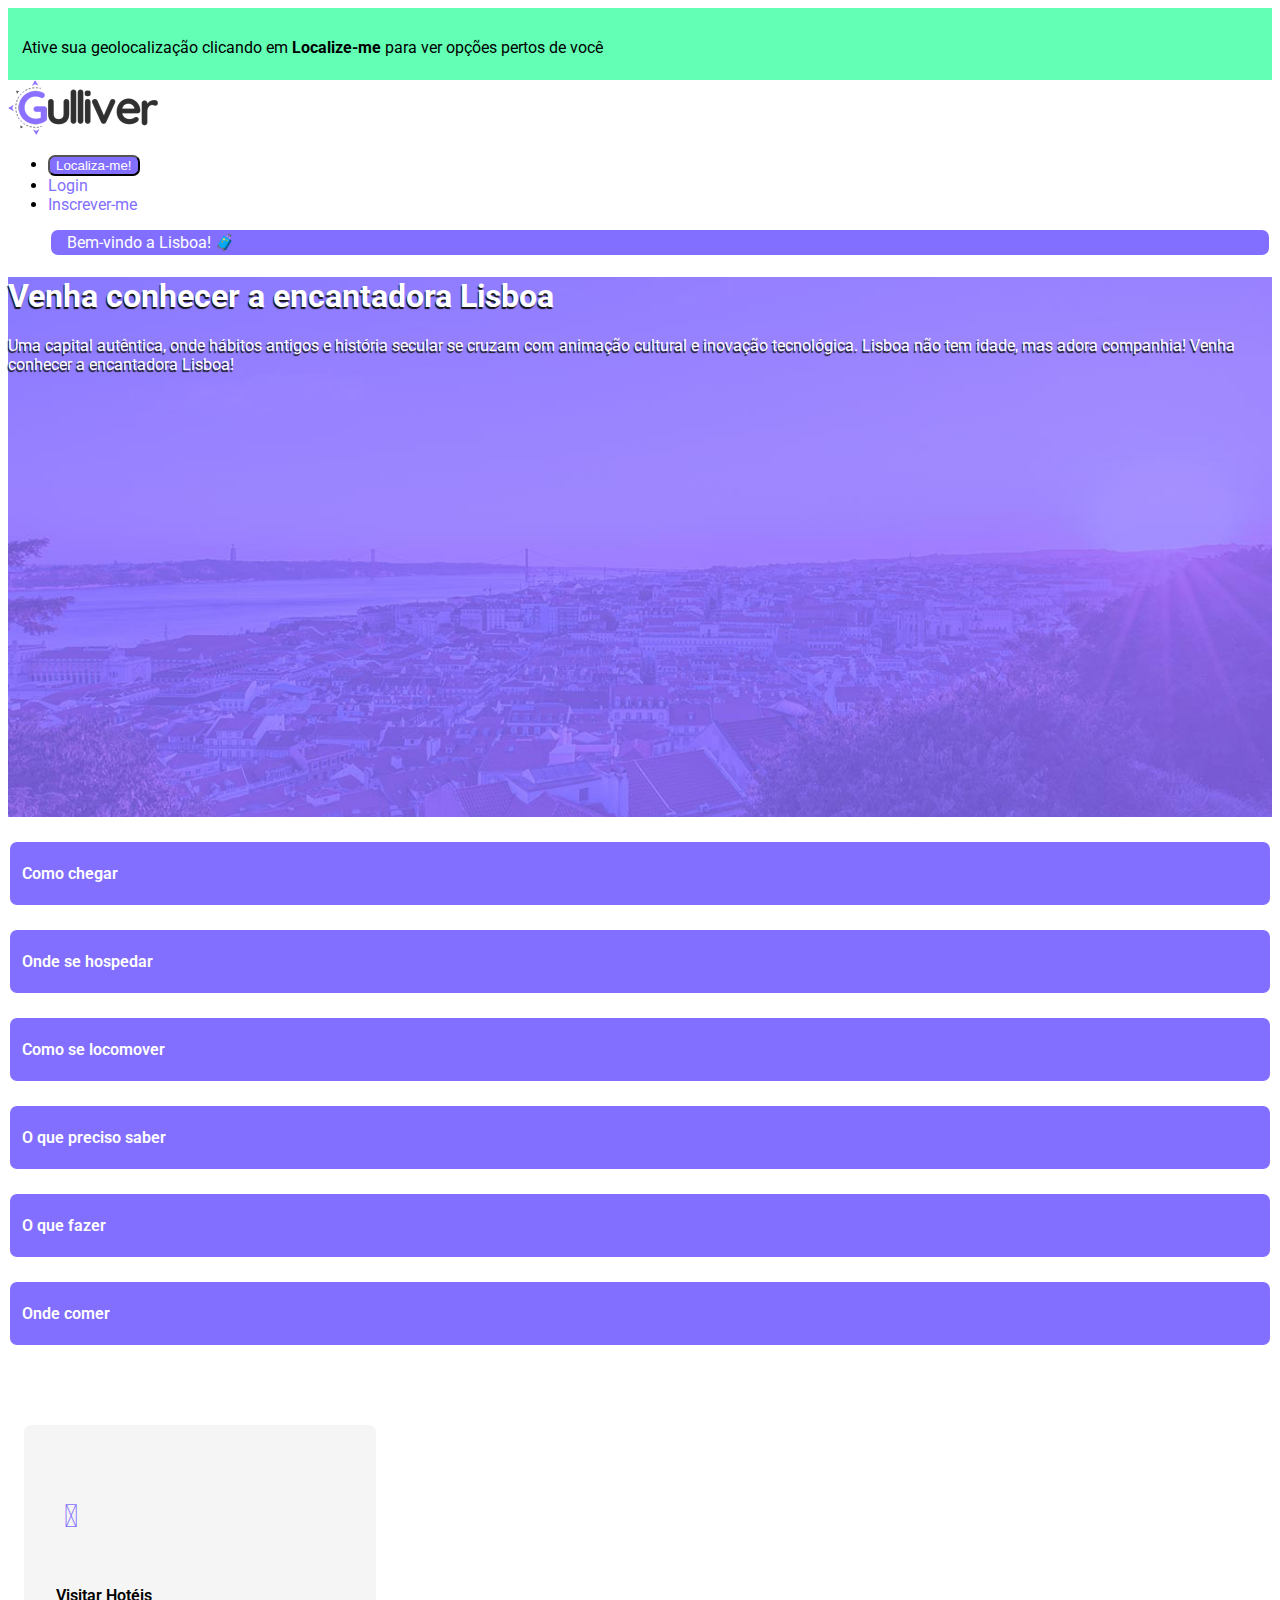
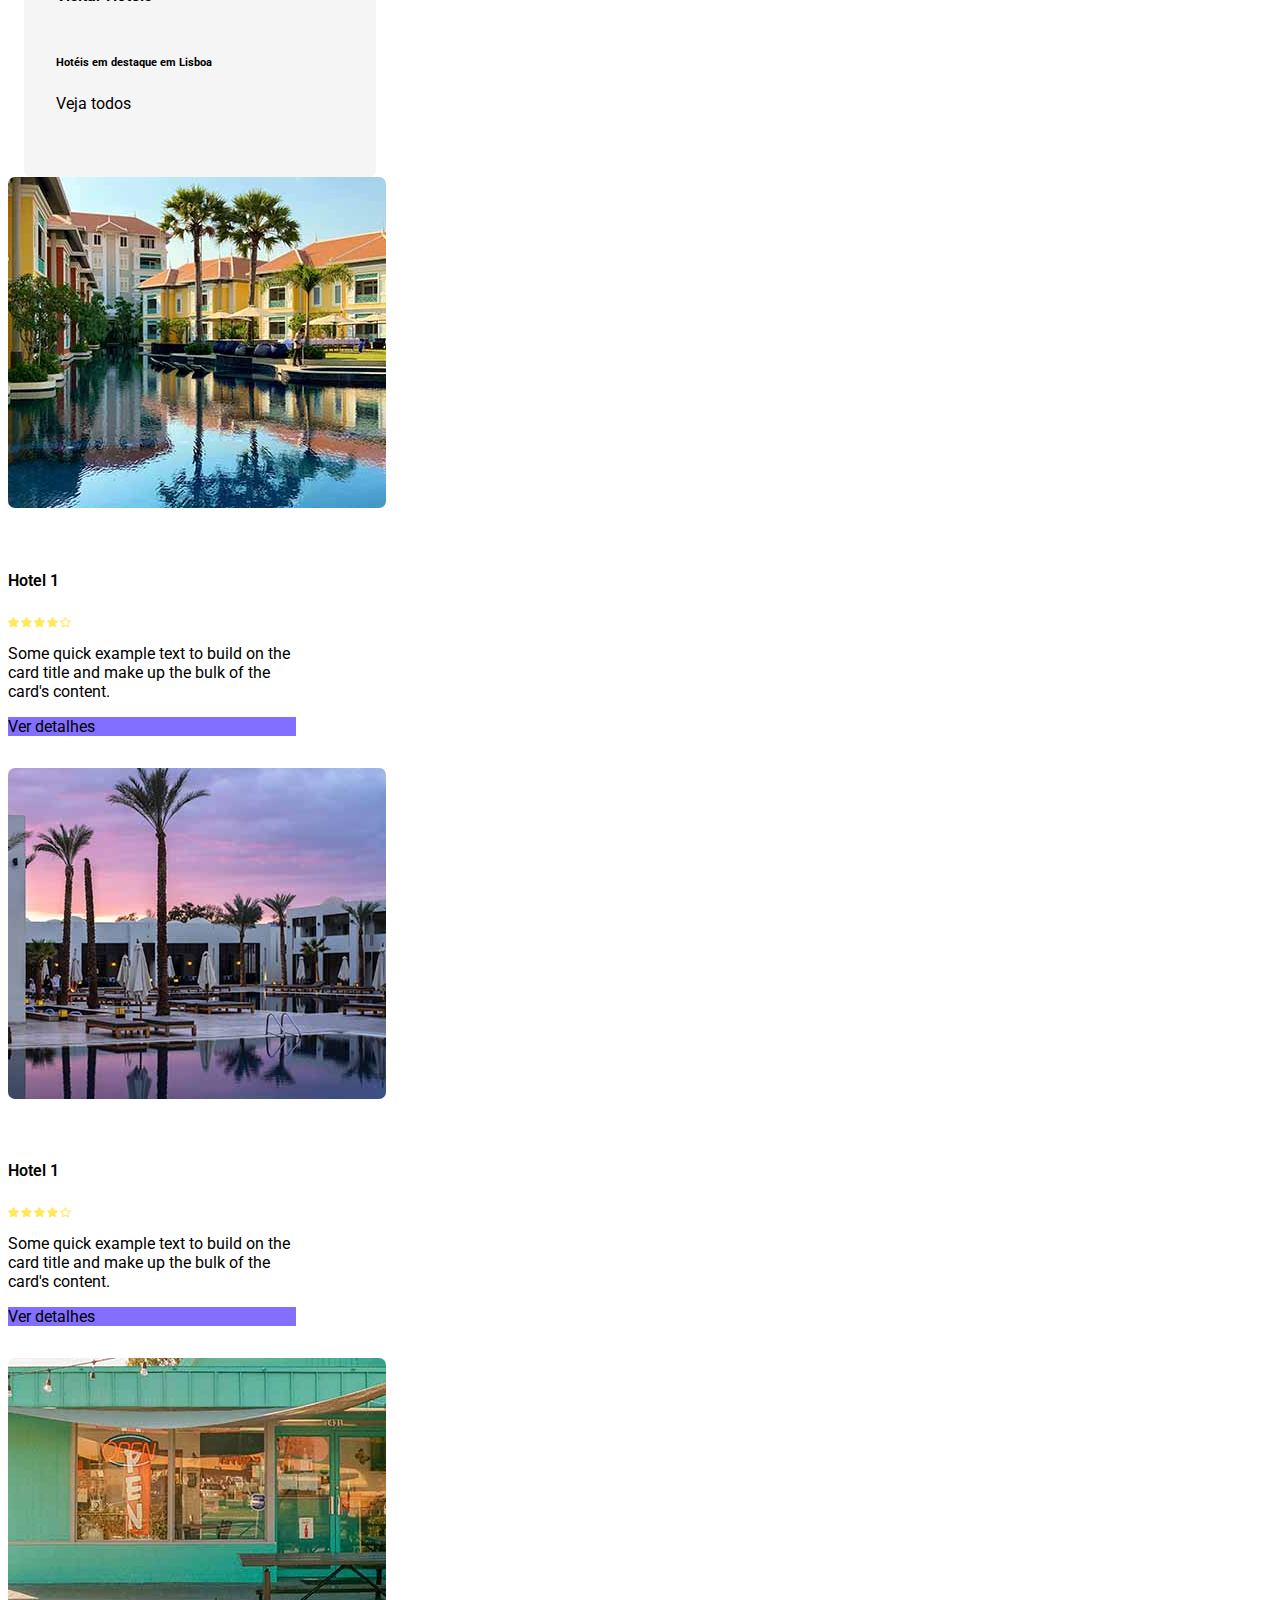
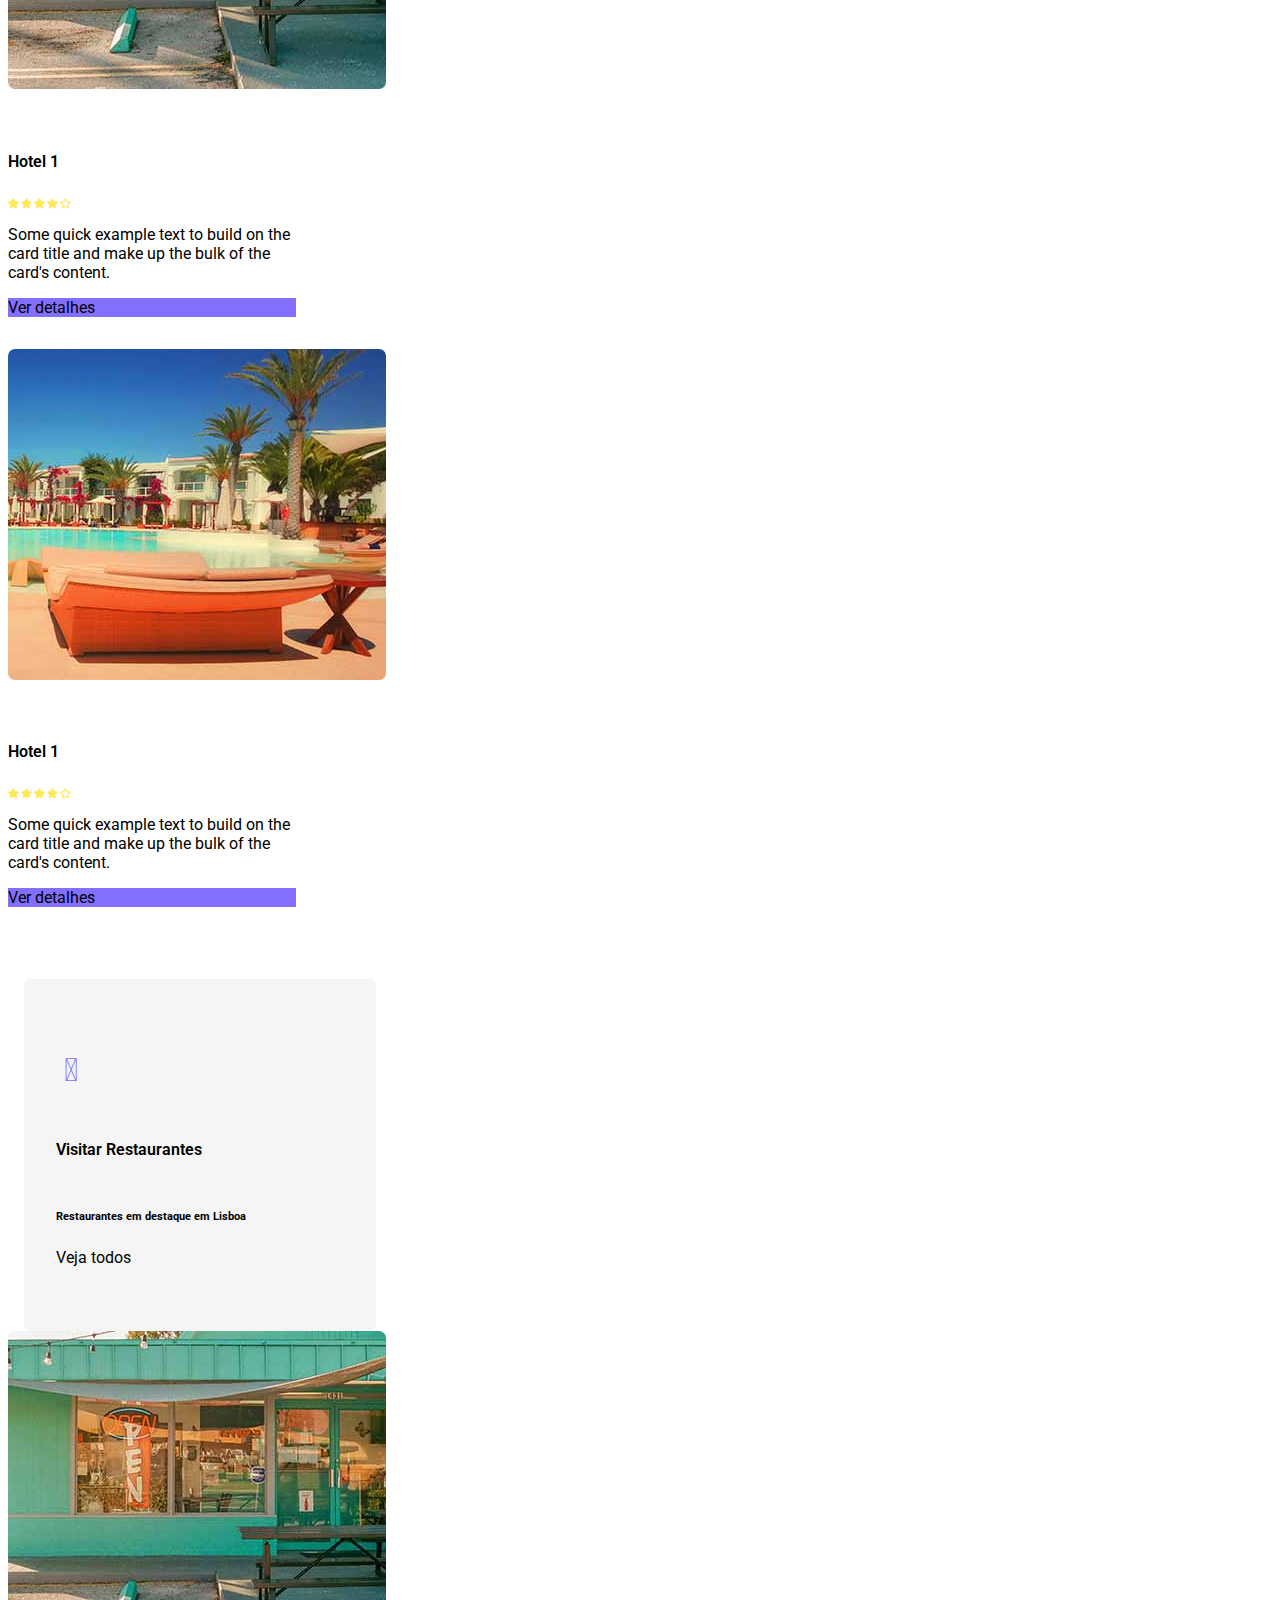
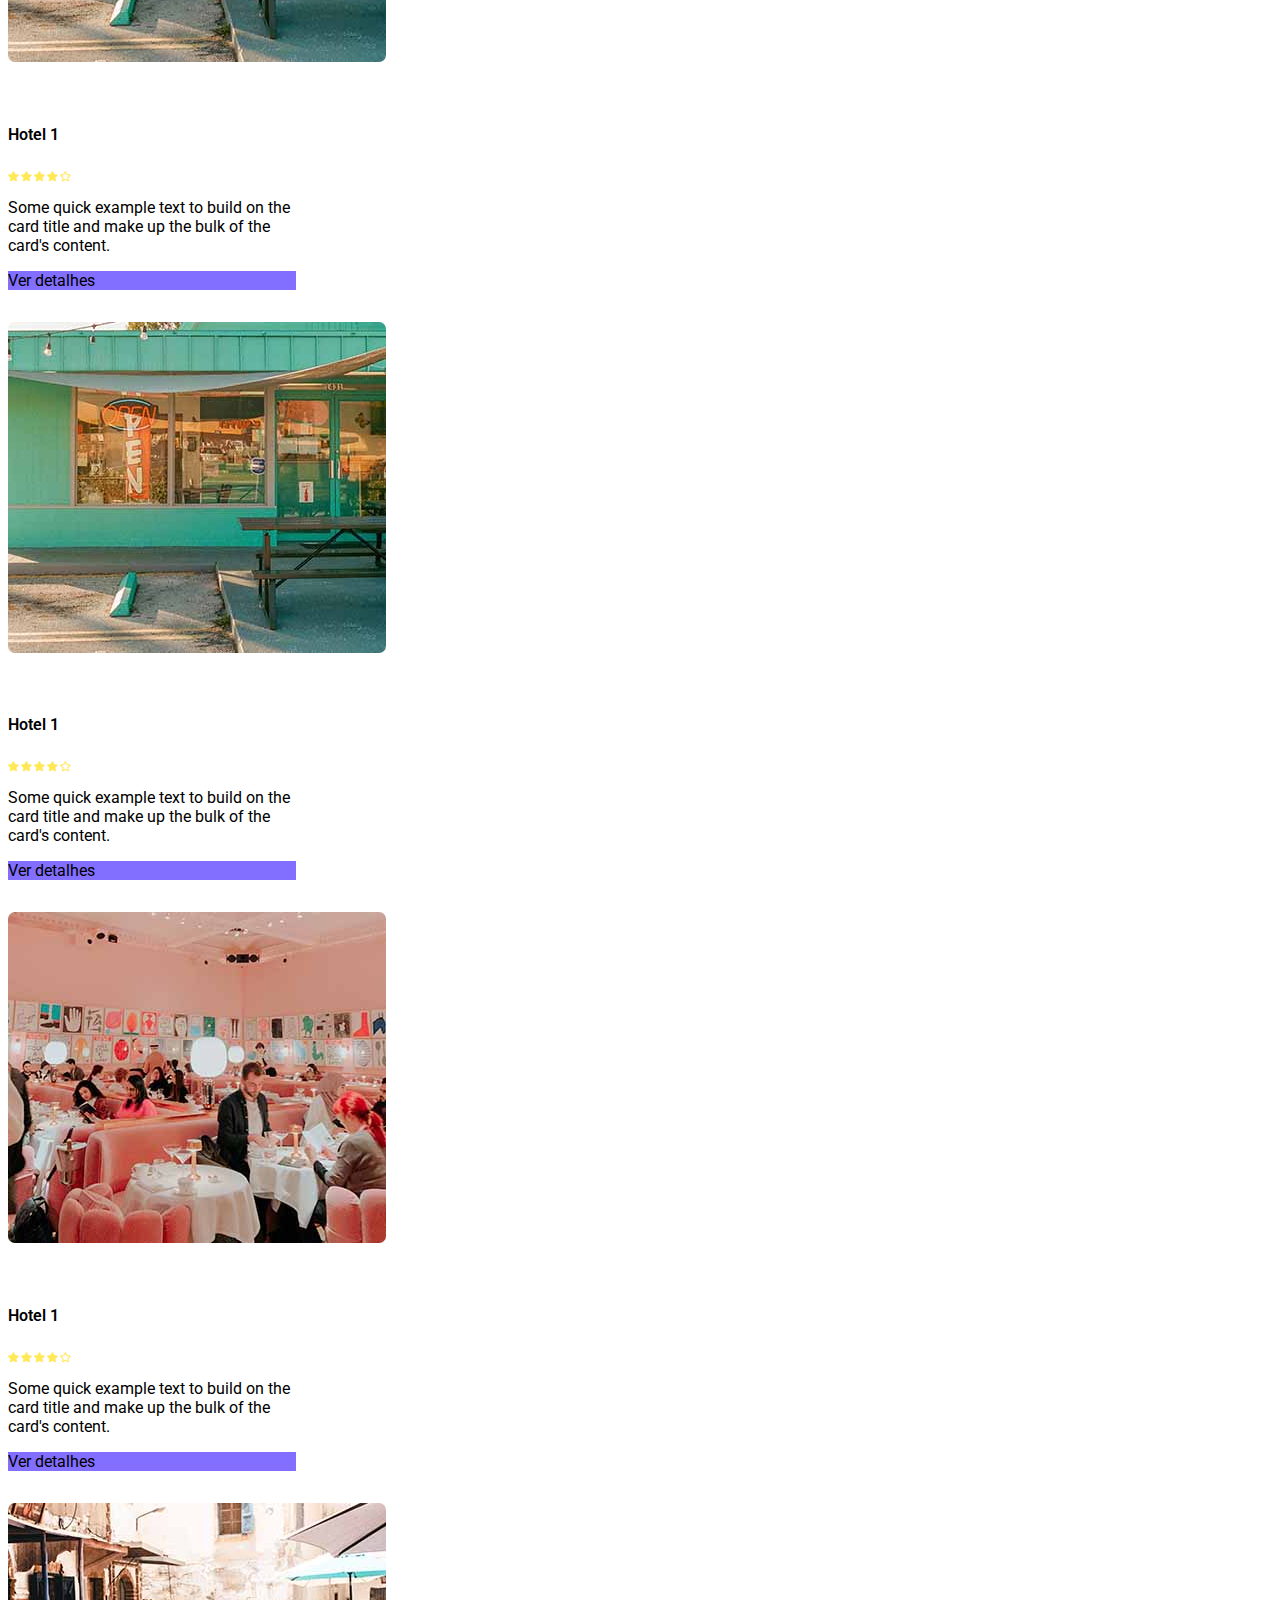
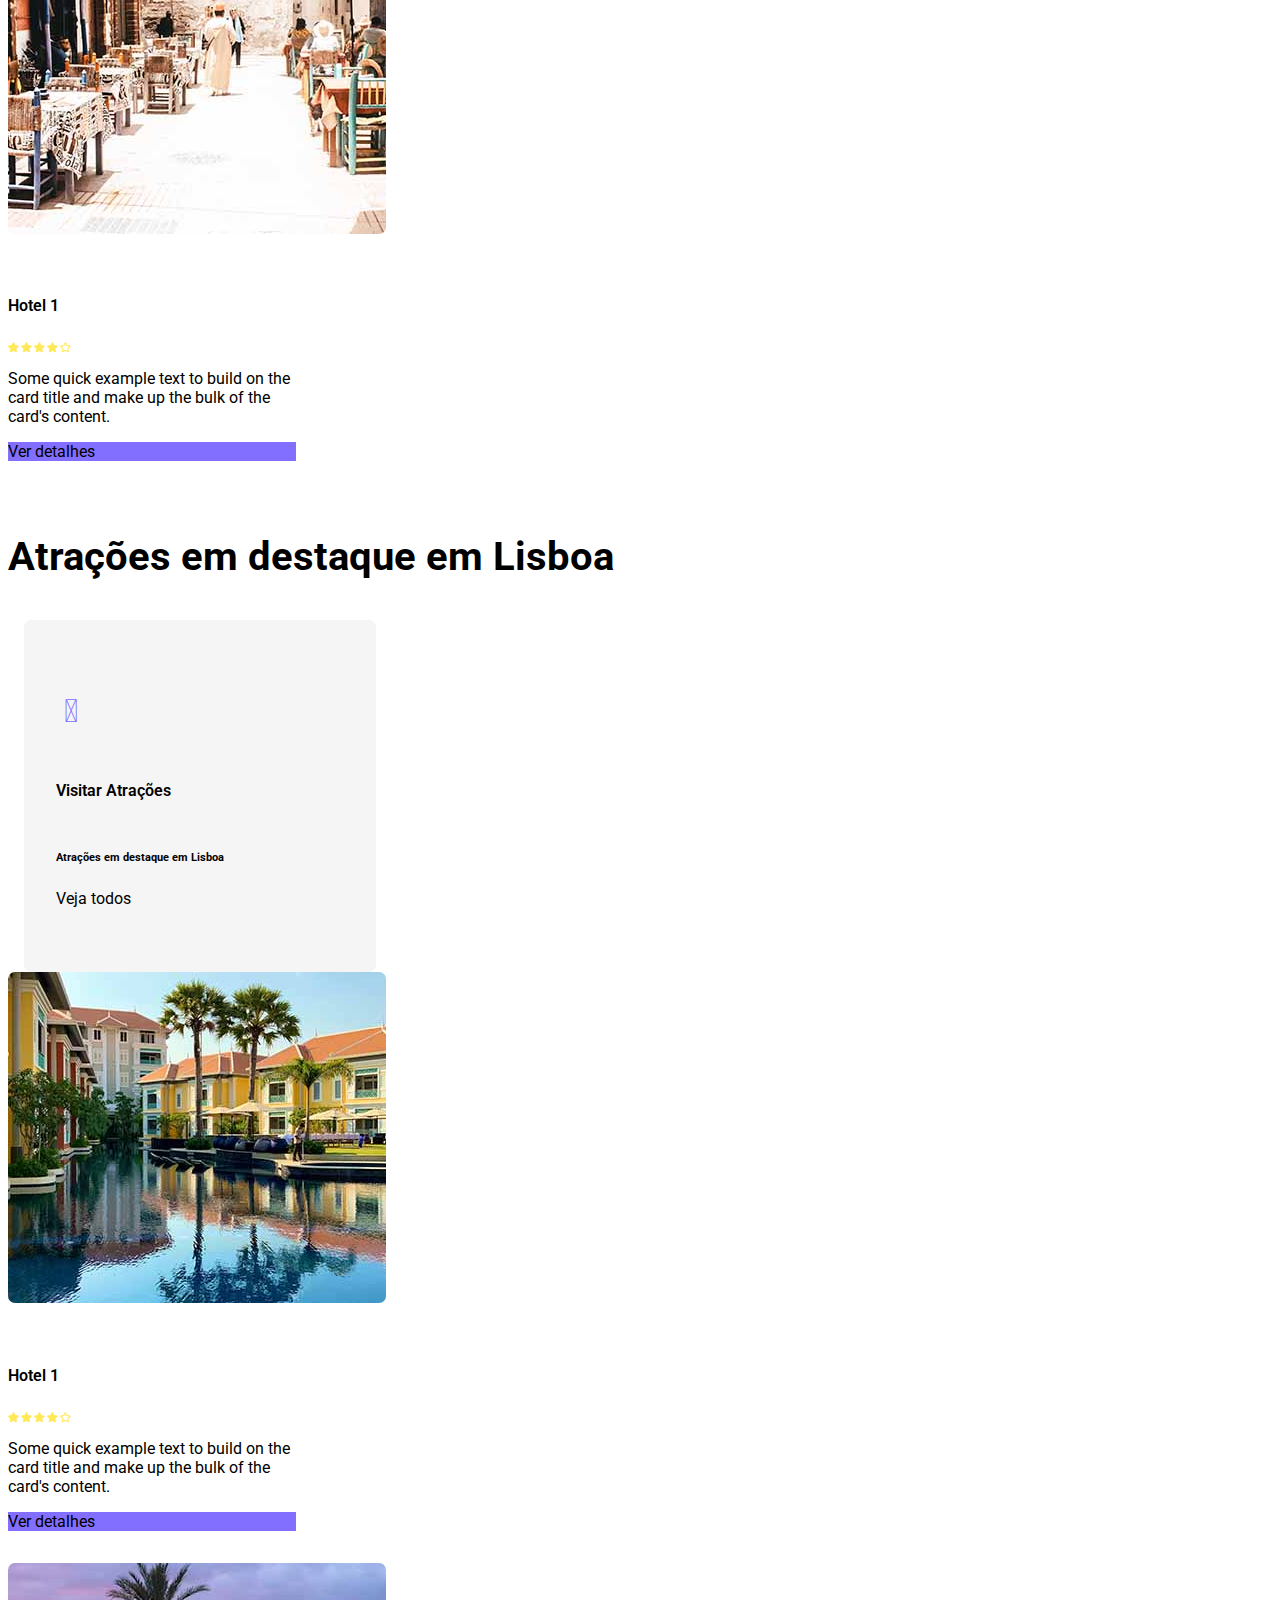
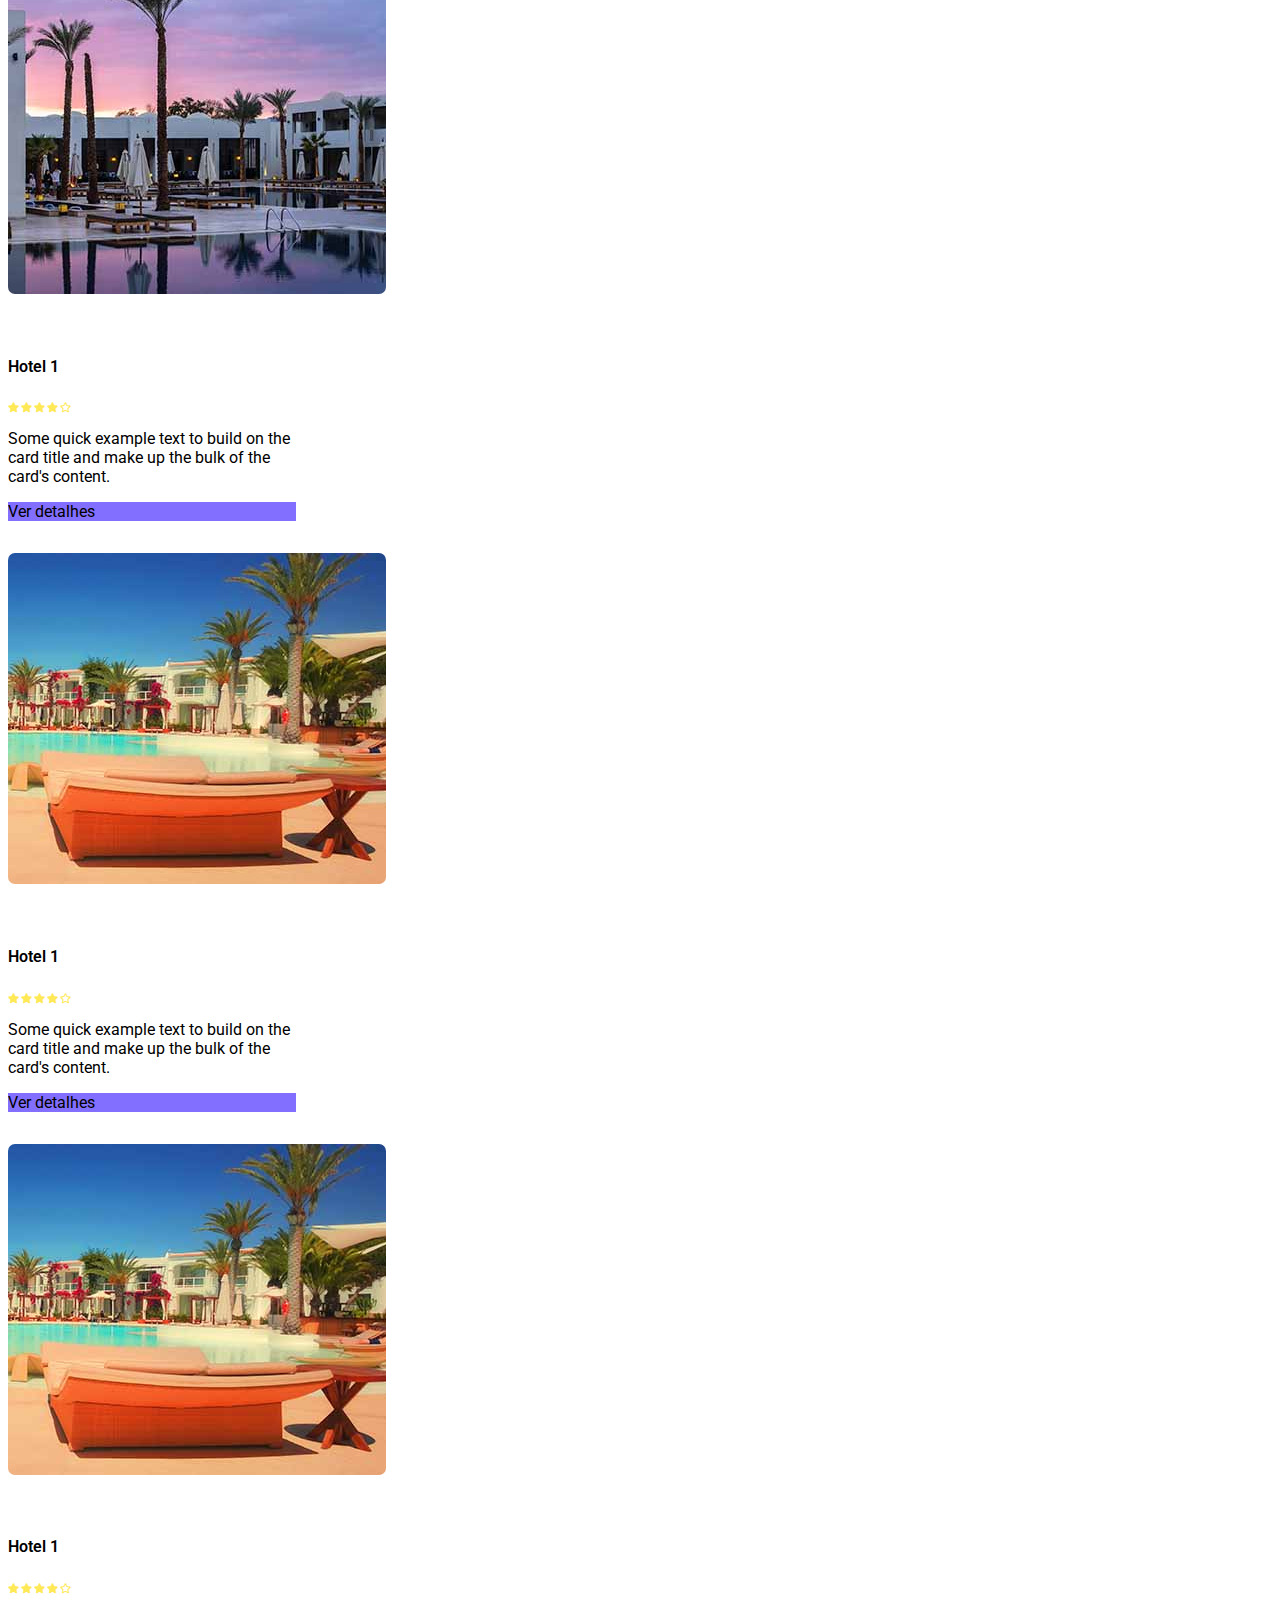
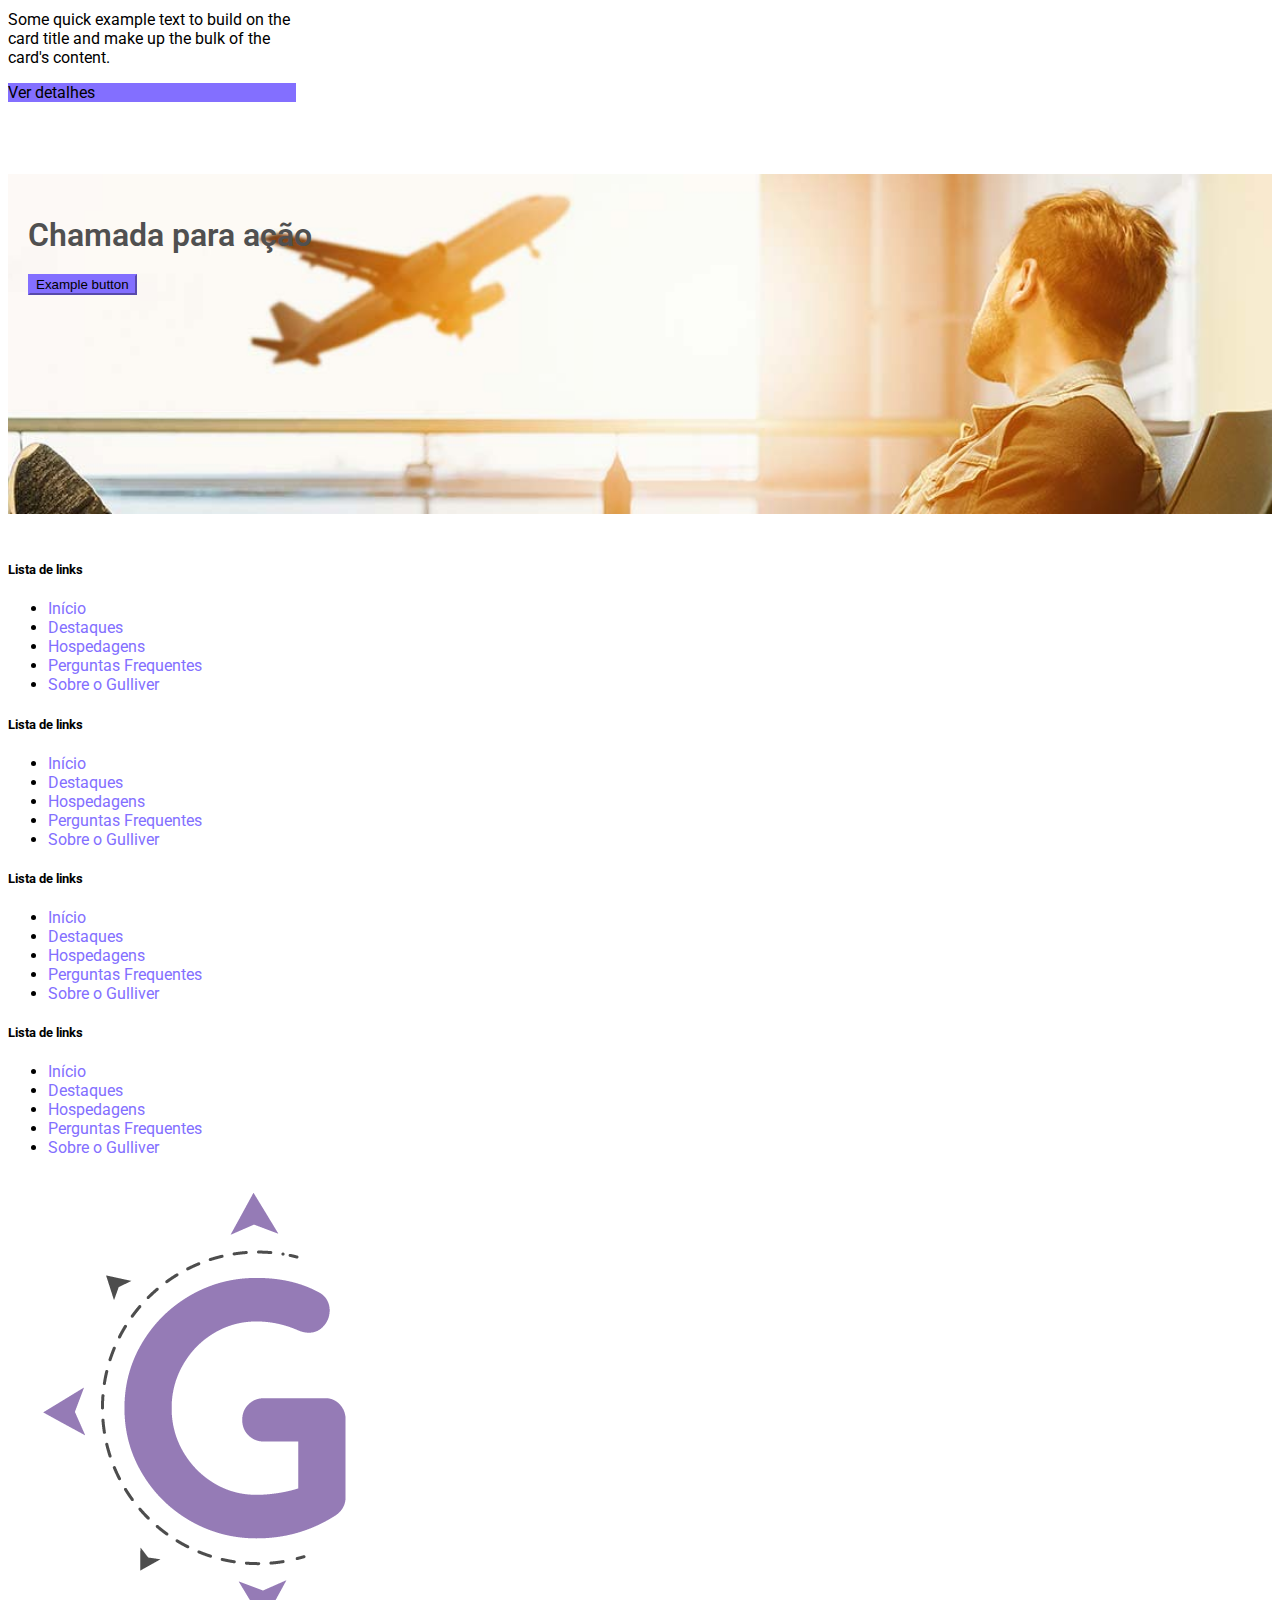
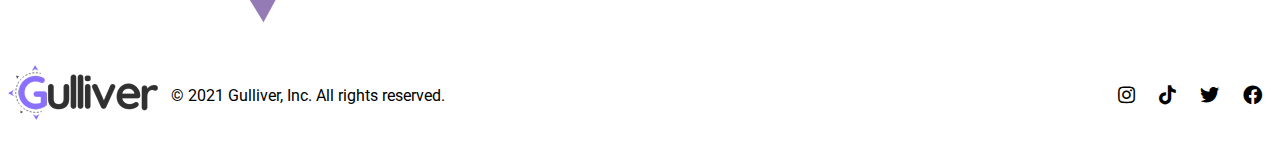
==== commit af055dfd: "adicionei breadcrumbs e fiz ajustes de UI" ====
--- a/index.html
+++ b/index.html
@@ -45,6 +45,11 @@
     </ul>
   </header>
   <main>
+    <nav style="--bs-breadcrumb-divider: url(&#34;data:image/svg+xml,%3Csvg xmlns='http://www.w3.org/2000/svg' width='8' height='8'%3E%3Cpath d='M2.5 0L1 1.5 3.5 4 1 6.5 2.5 8l4-4-4-4z' fill='%236c757d'/%3E%3C/svg%3E&#34;);" aria-label="breadcrumb">
+      <ol class="breadcrumb">
+        <li class="breadcrumb-item active home"><a href="#">Bem-vindo a Lisboa! 🧳</a></li>
+      </ol>
+    </nav>
     <!-- Hero com busca e cards de atividades -->
     <div class="container-fluid  d-grid align-items-center hero" style="background-image: url('/imagens/hero_background.jpg')">
       <div class="px-4 py-5 my-2 text-center">
@@ -71,7 +76,7 @@
           <a class="col" href="/locomocao.html">
             <div class="card-hero">Como se locomover</div>
           </a>
-          <a class="col" href="/dicas-uteis">
+          <a class="col" href="/dicas-uteis.html">
             <div class="card-hero botao-dica">O que preciso saber</div>
           </a>
           <a class="col" href="/entretenimento.html">
--- a/css/style.css
+++ b/css/style.css
@@ -73,7 +73,27 @@
     border-radius: 7px;
 
 }
-
+.breadcrumb {
+    justify-content: center;
+}
+.breadcrumb li {
+    padding: 0.2rem 1rem;
+    background-color: #ddd;
+    border-radius: 7px;
+    margin: 0.2rem;
+
+}
+
+.breadcrumb .home a {
+    color: white;
+}
+.breadcrumb .active {
+    background-color: #836FFF;
+    color: #fff;
+}
+.breadcrumb-item+.breadcrumb-item::before {
+    display: none;
+}
 /* Estilo da seção Hero */
 .hero {
     height: 60vh;
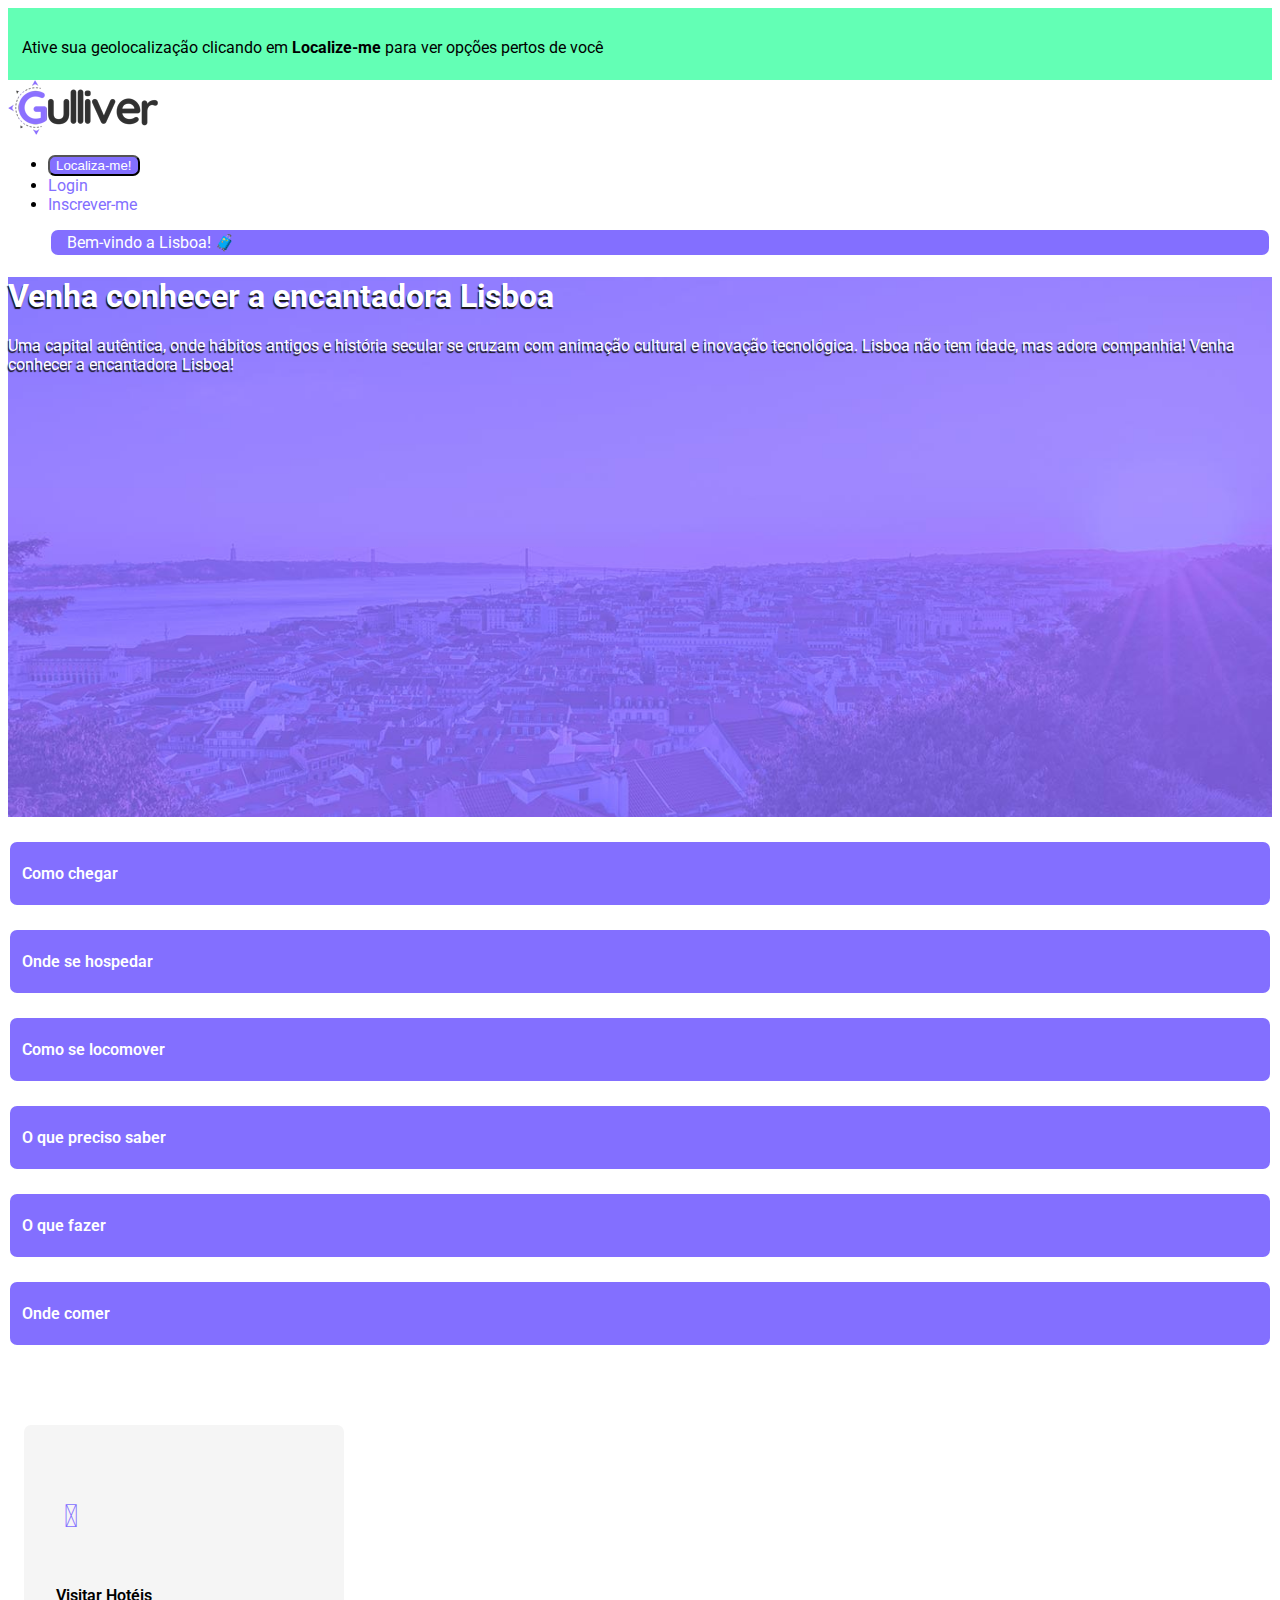
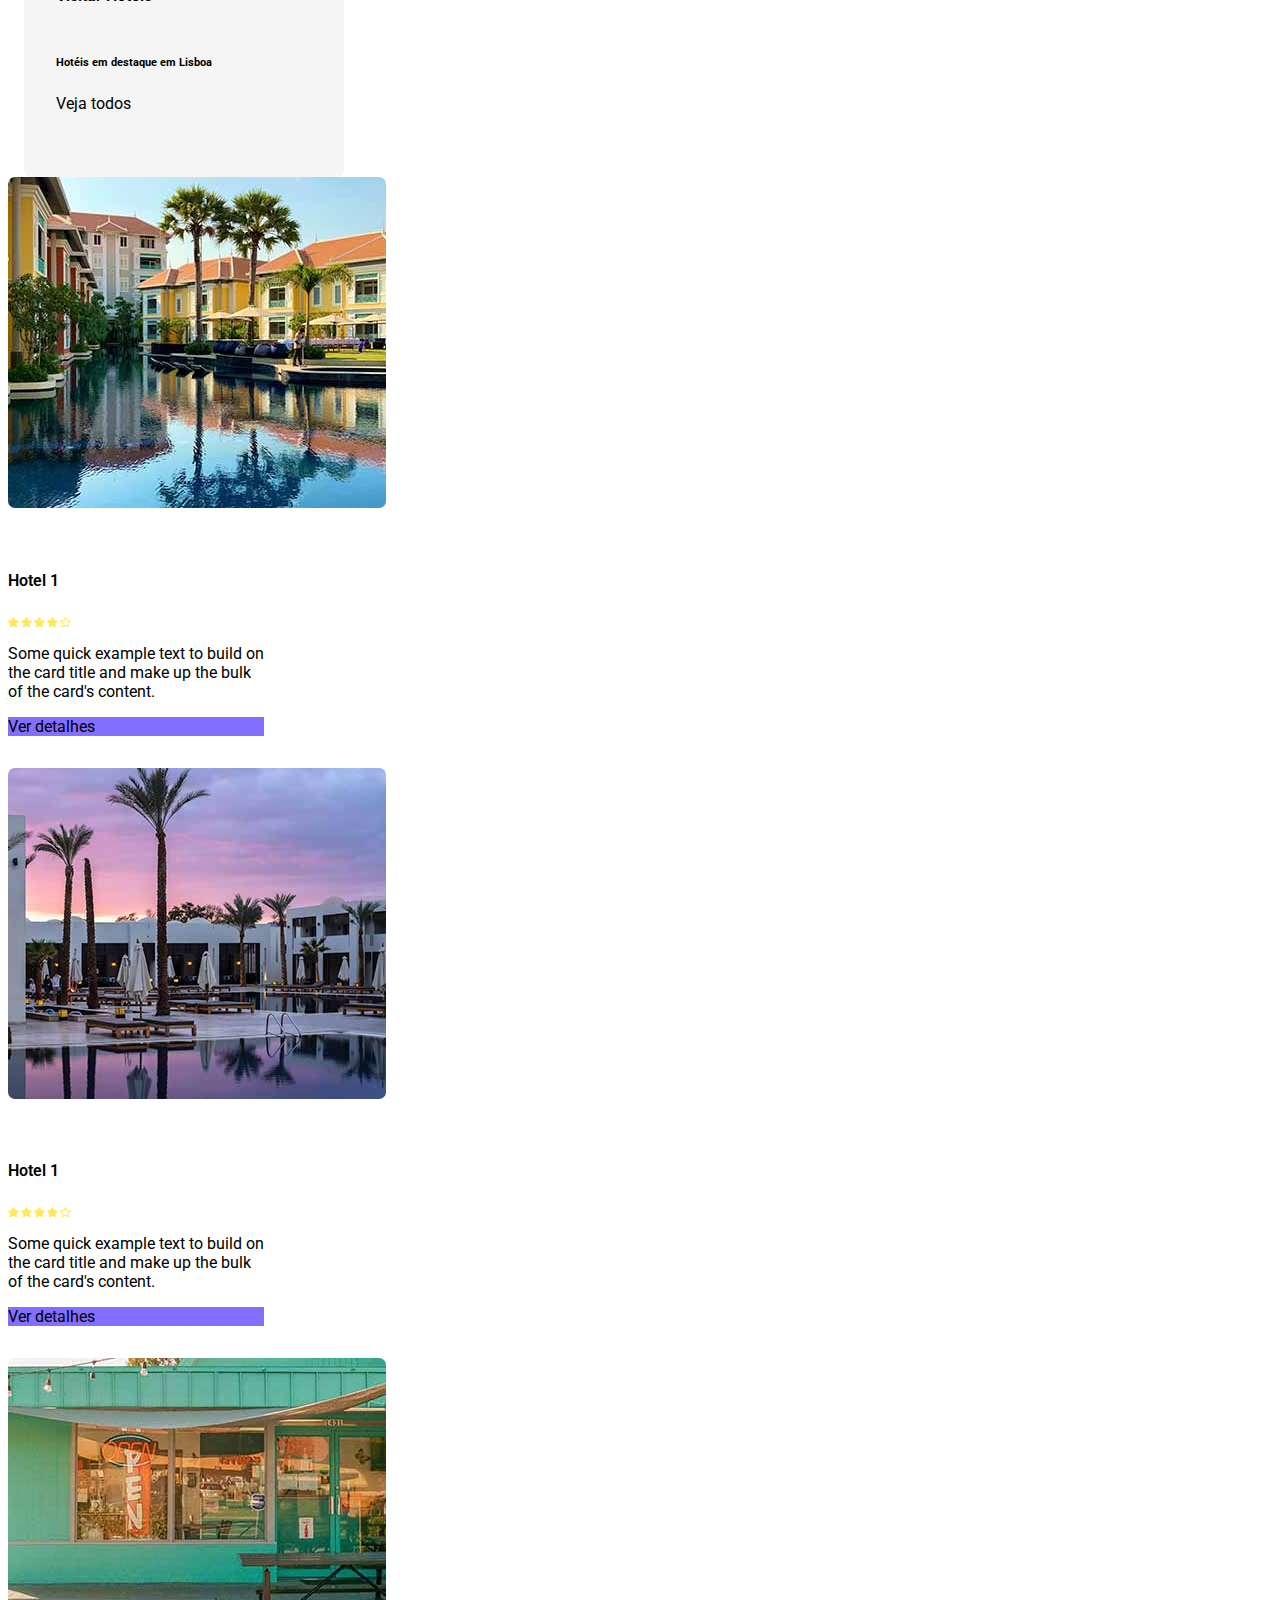
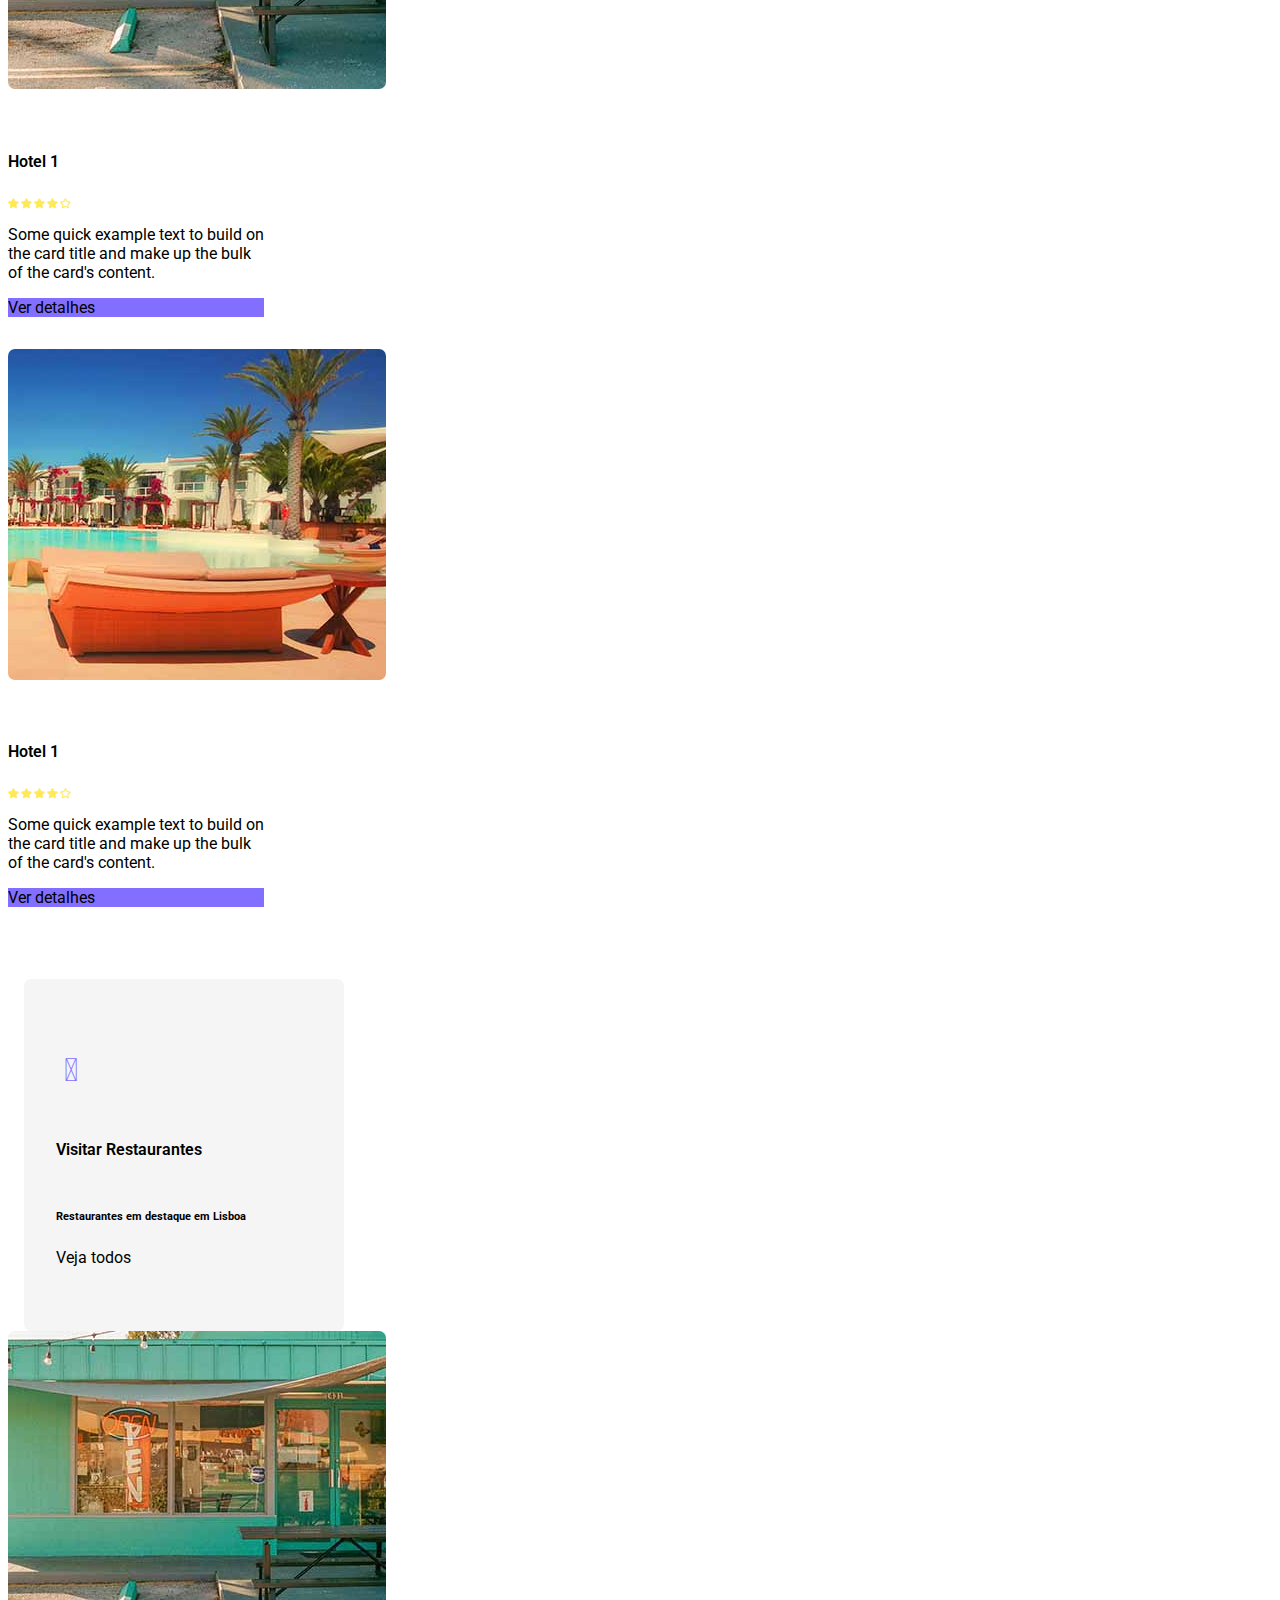
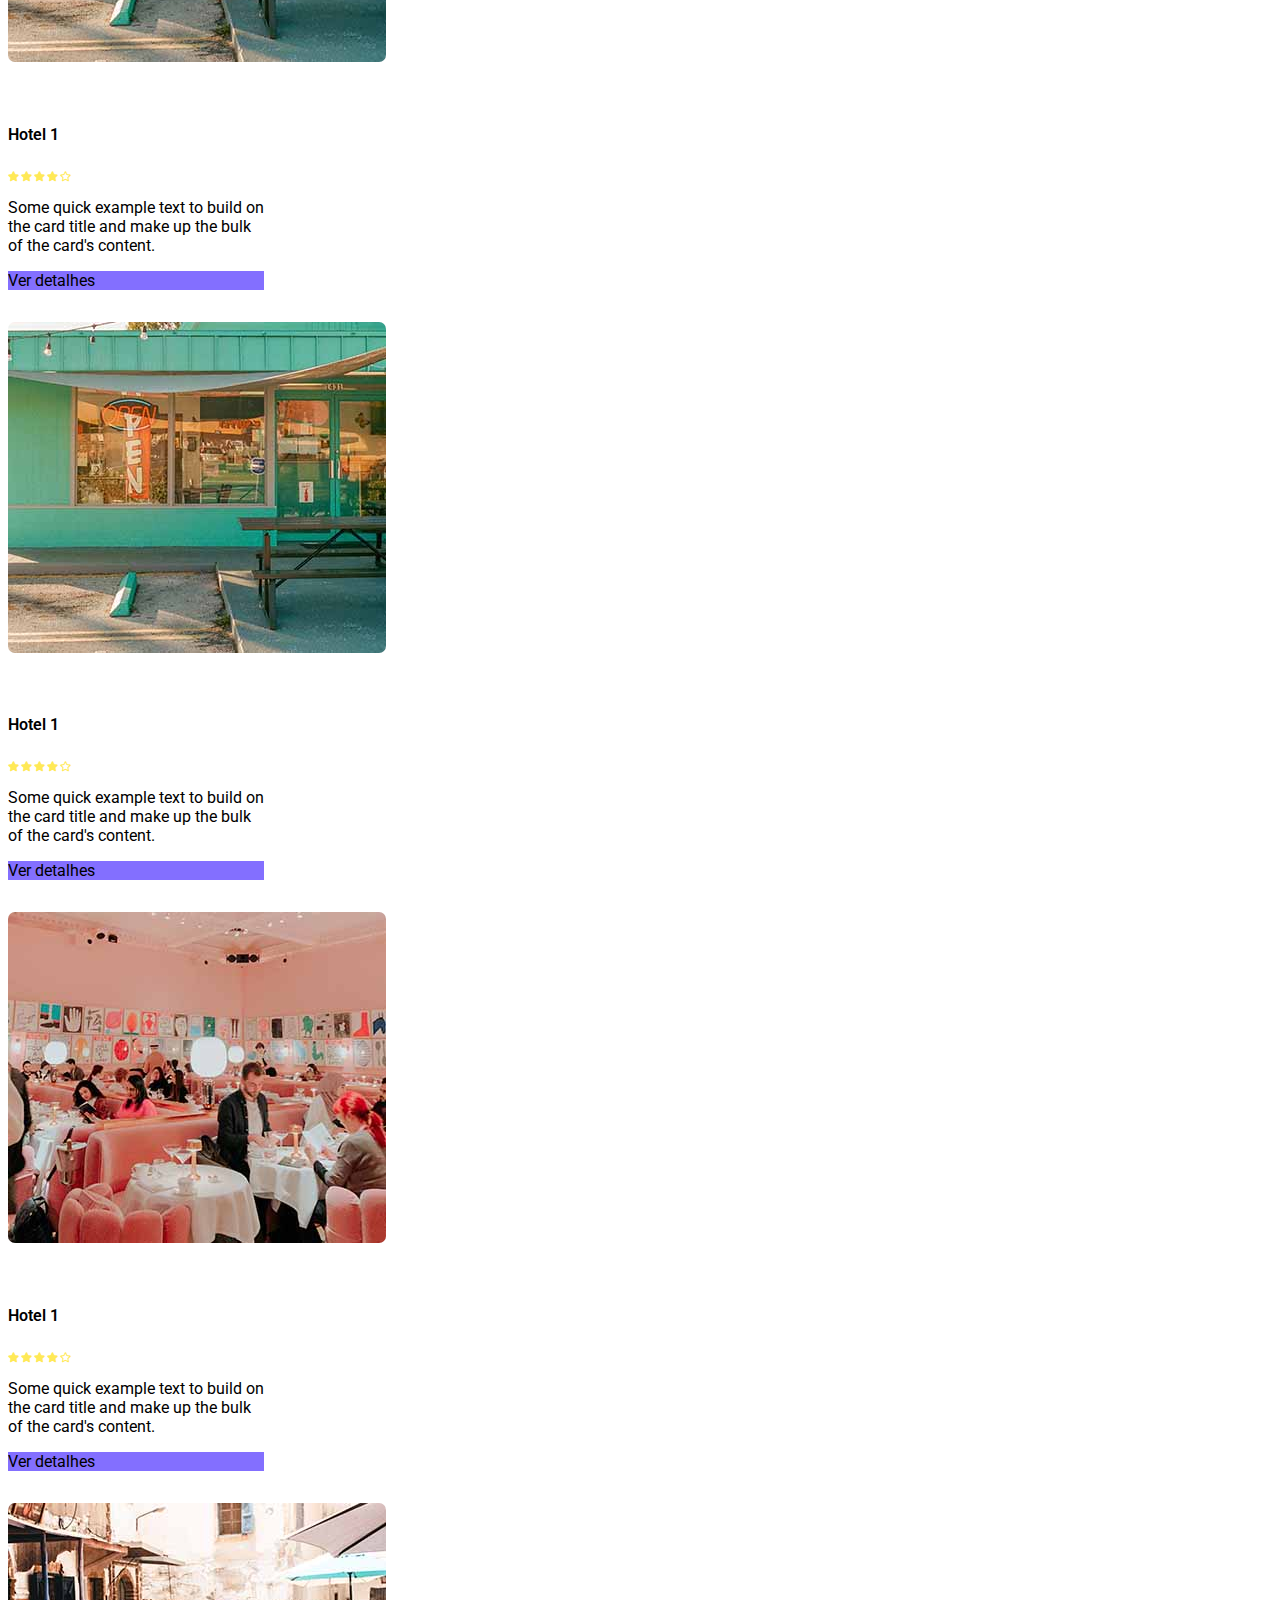
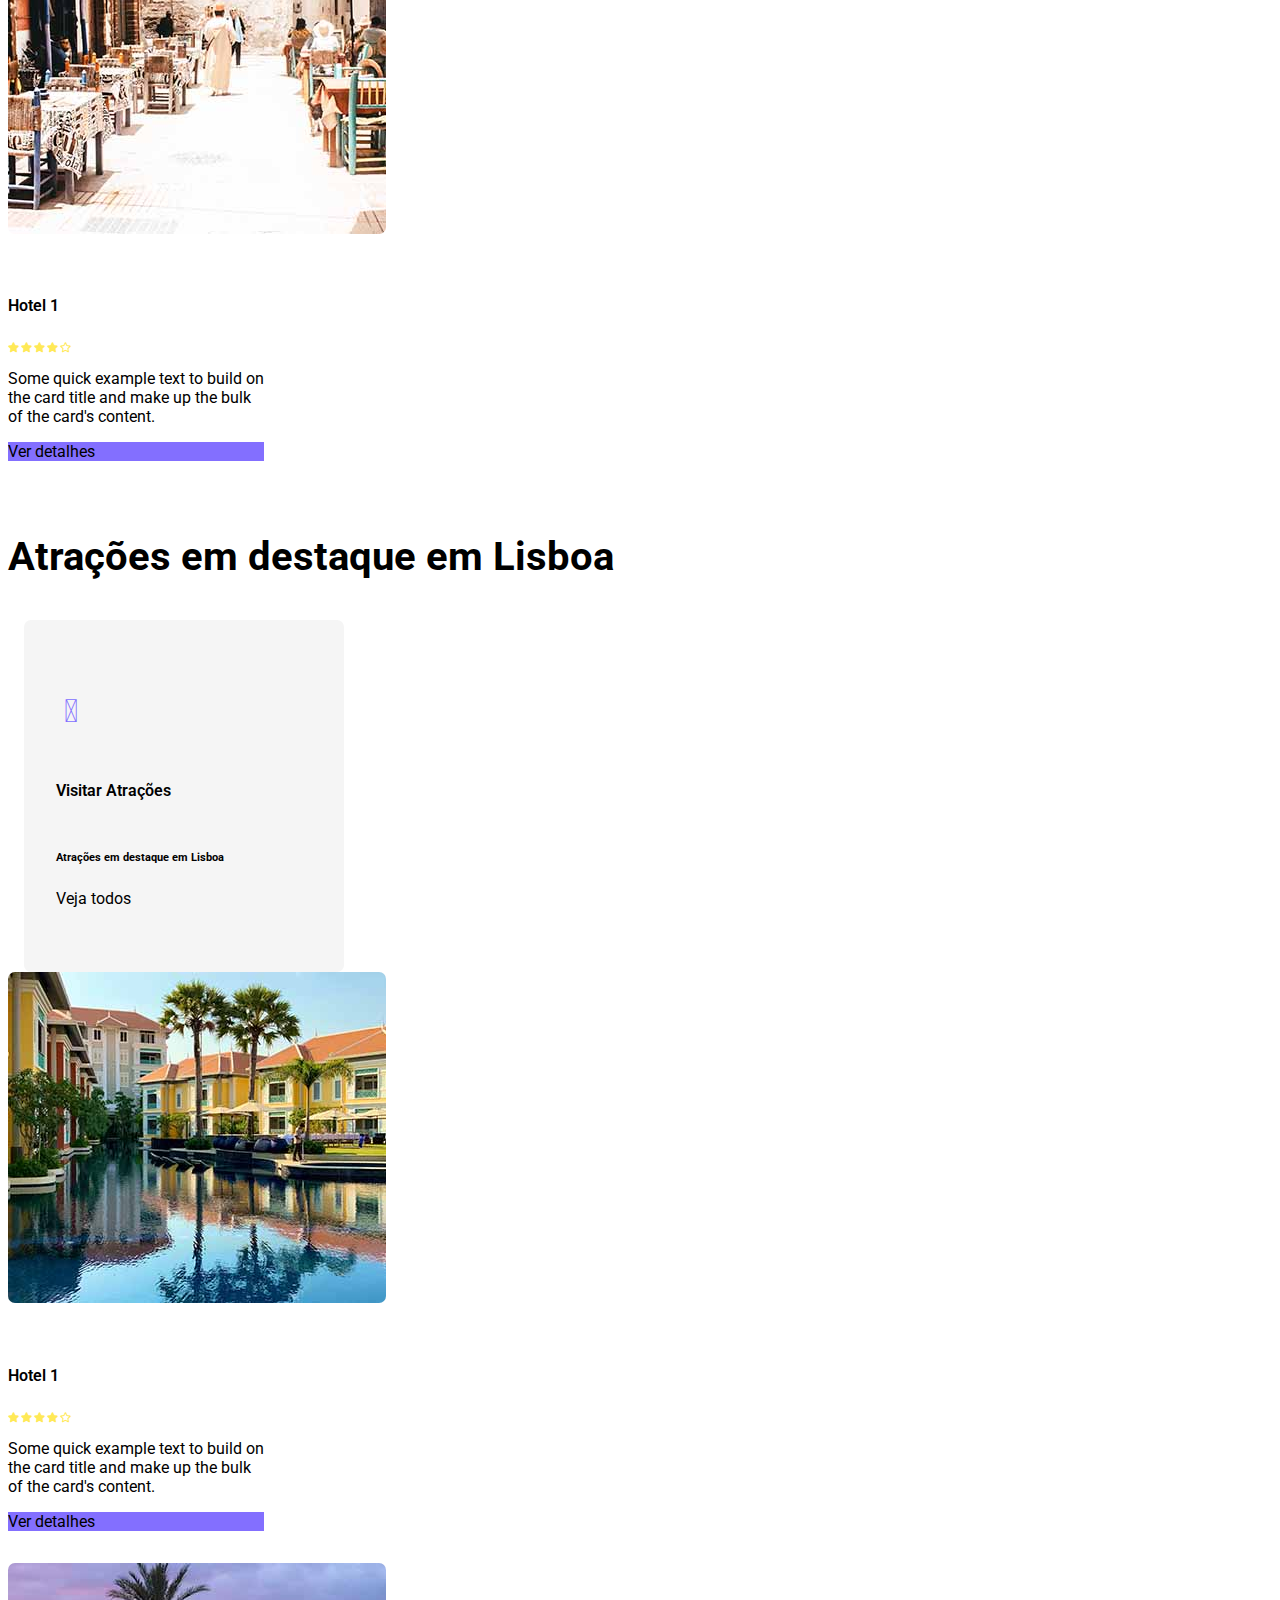
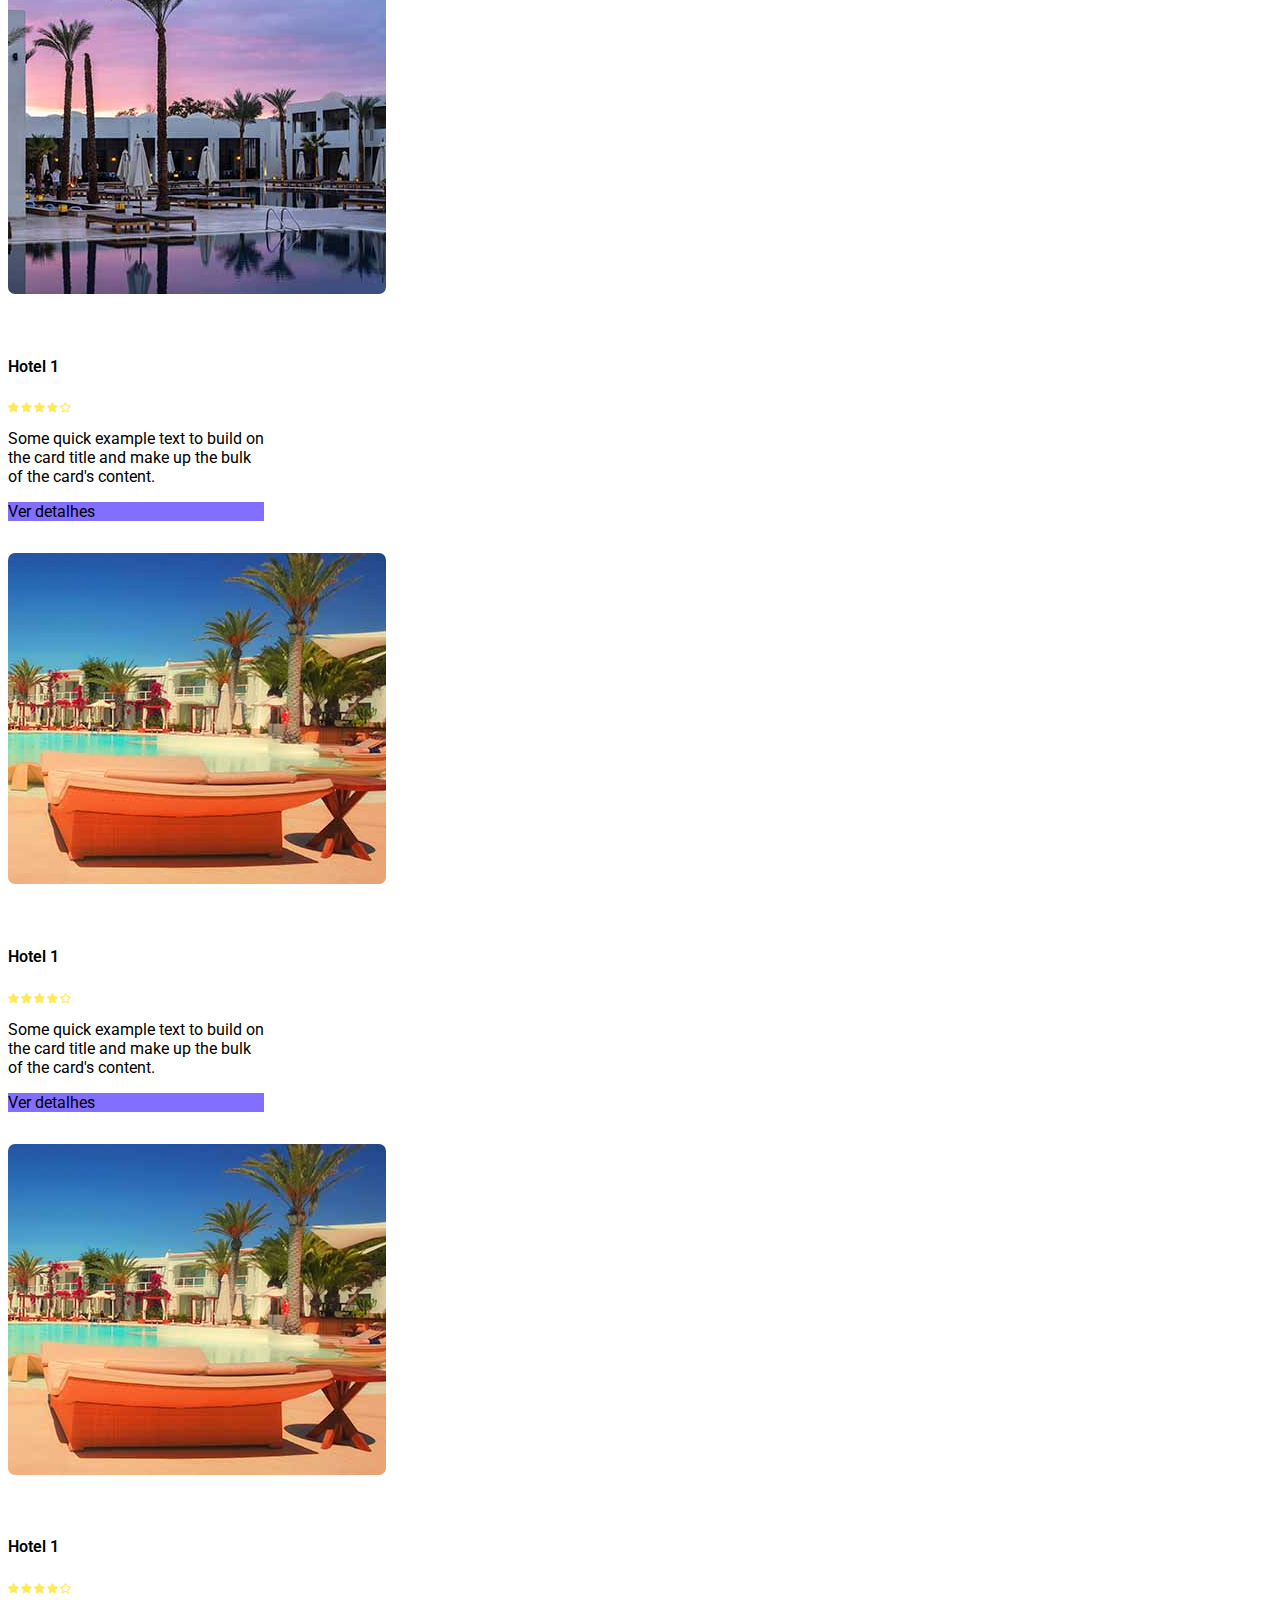
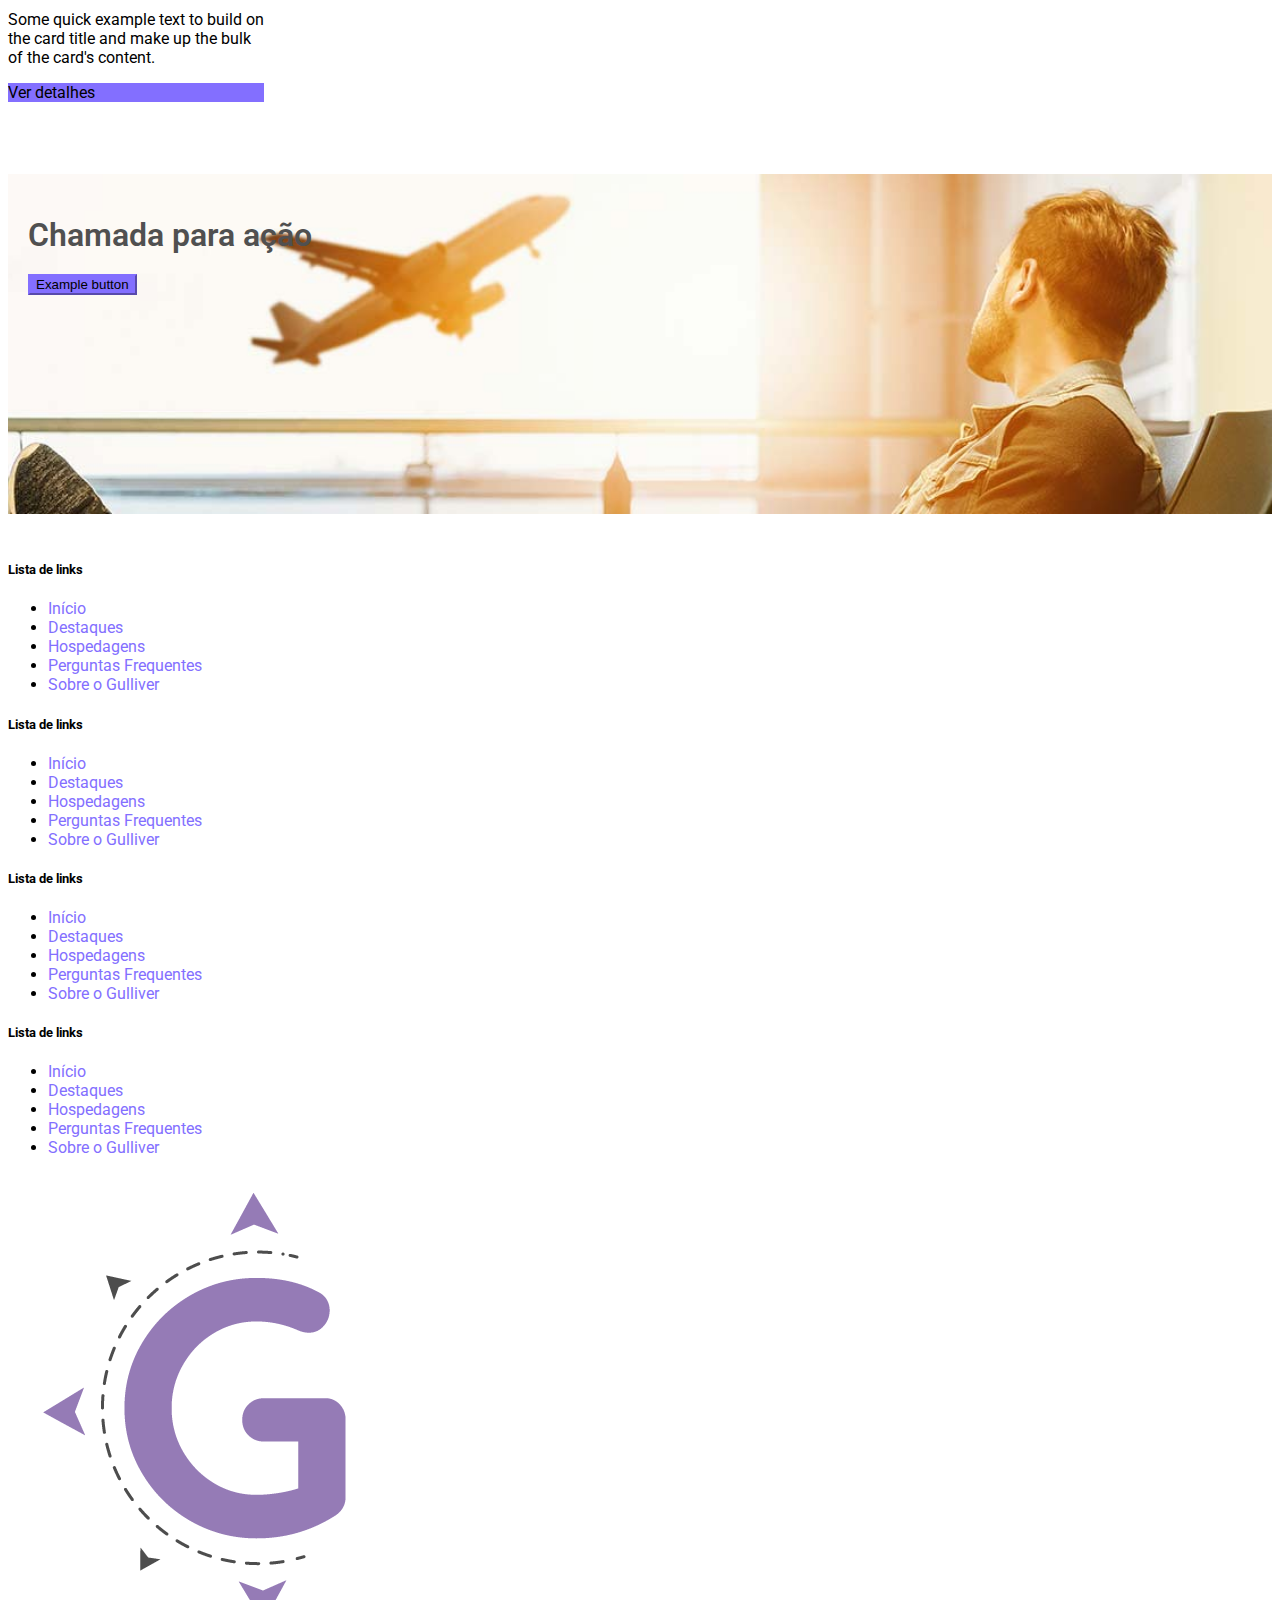
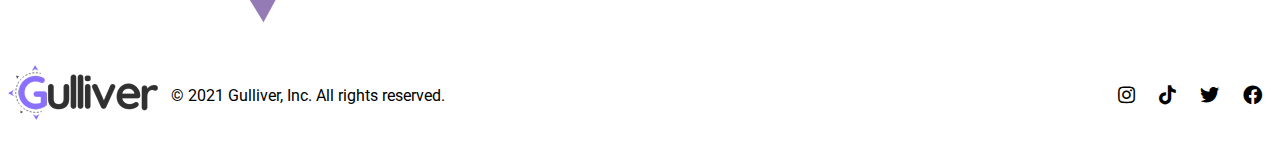
==== commit 3d19a9b8: "New cards @ home" ====
--- a/index.html
+++ b/index.html
@@ -8,7 +8,9 @@
   <link rel="stylesheet" href="https://cdnjs.cloudflare.com/ajax/libs/font-awesome/5.15.4/css/all.min.css"
     integrity="sha512-1ycn6IcaQQ40/MKBW2W4Rhis/DbILU74C1vSrLJxCq57o941Ym01SwNsOMqvEBFlcgUa6xLiPY/NS5R+E6ztJQ=="
     crossorigin="anonymous" referrerpolicy="no-referrer" />
-    <link rel="stylesheet" href="https://cdnjs.cloudflare.com/ajax/libs/font-awesome/6.1.1/css/all.min.css" integrity="sha512-KfkfwYDsLkIlwQp6LFnl8zNdLGxu9YAA1QvwINks4PhcElQSvqcyVLLD9aMhXd13uQjoXtEKNosOWaZqXgel0g==" crossorigin="anonymous" referrerpolicy="no-referrer" />
+  <link rel="stylesheet" href="https://cdnjs.cloudflare.com/ajax/libs/font-awesome/6.1.1/css/all.min.css"
+    integrity="sha512-KfkfwYDsLkIlwQp6LFnl8zNdLGxu9YAA1QvwINks4PhcElQSvqcyVLLD9aMhXd13uQjoXtEKNosOWaZqXgel0g=="
+    crossorigin="anonymous" referrerpolicy="no-referrer" />
   <script src="https://code.jquery.com/jquery-3.6.0.slim.min.js"
     integrity="sha256-u7e5khyithlIdTpu22PHhENmPcRdFiHRjhAuHcs05RI=" crossorigin="anonymous"></script>
   <script src="/js/app.js"></script>
@@ -45,13 +47,16 @@
     </ul>
   </header>
   <main>
-    <nav style="--bs-breadcrumb-divider: url(&#34;data:image/svg+xml,%3Csvg xmlns='http://www.w3.org/2000/svg' width='8' height='8'%3E%3Cpath d='M2.5 0L1 1.5 3.5 4 1 6.5 2.5 8l4-4-4-4z' fill='%236c757d'/%3E%3C/svg%3E&#34;);" aria-label="breadcrumb">
+    <nav
+      style="--bs-breadcrumb-divider: url(&#34;data:image/svg+xml,%3Csvg xmlns='http://www.w3.org/2000/svg' width='8' height='8'%3E%3Cpath d='M2.5 0L1 1.5 3.5 4 1 6.5 2.5 8l4-4-4-4z' fill='%236c757d'/%3E%3C/svg%3E&#34;);"
+      aria-label="breadcrumb">
       <ol class="breadcrumb">
         <li class="breadcrumb-item active home"><a href="#">Bem-vindo a Lisboa! 🧳</a></li>
       </ol>
     </nav>
     <!-- Hero com busca e cards de atividades -->
-    <div class="container-fluid  d-grid align-items-center hero" style="background-image: url('/imagens/hero_background.jpg')">
+    <div class="container-fluid  d-grid align-items-center hero"
+      style="background-image: url('/imagens/hero_background.jpg')">
       <div class="px-4 py-5 my-2 text-center">
         <h1 class="display-5 fw-bold">Venha conhecer a encantadora Lisboa</h1>
         <div class="col-lg-6 mx-auto">
@@ -67,22 +72,22 @@
     <div class="container-fluid botoes">
       <div class="container-fluid botoes">
         <div class="row row-cols-8 text-center botoes">
-          <a class="col" href="/como-chegar.html">
+          <a class="col" href="/view/como-chegar.html">
             <div class="card-hero">Como chegar</div>
           </a>
-          <a class="col" href="/hospedagem.html">
+          <a class="col" href="/view/hospedagem.html">
             <div class="card-hero">Onde se hospedar</div>
           </a>
-          <a class="col" href="/locomocao.html">
+          <a class="col" href="/view/locomocao.html">
             <div class="card-hero">Como se locomover</div>
           </a>
-          <a class="col" href="/dicas-uteis.html">
+          <a class="col" href="/view/dicas-uteis.html">
             <div class="card-hero botao-dica">O que preciso saber</div>
           </a>
-          <a class="col" href="/entretenimento.html">
+          <a class="col" href="/view/entretenimento.html">
             <div class="card-hero botao-atividade">O que fazer</div>
           </a>
-          <a class="col" href="/restaurantes.html">
+          <a class="col" href="/view/restaurantes.html">
             <div class="card-hero">Onde comer</div>
           </a>
         </div>
@@ -91,17 +96,17 @@
       <!-- Seção em linha (3col) com Hotéis -->
       <section id="container" class="container-flex home-features">
         <div class="block3col row row-cols-sm-3 text-center mx-5">
-  
+
           <!-- Seção em linha (3col) com Hotéis -->
-          <div class="card block" style="width: 18rem;">
+          <div class="card block" style="width: 16rem;">
             <div class="card-body">
               <i class="fa-solid fa-bed"></i>
               <h5 class="card-title">Visitar Hotéis</h5>
               <h6 class="card-subtitle mb-2 text-muted">Hotéis em destaque em Lisboa</h6>
-              <a href="/hospedagem.html" class="card-link">Veja todos</a>
-            </div>
-          </div>
-          <div class="card" style="width: 18rem;">
+              <a href="/view/hospedagem.html" class="card-link">Veja todos</a>
+            </div>
+          </div>
+          <div class="card" style="width: 16rem;">
             <img src="imagens/Hotel 3.jpg" class="card-img-top" alt="...">
             <div class="card-body">
               <h5 class="card-title">Hotel 1</h5>
@@ -112,11 +117,12 @@
                 <i class="fas fa-star"></i>
                 <i class="far fa-star"></i>
               </div>
-              <p class="">Some quick example text to build on the card title and make up the bulk of the card's content.</p>
-              <a href="#" class="btn btn-primary">Ver detalhes</a>
-            </div>
-          </div>
-          <div class="card" style="width: 18rem;">
+              <p class="">Some quick example text to build on the card title and make up the bulk of the card's content.
+              </p>
+              <a href="#" class="btn btn-primary">Ver detalhes</a>
+            </div>
+          </div>
+          <div class="card" style="width: 16rem;">
             <img src="imagens/Hotel 2.jpg" class="card-img-top" alt="...">
             <div class="card-body">
               <h5 class="card-title">Hotel 1</h5>
@@ -127,11 +133,12 @@
                 <i class="fas fa-star"></i>
                 <i class="far fa-star"></i>
               </div>
-              <p class="">Some quick example text to build on the card title and make up the bulk of the card's content.</p>
-              <a href="#" class="btn btn-primary">Ver detalhes</a>
-            </div>
-          </div>
-          <div class="card" style="width: 18rem;">
+              <p class="">Some quick example text to build on the card title and make up the bulk of the card's content.
+              </p>
+              <a href="#" class="btn btn-primary">Ver detalhes</a>
+            </div>
+          </div>
+          <div class="card" style="width: 16rem;">
             <img src="imagens/restaurante  3.jpg" class="card-img-top" alt="...">
             <div class="card-body">
               <h5 class="card-title">Hotel 1</h5>
@@ -142,11 +149,12 @@
                 <i class="fas fa-star"></i>
                 <i class="far fa-star"></i>
               </div>
-              <p class="">Some quick example text to build on the card title and make up the bulk of the card's content.</p>
-              <a href="#" class="btn btn-primary">Ver detalhes</a>
-            </div>
-          </div>
-          <div class="card" style="width: 18rem;">
+              <p class="">Some quick example text to build on the card title and make up the bulk of the card's content.
+              </p>
+              <a href="#" class="btn btn-primary">Ver detalhes</a>
+            </div>
+          </div>
+          <div class="card" style="width: 16rem;">
             <img src="imagens/Hotel 1.jpg" class="card-img-top" alt="...">
             <div class="card-body">
               <h5 class="card-title">Hotel 1</h5>
@@ -157,22 +165,24 @@
                 <i class="fas fa-star"></i>
                 <i class="far fa-star"></i>
               </div>
-              <p class="">Some quick example text to build on the card title and make up the bulk of the card's content.</p>
+              <p class="">Some quick example text to build on the card title and make up the bulk of the card's content.
+              </p>
               <a href="#" class="btn btn-primary">Ver detalhes</a>
             </div>
           </div>
         </div>
         <div class="block3col row row-cols-sm-3 text-center mx-5">
-  
+
           <!-- Seção em linha (3col) com Hotéis -->
-          <div class="card block" style="width: 18rem;">
-            <div class="card-body">
-              <i class="fa-solid fa-utensils"></i>         
+          <div class="card block" style="width: 16rem;">
+            <div class="card-body">
+              <i class="fa-solid fa-utensils"></i>
               <h5 class="card-title">Visitar Restaurantes</h5>
               <h6 class="card-subtitle mb-2 text-muted">Restaurantes em destaque em Lisboa</h6>
-              <a href="/restaurantes.html" class="card-link">Veja todos</a>
-            </div>
-          </div><div class="card" style="width: 18rem;">
+              <a href="/view/restaurantes.html" class="card-link">Veja todos</a>
+            </div>
+          </div>
+          <div class="card" style="width: 16rem;">
             <img src="imagens/restaurante  3.jpg" class="card-img-top" alt="...">
             <div class="card-body">
               <h5 class="card-title">Hotel 1</h5>
@@ -183,11 +193,12 @@
                 <i class="fas fa-star"></i>
                 <i class="far fa-star"></i>
               </div>
-              <p class="">Some quick example text to build on the card title and make up the bulk of the card's content.</p>
-              <a href="#" class="btn btn-primary">Ver detalhes</a>
-            </div>
-          </div>
-          <div class="card" style="width: 18rem;">
+              <p class="">Some quick example text to build on the card title and make up the bulk of the card's content.
+              </p>
+              <a href="#" class="btn btn-primary">Ver detalhes</a>
+            </div>
+          </div>
+          <div class="card" style="width: 16rem;">
             <img src="imagens/restaurante  3.jpg" class="card-img-top" alt="...">
             <div class="card-body">
               <h5 class="card-title">Hotel 1</h5>
@@ -198,11 +209,12 @@
                 <i class="fas fa-star"></i>
                 <i class="far fa-star"></i>
               </div>
-              <p class="">Some quick example text to build on the card title and make up the bulk of the card's content.</p>
-              <a href="#" class="btn btn-primary">Ver detalhes</a>
-            </div>
-          </div>
-          <div class="card" style="width: 18rem;">
+              <p class="">Some quick example text to build on the card title and make up the bulk of the card's content.
+              </p>
+              <a href="#" class="btn btn-primary">Ver detalhes</a>
+            </div>
+          </div>
+          <div class="card" style="width: 16rem;">
             <img src="imagens/restaurante 1.jpg" class="card-img-top" alt="...">
             <div class="card-body">
               <h5 class="card-title">Hotel 1</h5>
@@ -213,11 +225,12 @@
                 <i class="fas fa-star"></i>
                 <i class="far fa-star"></i>
               </div>
-              <p class="">Some quick example text to build on the card title and make up the bulk of the card's content.</p>
-              <a href="#" class="btn btn-primary">Ver detalhes</a>
-            </div>
-          </div>
-          <div class="card" style="width: 18rem;">
+              <p class="">Some quick example text to build on the card title and make up the bulk of the card's content.
+              </p>
+              <a href="#" class="btn btn-primary">Ver detalhes</a>
+            </div>
+          </div>
+          <div class="card" style="width: 16rem;">
             <img src="imagens/restaurante 2.jpg" class="card-img-top" alt="...">
             <div class="card-body">
               <h5 class="card-title">Hotel 1</h5>
@@ -228,24 +241,26 @@
                 <i class="fas fa-star"></i>
                 <i class="far fa-star"></i>
               </div>
-              <p class="">Some quick example text to build on the card title and make up the bulk of the card's content.</p>
-              <a href="#" class="btn btn-primary">Ver detalhes</a>
-            </div>
-          </div>
-        </div>
-  
+              <p class="">Some quick example text to build on the card title and make up the bulk of the card's content.
+              </p>
+              <a href="#" class="btn btn-primary">Ver detalhes</a>
+            </div>
+          </div>
+        </div>
+
         <h2 class="section-title mx-5">Atrações em destaque em Lisboa</h2>
         <div class="block3col row row-cols-sm-3 text-center mx-5">
-  
+
           <!-- Seção em linha (3col) com Hotéis -->
-          <div class="card block" style="width: 18rem;">
+          <div class="card block" style="width: 16rem;">
             <div class="card-body">
               <i class="fa-solid fa-palette"></i>
-                            <h5 class="card-title">Visitar Atrações</h5>
-                            <h6 class="card-subtitle mb-2 text-muted">Atrações em destaque em Lisboa</h6>
-              <a href="/entretenimento.html" class="card-link">Veja todos</a>
-            </div>
-          </div><div class="card" style="width: 18rem;">
+              <h5 class="card-title">Visitar Atrações</h5>
+              <h6 class="card-subtitle mb-2 text-muted">Atrações em destaque em Lisboa</h6>
+              <a href="/view/entretenimento.html" class="card-link">Veja todos</a>
+            </div>
+          </div>
+          <div class="card" style="width: 16rem;">
             <img src="imagens/Hotel 3.jpg" class="card-img-top" alt="...">
             <div class="card-body">
               <h5 class="card-title">Hotel 1</h5>
@@ -256,11 +271,12 @@
                 <i class="fas fa-star"></i>
                 <i class="far fa-star"></i>
               </div>
-              <p class="">Some quick example text to build on the card title and make up the bulk of the card's content.</p>
-              <a href="#" class="btn btn-primary">Ver detalhes</a>
-            </div>
-          </div>
-          <div class="card" style="width: 18rem;">
+              <p class="">Some quick example text to build on the card title and make up the bulk of the card's content.
+              </p>
+              <a href="#" class="btn btn-primary">Ver detalhes</a>
+            </div>
+          </div>
+          <div class="card" style="width: 16rem;">
             <img src="imagens/Hotel 2.jpg" class="card-img-top" alt="...">
             <div class="card-body">
               <h5 class="card-title">Hotel 1</h5>
@@ -271,11 +287,12 @@
                 <i class="fas fa-star"></i>
                 <i class="far fa-star"></i>
               </div>
-              <p class="">Some quick example text to build on the card title and make up the bulk of the card's content.</p>
-              <a href="#" class="btn btn-primary">Ver detalhes</a>
-            </div>
-          </div>
-          <div class="card" style="width: 18rem;">
+              <p class="">Some quick example text to build on the card title and make up the bulk of the card's content.
+              </p>
+              <a href="#" class="btn btn-primary">Ver detalhes</a>
+            </div>
+          </div>
+          <div class="card" style="width: 16rem;">
             <img src="imagens/Hotel 1.jpg" class="card-img-top" alt="...">
             <div class="card-body">
               <h5 class="card-title">Hotel 1</h5>
@@ -286,11 +303,12 @@
                 <i class="fas fa-star"></i>
                 <i class="far fa-star"></i>
               </div>
-              <p class="">Some quick example text to build on the card title and make up the bulk of the card's content.</p>
-              <a href="#" class="btn btn-primary">Ver detalhes</a>
-            </div>
-          </div>
-          <div class="card" style="width: 18rem;">
+              <p class="">Some quick example text to build on the card title and make up the bulk of the card's content.
+              </p>
+              <a href="#" class="btn btn-primary">Ver detalhes</a>
+            </div>
+          </div>
+          <div class="card" style="width: 16rem;">
             <img src="imagens/Hotel 1.jpg" class="card-img-top" alt="...">
             <div class="card-body">
               <h5 class="card-title">Hotel 1</h5>
@@ -301,13 +319,14 @@
                 <i class="fas fa-star"></i>
                 <i class="far fa-star"></i>
               </div>
-              <p class="">Some quick example text to build on the card title and make up the bulk of the card's content.</p>
-              <a href="#" class="btn btn-primary">Ver detalhes</a>
-            </div>
-          </div>
-        </div>
-  
-  
+              <p class="">Some quick example text to build on the card title and make up the bulk of the card's content.
+              </p>
+              <a href="#" class="btn btn-primary">Ver detalhes</a>
+            </div>
+          </div>
+        </div>
+
+
         <div class="container-flex jumbo text-center">
           <div class="px-4 py-5 my-5 text-center">
             <h1 class="display-5 cta-title fw-bold">Chamada para ação</h1>
--- a/css/style.css
+++ b/css/style.css
@@ -455,4 +455,15 @@
         justify-content: center;
     }
 
+    .block3col {
+        margin-top: 0;
+        margin-bottom: 0;
+    }
+    .block {
+        margin-bottom: 30px;
+    }
+    .two-sided {
+        margin: 0 !important;
+    }
+
 }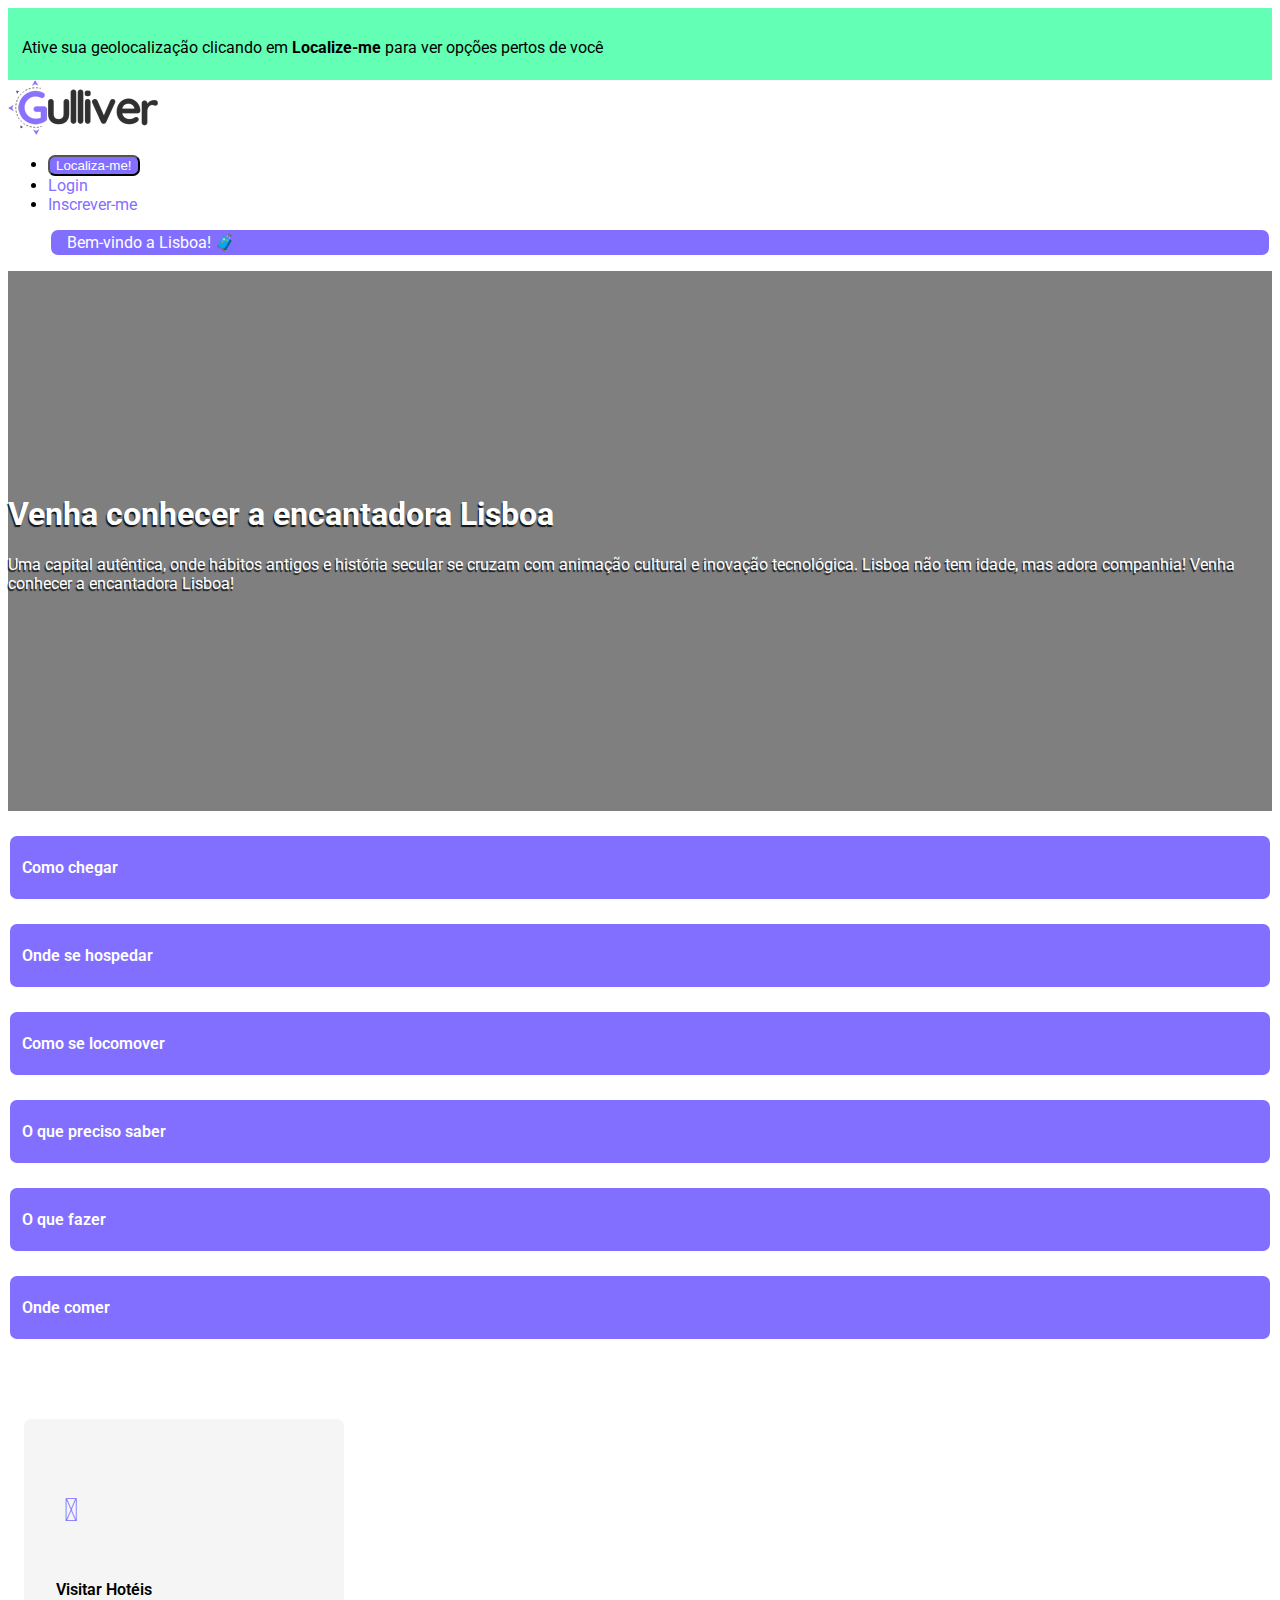
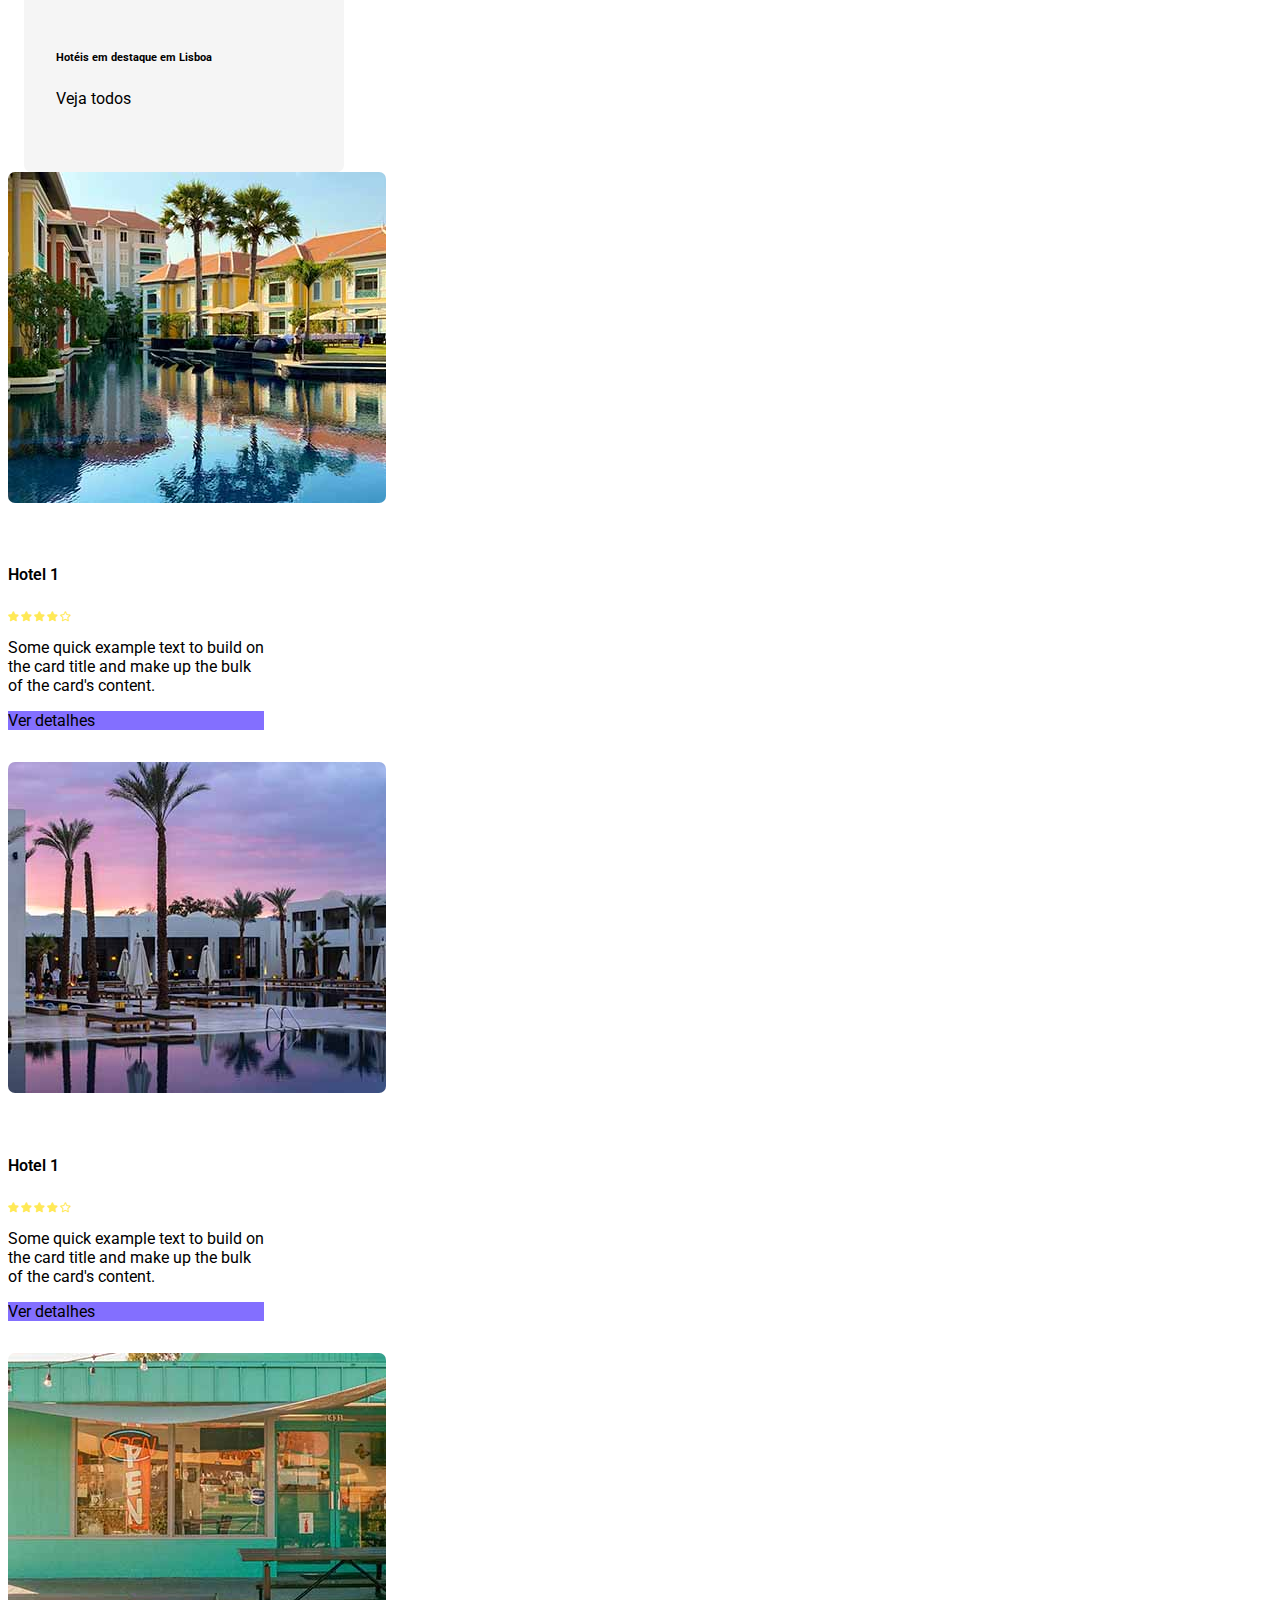
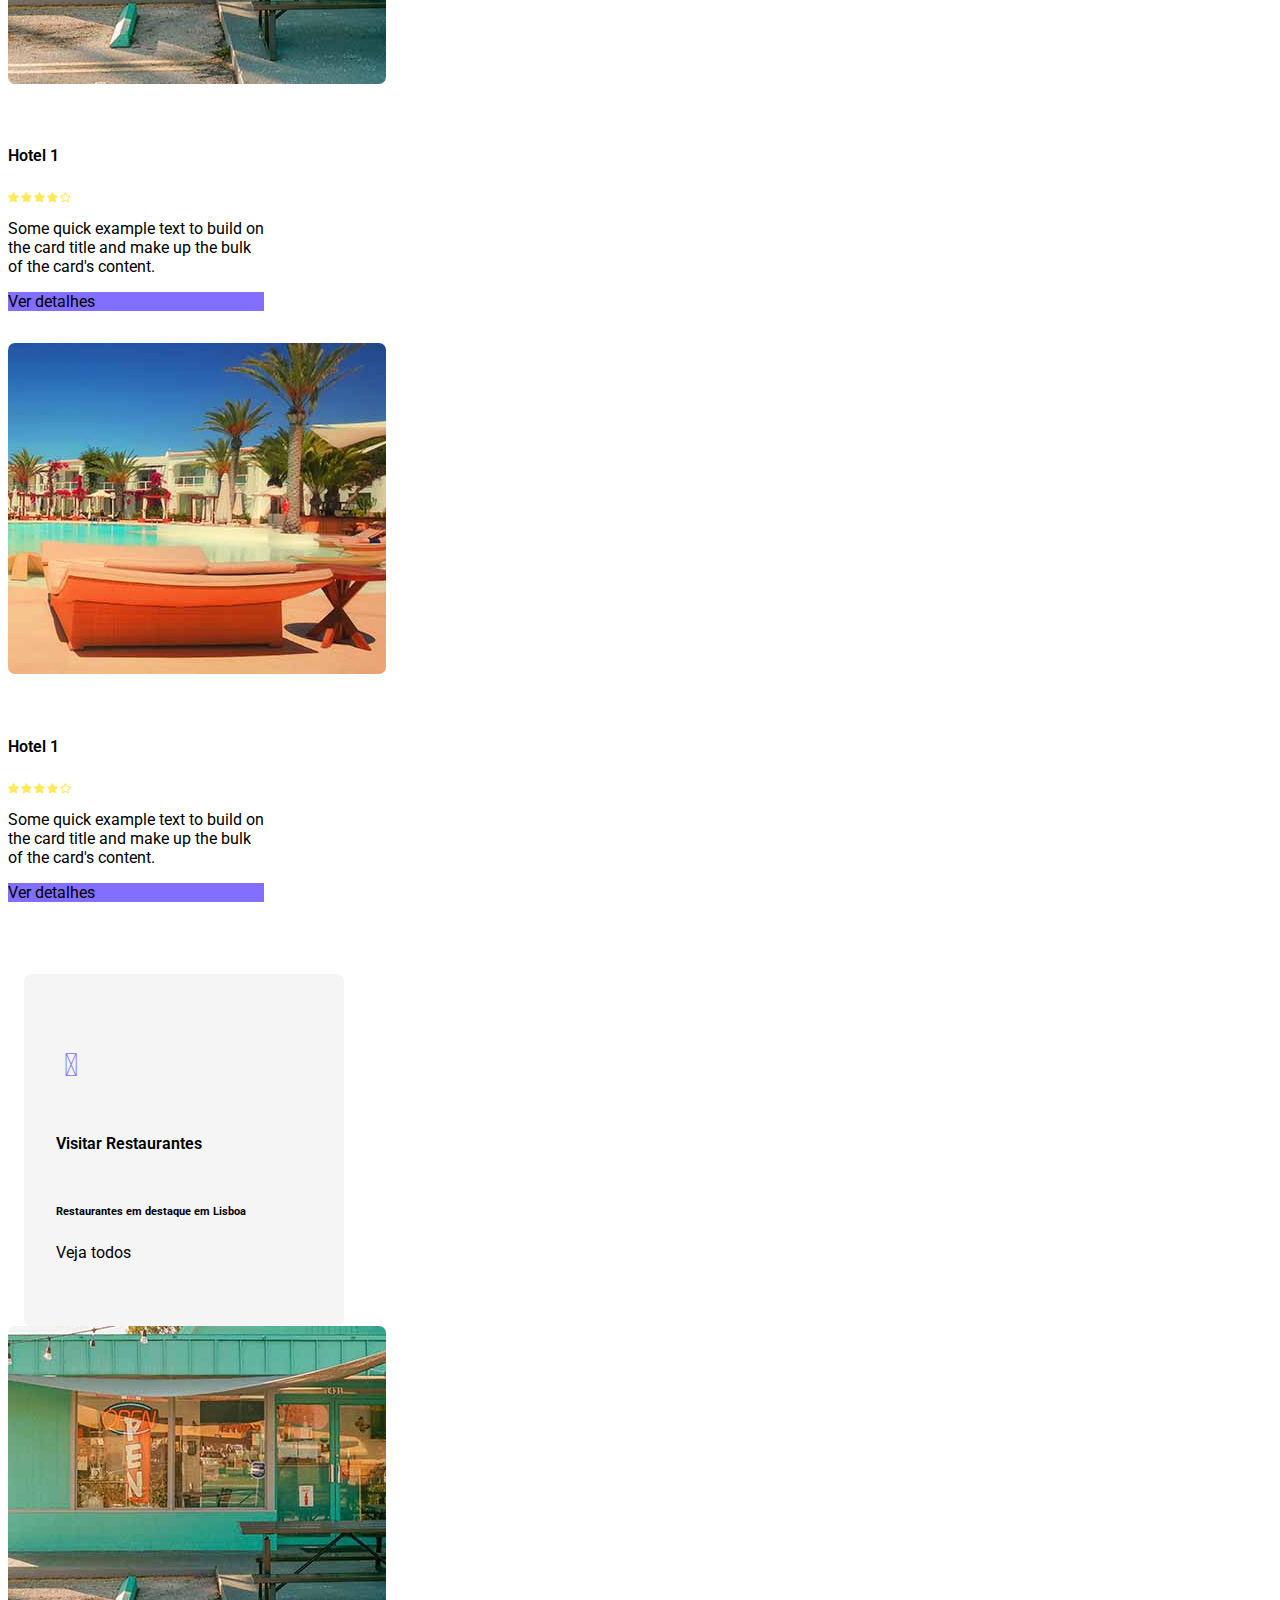
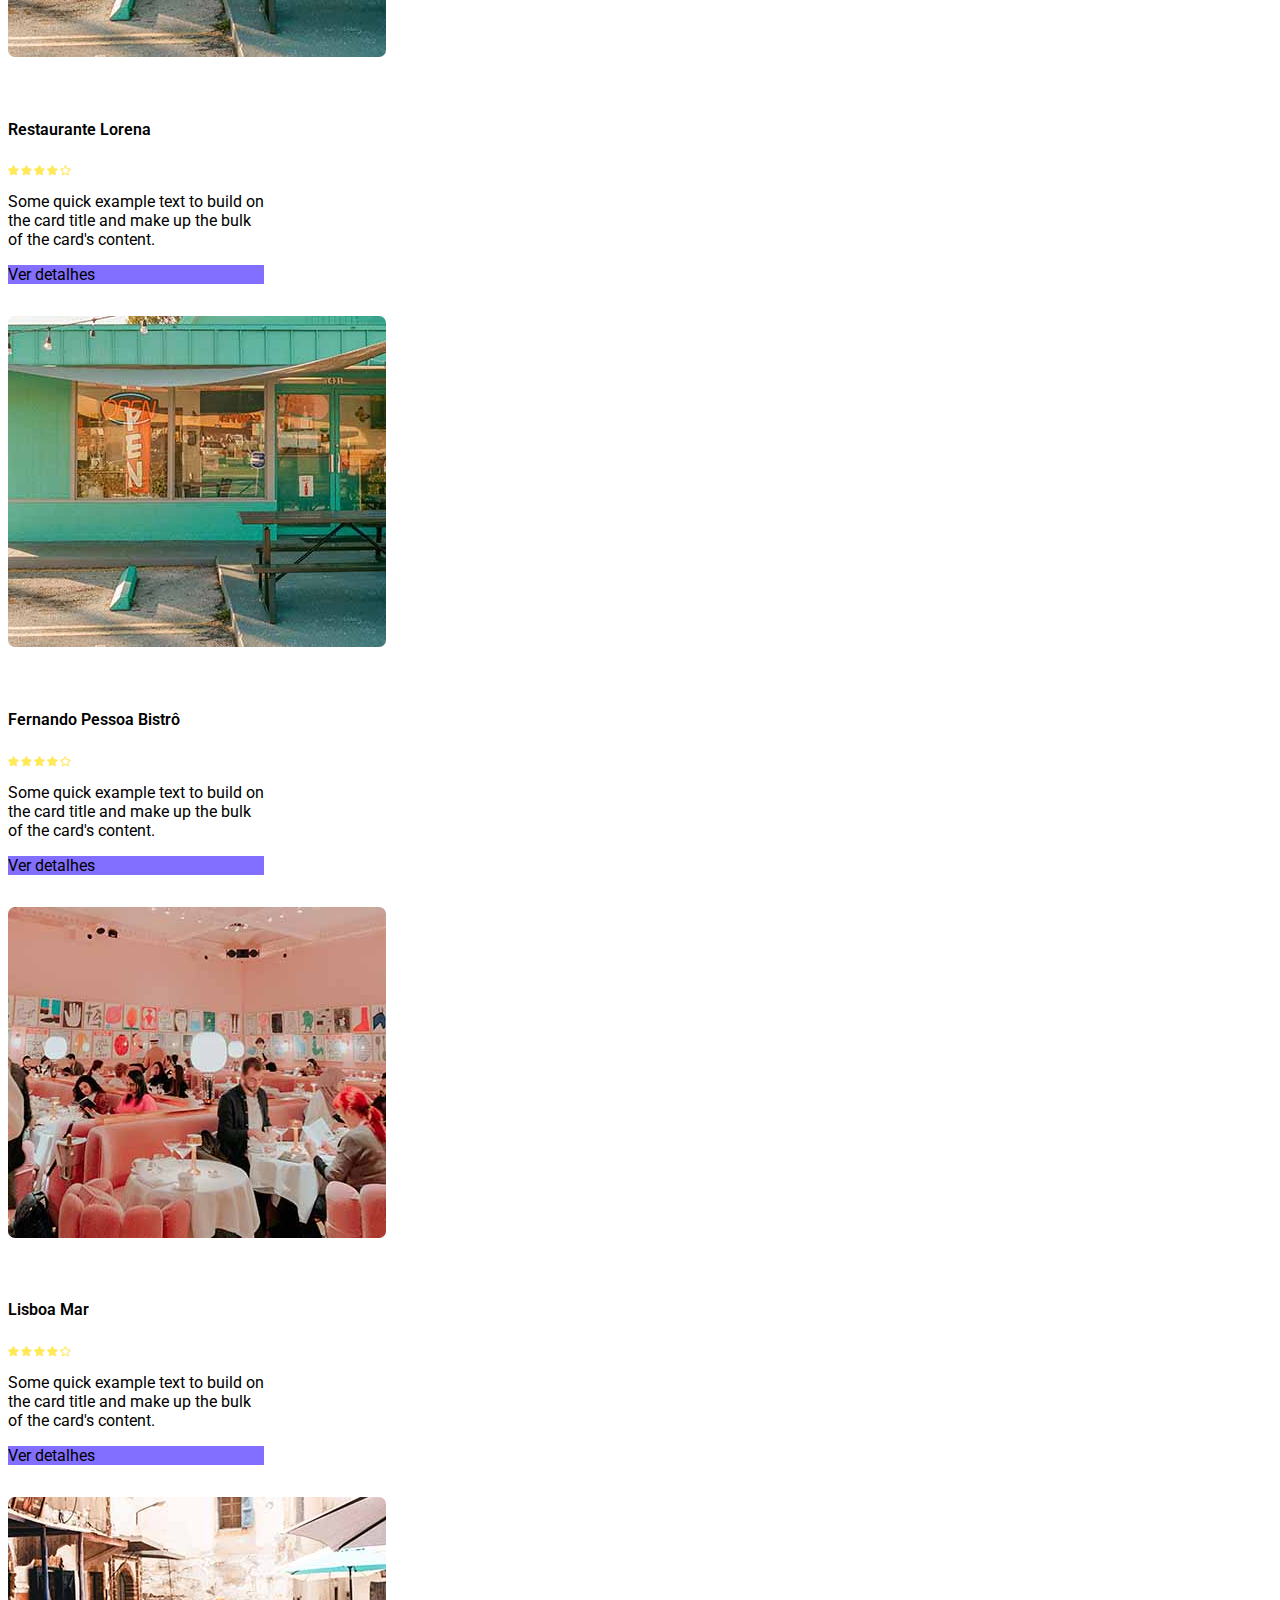
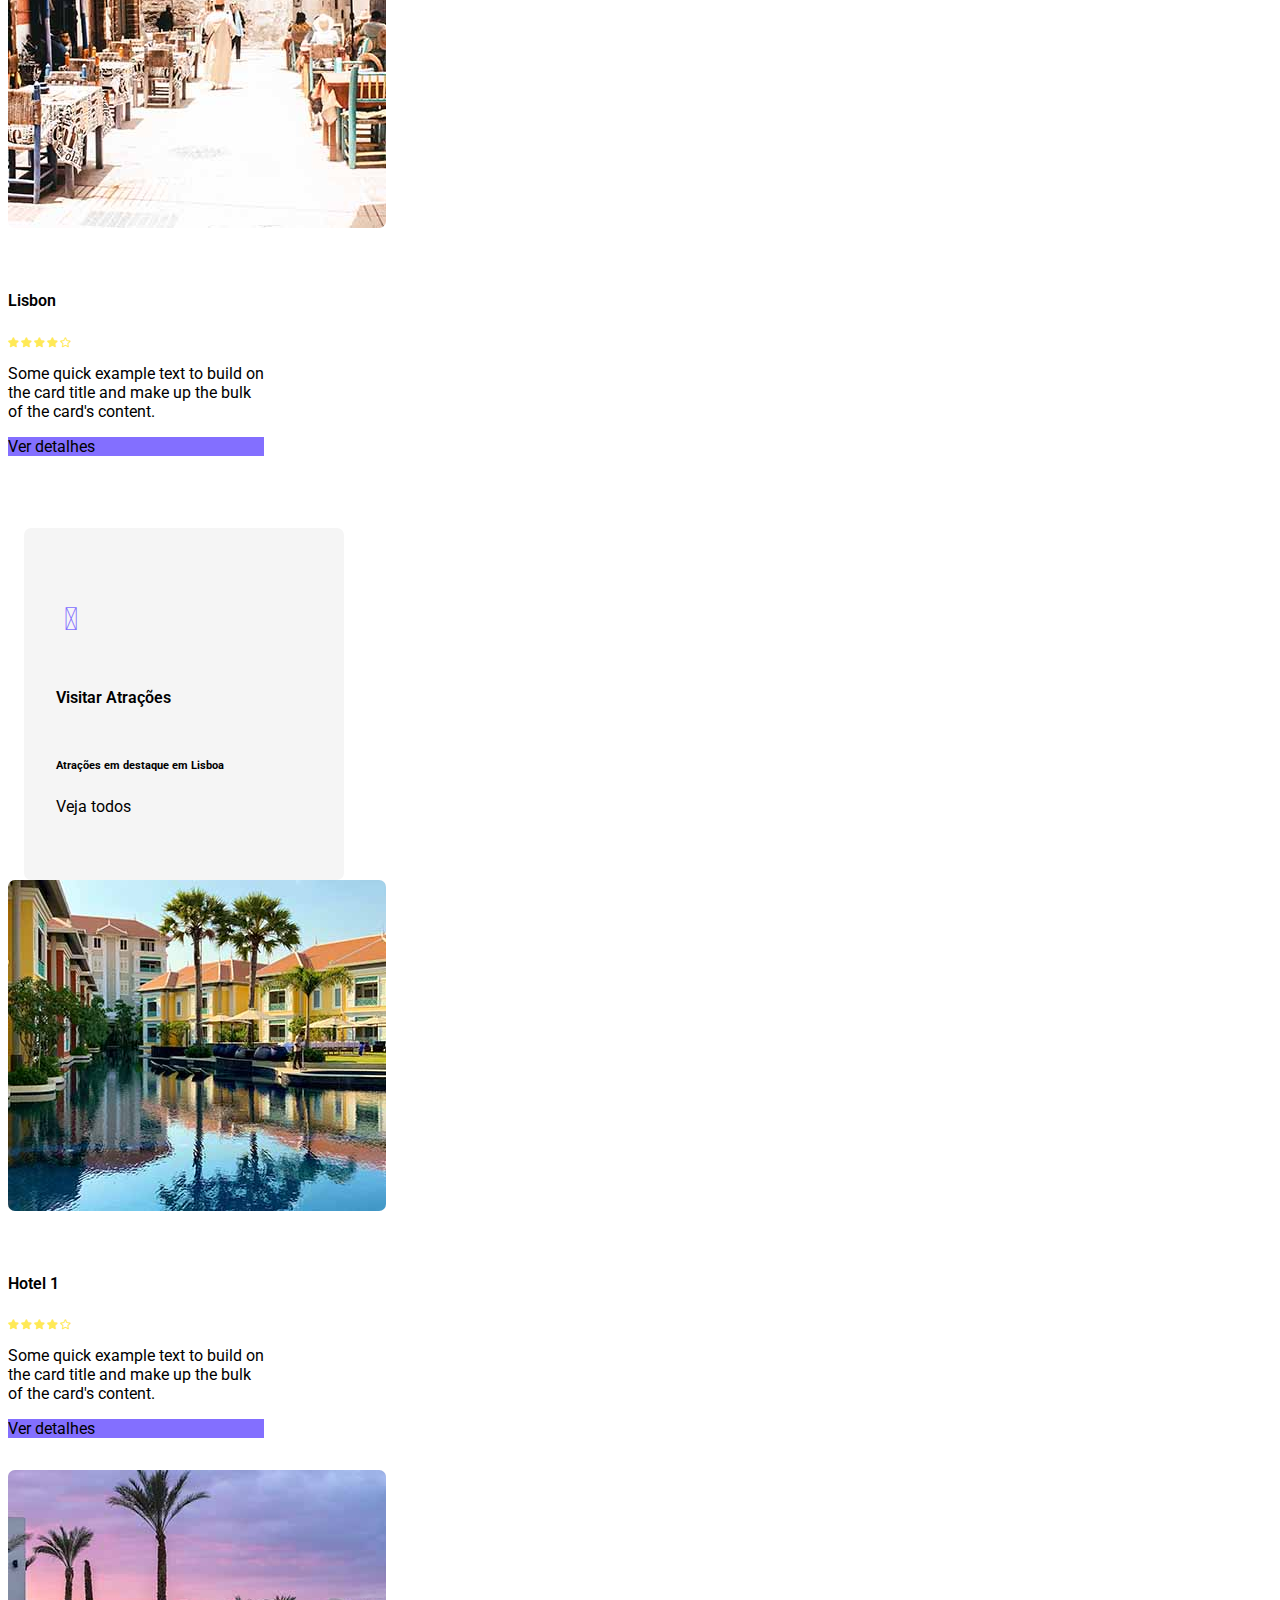
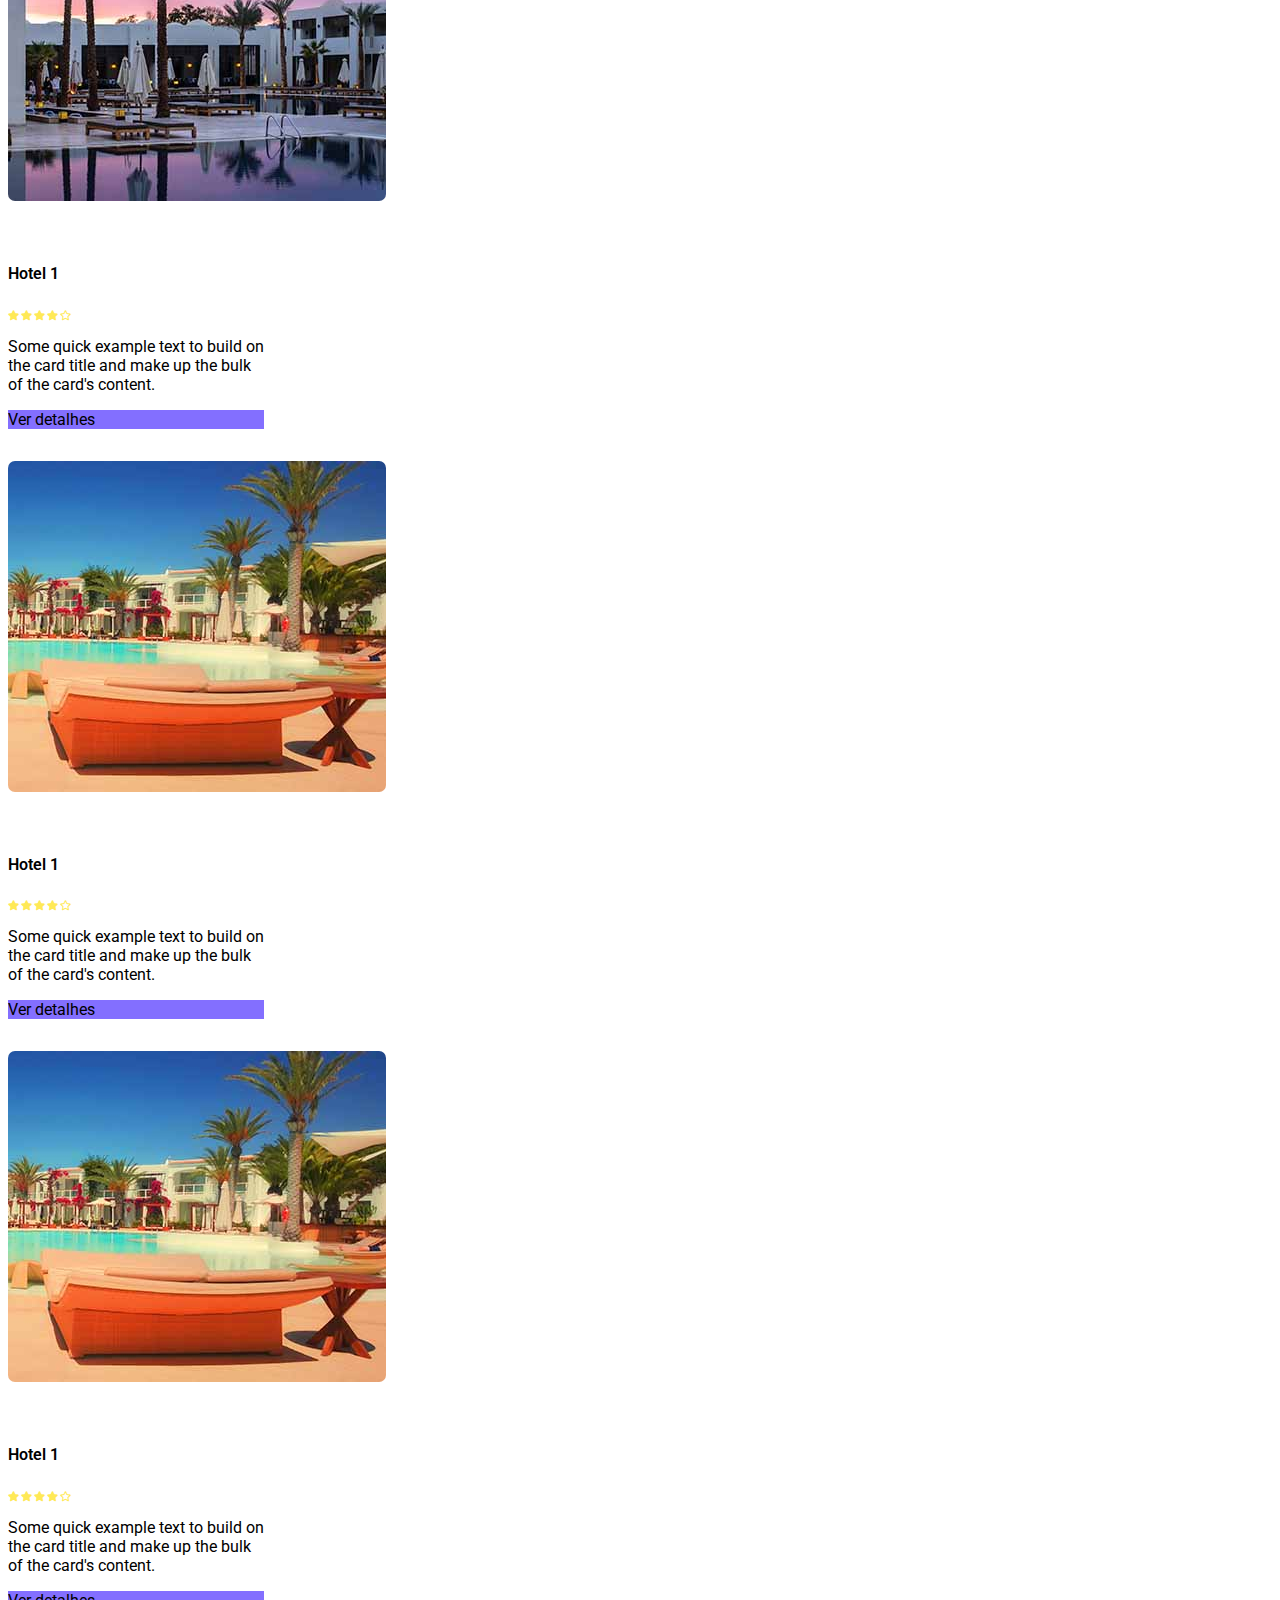
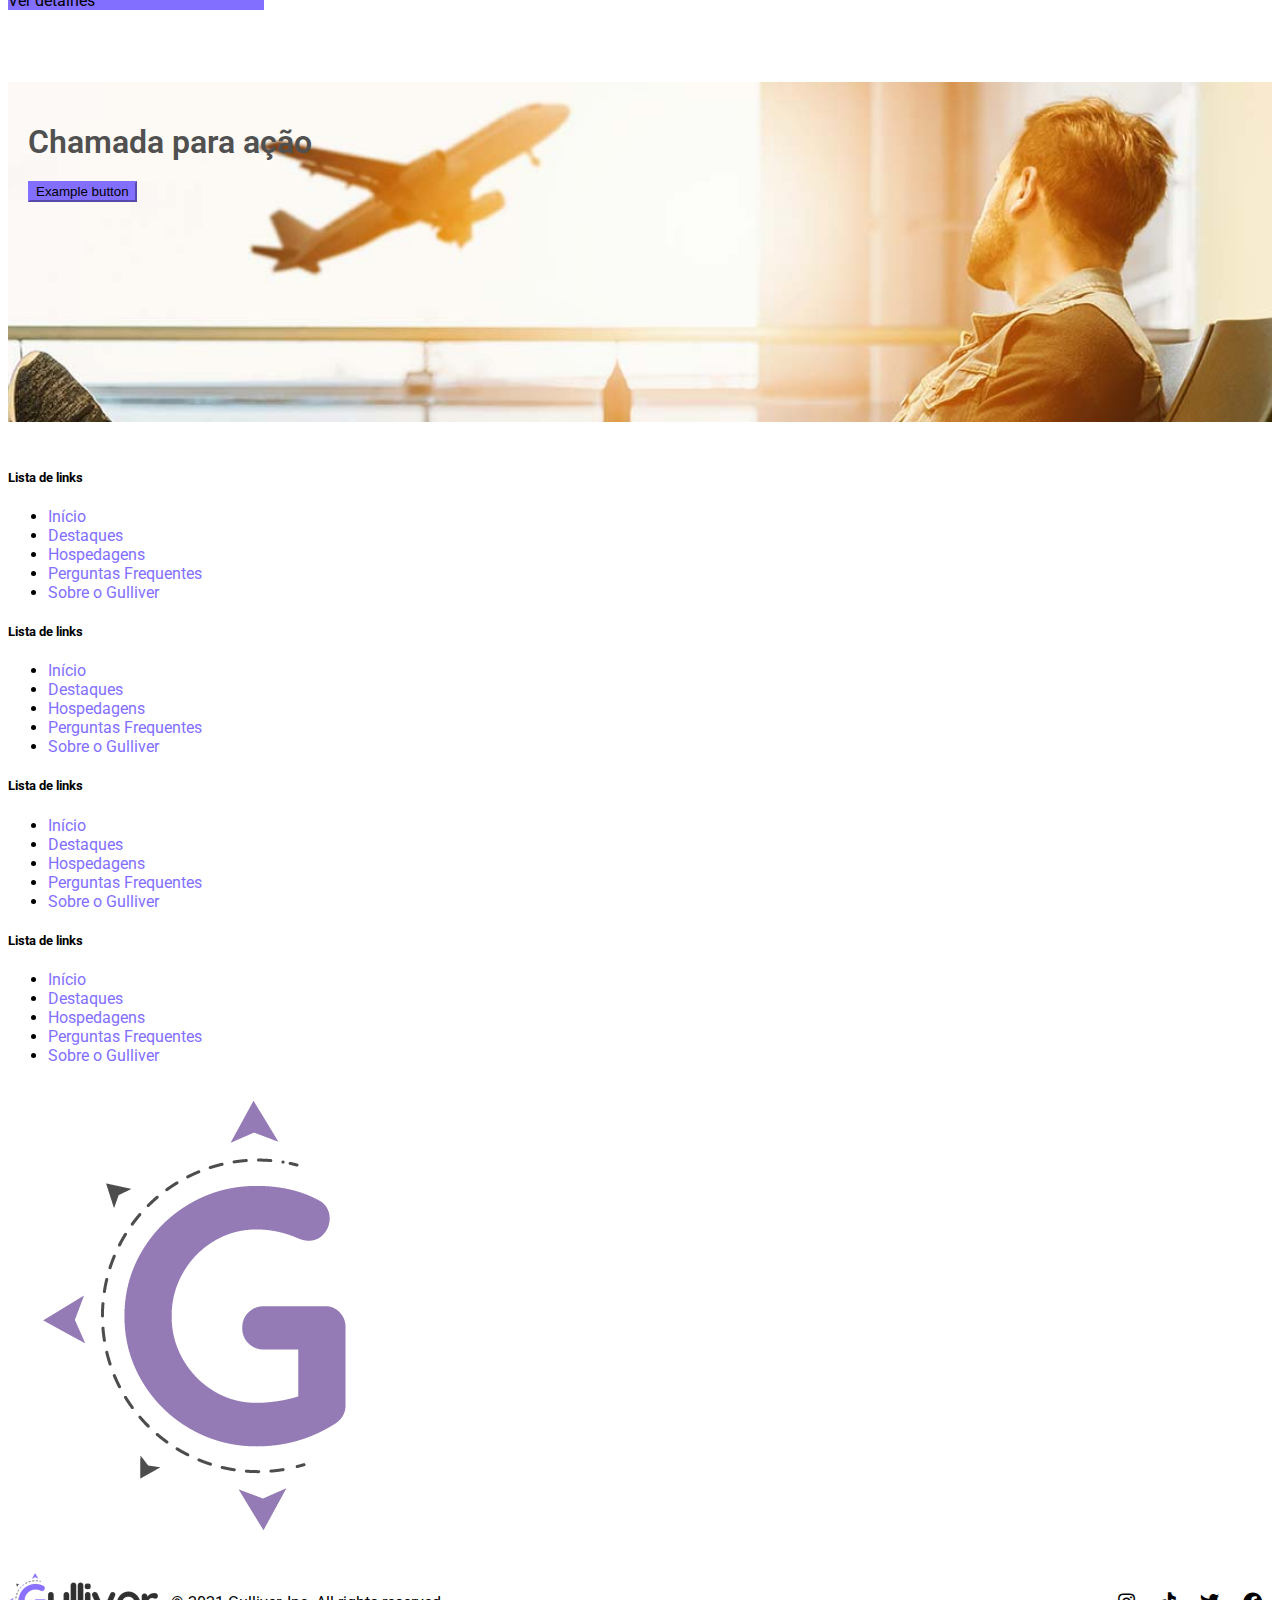
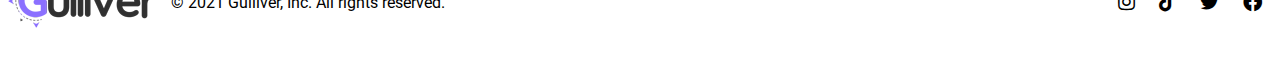
==== commit 4776e4ab: "add new api + fixes in all pages 👷" ====
--- a/index.html
+++ b/index.html
@@ -56,7 +56,8 @@
     </nav>
     <!-- Hero com busca e cards de atividades -->
     <div class="container-fluid  d-grid align-items-center hero"
-      style="background-image: url('/imagens/hero_background.jpg')">
+      style="background-image: url('https://images.pexels.com/photos/2867883/pexels-photo-2867883.jpeg')">
+      <div class="overlay">
       <div class="px-4 py-5 my-2 text-center">
         <h1 class="display-5 fw-bold">Venha conhecer a encantadora Lisboa</h1>
         <div class="col-lg-6 mx-auto">
@@ -67,6 +68,7 @@
             <input type="search" class="busca-hero form-control" placeholder="Buscar..." aria-label="Search">
           </div> -->
         </div>
+        </div>
       </div>
     </div>
     <div class="container-fluid botoes">
@@ -185,7 +187,7 @@
           <div class="card" style="width: 16rem;">
             <img src="imagens/restaurante  3.jpg" class="card-img-top" alt="...">
             <div class="card-body">
-              <h5 class="card-title">Hotel 1</h5>
+              <h5 class="card-title">Restaurante Lorena</h5>
               <div class="card-stars">
                 <i class="fas fa-star"></i>
                 <i class="fas fa-star"></i>
@@ -201,7 +203,7 @@
           <div class="card" style="width: 16rem;">
             <img src="imagens/restaurante  3.jpg" class="card-img-top" alt="...">
             <div class="card-body">
-              <h5 class="card-title">Hotel 1</h5>
+              <h5 class="card-title">Fernando Pessoa Bistrô</h5>
               <div class="card-stars">
                 <i class="fas fa-star"></i>
                 <i class="fas fa-star"></i>
@@ -217,7 +219,7 @@
           <div class="card" style="width: 16rem;">
             <img src="imagens/restaurante 1.jpg" class="card-img-top" alt="...">
             <div class="card-body">
-              <h5 class="card-title">Hotel 1</h5>
+              <h5 class="card-title">Lisboa Mar</h5>
               <div class="card-stars">
                 <i class="fas fa-star"></i>
                 <i class="fas fa-star"></i>
@@ -233,22 +235,21 @@
           <div class="card" style="width: 16rem;">
             <img src="imagens/restaurante 2.jpg" class="card-img-top" alt="...">
             <div class="card-body">
-              <h5 class="card-title">Hotel 1</h5>
-              <div class="card-stars">
-                <i class="fas fa-star"></i>
-                <i class="fas fa-star"></i>
-                <i class="fas fa-star"></i>
-                <i class="fas fa-star"></i>
-                <i class="far fa-star"></i>
-              </div>
-              <p class="">Some quick example text to build on the card title and make up the bulk of the card's content.
-              </p>
-              <a href="#" class="btn btn-primary">Ver detalhes</a>
-            </div>
-          </div>
-        </div>
-
-        <h2 class="section-title mx-5">Atrações em destaque em Lisboa</h2>
+              <h5 class="card-title">Lisbon</h5>
+              <div class="card-stars">
+                <i class="fas fa-star"></i>
+                <i class="fas fa-star"></i>
+                <i class="fas fa-star"></i>
+                <i class="fas fa-star"></i>
+                <i class="far fa-star"></i>
+              </div>
+              <p class="">Some quick example text to build on the card title and make up the bulk of the card's content.
+              </p>
+              <a href="#" class="btn btn-primary">Ver detalhes</a>
+            </div>
+          </div>
+        </div>
+
         <div class="block3col row row-cols-sm-3 text-center mx-5">
 
           <!-- Seção em linha (3col) com Hotéis -->
--- a/css/style.css
+++ b/css/style.css
@@ -102,15 +102,20 @@
     background-position: center;
     color: #FFF;
     text-shadow: -1.5px 1.5px 1px rgb(20, 20, 20);
+    padding: 0;
 }
 
 .overlay {
-    background-color: rgba(0, 0, 0, 0.5);
-    position: absolute;
-    top: 0;
-    left: 0;
-    width: 100%;
-    height: 100%;
+    position: relative;
+    width: 100%; /* Full width (cover the whole page) */
+    height: 100%; /* Full height (cover the whole page) */
+    display: flex;
+    align-items: center;
+    justify-content: center;
+    margin: 0;
+    background-color: rgba(0, 0, 0, 0.5); /* Black background with opacity */
+    z-index: 2; /* Specify a stack order in case you're using a different order for other elements */
+    cursor: pointer; /* Add a pointer on hover */
 }
 
 .card {
@@ -466,4 +471,16 @@
         margin: 0 !important;
     }
 
+}
+
+#atracoes {
+    display: flex;
+    flex-wrap: wrap;
+    justify-content: center;
+    align-items: center;
+}
+
+.card-text {
+    font-size: 0.7em;
+    text-align: left;
 }